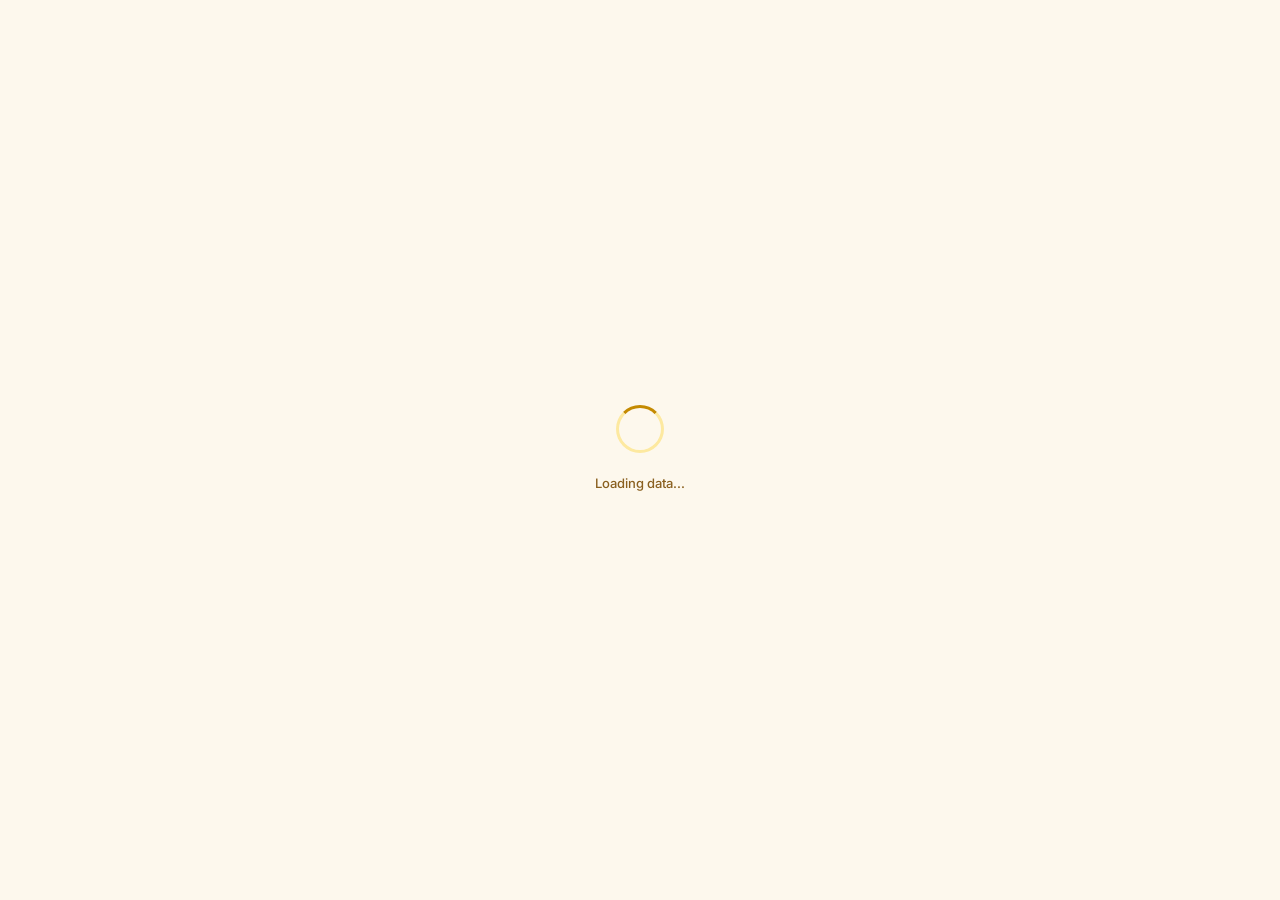
==== index.html @ 08da8355 "Add files via upload" ====
<!DOCTYPE html>
<html lang="en">
<head>
<meta charset="UTF-8">
<meta name="viewport" content="width=device-width, initial-scale=1.0">
<title>Performance Dashboard</title>
<link href="https://fonts.googleapis.com/css2?family=DM+Serif+Display:ital@0;1&family=Inter:wght@300;400;500;600&display=swap" rel="stylesheet">
<script src="https://cdnjs.cloudflare.com/ajax/libs/Chart.js/4.4.1/chart.umd.js"></script>
<script src="https://cdnjs.cloudflare.com/ajax/libs/chartjs-plugin-datalabels/2.2.0/chartjs-plugin-datalabels.min.js"></script>
<script src="https://cdnjs.cloudflare.com/ajax/libs/PapaParse/5.4.1/papaparse.min.js"></script>
<script src="https://cdnjs.cloudflare.com/ajax/libs/jspdf/2.5.1/jspdf.umd.min.js"></script>
<script src="https://cdnjs.cloudflare.com/ajax/libs/html2canvas/1.4.1/html2canvas.min.js"></script>  
<style>
:root {
  --bg:#fdf8ed;--bg2:#f5e9c8;--surface:#ffffff;--surface2:#fdf4e0;
  --border:rgba(120,80,10,0.10);--border2:rgba(120,80,10,0.22);
  --ink:#2a1800;--ink2:#4a2e00;--ink3:#8a6020;--ink4:#c09840;
  --accent:#7a4f00;--accent-lt:#fde9a0;--accent-md:#e6b84a;
  --rose:#7f1d1d;--rose-lt:#fee2e2;--amber:#78350f;--amber-lt:#fef3c7;
  --gold-dark:#5c3600;--gold-mid:#c48a00;--gold-light:#fde9a0;--gold-bright:#f5c842;
  --green-dark:#065f46;--green-light:#d1fae5;--green-mid:#10b981;
  --amber-dark:#78350f;--amber-light:#fef3c7;--amber-mid:#f59e0b;
  --red-dark:#7f1d1d;--red-light:#fee2e2;--red-mid:#ef4444;
  --shadow-sm:0 1px 3px rgba(120,80,10,0.08),0 1px 2px rgba(120,80,10,0.04);
  --shadow-md:0 4px 16px rgba(120,80,10,0.12),0 1px 4px rgba(120,80,10,0.07);
  --shadow-lg:0 12px 40px rgba(120,80,10,0.16),0 4px 12px rgba(120,80,10,0.08);
  --font-display:'DM Serif Display',Georgia,serif;
  --font-body:'Inter',system-ui,sans-serif;
  --radius:14px;--radius-sm:8px;
}
*,*::before,*::after{box-sizing:border-box;margin:0;padding:0;}
html{scroll-behavior:smooth;}
body{background:var(--bg);color:var(--ink);font-family:var(--font-body);font-size:14px;line-height:1.65;min-height:100vh;overflow-x:hidden;}

.loading-overlay{position:fixed;inset:0;background:var(--bg);display:flex;align-items:center;justify-content:center;z-index:10000;transition:opacity 0.4s,visibility 0.4s;flex-direction:column;gap:20px;}
.loading-overlay.hidden{opacity:0;visibility:hidden;pointer-events:none;}
.spinner{width:48px;height:48px;border:3px solid var(--gold-light);border-top-color:var(--gold-mid);border-radius:50%;animation:spin 0.8s linear infinite;}
@keyframes spin{to{transform:rotate(360deg);}}
@keyframes slideUp{from{transform:translateY(20px);opacity:0;}to{transform:translateY(0);opacity:1;}}
@keyframes shimmer{0%{background-position:-200% center;}100%{background-position:200% center;}}
@keyframes ringPulse{0%,100%{r:6;opacity:1;}50%{r:10;opacity:0.3;}}
@keyframes fadeUp{from{opacity:0;transform:translateY(14px);}to{opacity:1;transform:translateY(0);}}
@keyframes dropDown{from{opacity:0;transform:translateY(-6px);}to{opacity:1;transform:translateY(0);}}
@keyframes countUp{from{opacity:0;transform:translateY(8px);}to{opacity:1;transform:translateY(0);}}
@keyframes slideIn{from{opacity:0;transform:translateY(-10px);}to{opacity:1;transform:translateY(0);}}
@keyframes blink{0%,100%{opacity:1;}50%{opacity:0;}}

.loading-text{font-size:13px;color:var(--ink3);font-weight:500;}
.error-message{max-width:500px;padding:20px;background:var(--rose-lt);border:1px solid var(--rose);border-radius:var(--radius);color:var(--rose);font-size:13px;line-height:1.6;display:none;}
.error-message.show{display:block;}
.error-message strong{display:block;margin-bottom:10px;font-size:14px;}

.shell{display:grid;grid-template-columns:240px 1fr;grid-template-rows:64px 1fr;min-height:100vh;}

.hamburger-btn{display:none;flex-direction:column;justify-content:center;gap:5px;width:36px;height:36px;background:rgba(253,233,160,0.12);border:1px solid rgba(253,233,160,0.25);border-radius:var(--radius-sm);cursor:pointer;padding:8px;margin-right:10px;flex-shrink:0;}
.hamburger-btn span{display:block;width:100%;height:2px;background:#fde9a0;border-radius:2px;transition:transform 0.2s,opacity 0.2s;}
.hamburger-btn.open span:nth-child(1){transform:translateY(7px) rotate(45deg);}
.hamburger-btn.open span:nth-child(2){opacity:0;}
.hamburger-btn.open span:nth-child(3){transform:translateY(-7px) rotate(-45deg);}
.sidebar-overlay{display:none;}

.topbar{grid-column:1/-1;display:flex;align-items:center;justify-content:space-between;padding:0 32px;background:linear-gradient(135deg,#4a2800 0%,#7a4f00 60%,#a06e00 100%);border-bottom:1px solid rgba(245,200,66,0.20);box-shadow:0 2px 16px rgba(90,50,0,0.30);position:sticky;top:0;z-index:100;}
.logo{display:flex;align-items:center;flex:1;min-width:0;overflow:hidden;}
.logo-name{font-family:var(--font-display);font-size:22px;font-weight:400;color:#fde9a0;line-height:1.2;letter-spacing:-0.01em;white-space:nowrap;overflow:hidden;text-overflow:ellipsis;max-width:100%;}
.topbar-right{display:flex;align-items:center;gap:10px;flex-shrink:0;min-width:0;}
.college-dropdown-wrap{position:relative;}
.college-select-btn{display:flex;align-items:center;gap:8px;padding:8px 14px;background:rgba(253,233,160,0.12);border:1px solid rgba(253,233,160,0.32);border-radius:var(--radius-sm);font-family:var(--font-body);font-size:12px;font-weight:500;color:#fde9a0;cursor:pointer;transition:all 0.15s;white-space:nowrap;max-width:220px;overflow:hidden;}
.college-select-btn:hover{background:rgba(253,233,160,0.22);}
.college-select-btn .btn-label{overflow:hidden;text-overflow:ellipsis;white-space:nowrap;flex:1;}
.college-select-btn .caret{flex-shrink:0;font-size:9px;transition:transform 0.2s;}
.college-select-btn.open .caret{transform:rotate(180deg);}
.college-dropdown{position:absolute;top:calc(100% + 6px);right:0;background:var(--surface);border:1px solid var(--border2);border-radius:var(--radius);box-shadow:var(--shadow-lg);min-width:280px;max-width:340px;max-height:380px;overflow-y:auto;z-index:200;display:none;}
.college-dropdown.open{display:block;animation:dropDown 0.18s cubic-bezier(.22,1,.36,1);}
.college-dropdown-item{padding:10px 16px;font-size:12.5px;color:var(--ink2);cursor:pointer;border-bottom:1px solid var(--border);transition:background 0.12s;display:flex;align-items:center;gap:8px;line-height:1.4;}
.college-dropdown-item:last-child{border-bottom:none;}
.college-dropdown-item:hover{background:var(--gold-light);color:var(--gold-dark);}
.college-dropdown-item.active{background:var(--gold-light);color:var(--gold-dark);font-weight:500;}
.college-dropdown-item .item-dot{width:6px;height:6px;border-radius:50%;background:var(--border2);flex-shrink:0;margin-top:2px;}
.college-dropdown-item.active .item-dot{background:var(--gold-mid);}
.college-dropdown-item.has-trend .item-dot{background:var(--gold-mid);}
.college-dropdown-item.has-trend.active .item-dot{background:var(--gold-dark);}
.college-dropdown-item.overview-item{background:linear-gradient(135deg,rgba(245,200,66,0.08),rgba(196,138,0,0.05));border-bottom:2px solid rgba(245,200,66,0.25);font-weight:600;color:var(--gold-dark);}
.college-dropdown-item.overview-item .item-dot{background:var(--gold-bright);}
.college-dropdown-item.overview-item:hover{background:var(--gold-light);}
.college-dropdown-item.overview-item.active{background:var(--gold-light);}
.download-btn{display:flex;align-items:center;gap:6px;padding:8px 16px;background:var(--gold-bright);color:var(--gold-dark);border:none;border-radius:var(--radius-sm);font-family:var(--font-body);font-size:12px;font-weight:600;cursor:pointer;letter-spacing:0.01em;transition:background 0.2s,transform 0.15s;box-shadow:0 2px 8px rgba(160,110,0,0.35);white-space:nowrap;}
.download-btn:hover{background:#f0be30;transform:translateY(-1px);}
.download-btn:disabled{opacity:0.6;cursor:not-allowed;transform:none;}
.faceprep-logo{height:42px;width:auto;object-fit:contain;display:block;border-radius:8px;}

.sidebar{background:linear-gradient(180deg,#4a2800 0%,#5c3600 100%);border-right:1px solid rgba(245,200,66,0.15);padding:24px 0;display:flex;flex-direction:column;gap:2px;box-shadow:2px 0 16px rgba(90,50,0,0.22);}
.nav-group-label{font-size:10px;font-weight:600;letter-spacing:0.12em;text-transform:uppercase;color:rgba(253,233,160,0.40);padding:12px 22px 5px;}
.nav-item{display:flex;align-items:center;gap:11px;padding:10px 22px;color:rgba(253,233,160,0.65);font-size:13.5px;font-weight:400;cursor:pointer;border-left:2.5px solid transparent;transition:all 0.15s;}
.nav-item:hover{color:#fde9a0;background:rgba(253,233,160,0.07);}
.nav-item.active{color:#fde9a0;background:rgba(253,233,160,0.13);border-left-color:var(--gold-bright);font-weight:500;}
.nav-item.hidden-nav{display:none;}
.nav-icon{width:28px;height:28px;border-radius:var(--radius-sm);display:flex;align-items:center;justify-content:center;font-size:14px;background:transparent;transition:background 0.15s;}
.nav-item.active .nav-icon{background:rgba(253,233,160,0.13);}
.sidebar-footer{margin-top:auto;padding:16px 22px 0;border-top:1px solid rgba(253,233,160,0.12);}
.sidebar-footer-label{font-size:11px;color:rgba(253,233,160,0.35);}
.sidebar-footer-val{font-size:13px;font-weight:500;color:rgba(253,233,160,0.70);margin-top:1px;}
.refresh-row{display:flex;align-items:center;justify-content:space-between;margin-top:10px;}
.refresh-btn{display:flex;align-items:center;gap:5px;padding:5px 10px;background:rgba(253,233,160,0.10);border:1px solid rgba(253,233,160,0.25);border-radius:var(--radius-sm);color:rgba(253,233,160,0.75);font-family:var(--font-body);font-size:11px;font-weight:500;cursor:pointer;transition:all 0.15s;}
.refresh-btn:hover{background:rgba(253,233,160,0.20);color:#fde9a0;}
.refresh-btn svg{width:12px;height:12px;transition:transform 0.5s;}
.refresh-btn.spinning svg{transform:rotate(360deg);}

.main{overflow-y:auto;padding:32px 36px;display:flex;flex-direction:column;gap:20px;background:var(--bg);}
.page-header{display:flex;align-items:flex-end;justify-content:space-between;flex-wrap:wrap;gap:12px;}
.page-eyebrow{font-size:11px;font-weight:600;text-transform:uppercase;letter-spacing:0.12em;color:var(--gold-mid);margin-bottom:4px;}
.page-title{font-family:var(--font-display);font-size:28px;font-weight:400;color:var(--ink);letter-spacing:-0.01em;line-height:1.1;}
.page-sub{font-size:13px;color:var(--ink3);margin-top:5px;}
.filter-row{display:flex;gap:7px;align-items:center;flex-wrap:wrap;}
.filter-chip{padding:7px 16px;border-radius:20px;border:1px solid var(--border2);background:var(--surface);color:var(--ink3);font-size:12px;font-weight:500;cursor:pointer;font-family:var(--font-body);transition:all 0.15s;box-shadow:var(--shadow-sm);}
.filter-chip:hover{color:var(--gold-dark);border-color:var(--gold-mid);}
.filter-chip.active{background:var(--gold-dark);color:#fde9a0;border-color:var(--gold-dark);box-shadow:0 2px 8px rgba(120,80,0,0.25);}

.panel{display:none;flex-direction:column;gap:22px;}
.panel.active{display:flex;}
.panel.active>*{animation:fadeUp 0.4s cubic-bezier(.22,1,.36,1) both;}
.panel.active>*:nth-child(1){animation-delay:0.03s;}
.panel.active>*:nth-child(2){animation-delay:0.08s;}
.panel.active>*:nth-child(3){animation-delay:0.13s;}
.panel.active>*:nth-child(4){animation-delay:0.18s;}
.panel.active>*:nth-child(5){animation-delay:0.23s;}

.metrics-row{display:grid;grid-template-columns:repeat(4,1fr);gap:14px;}
.metric-card{background:var(--surface);border:1px solid var(--border);border-top:3px solid var(--gold-mid);border-radius:var(--radius);padding:22px 24px;position:relative;overflow:hidden;box-shadow:var(--shadow-sm);transition:box-shadow 0.2s,transform 0.2s;}
.metric-card:hover{box-shadow:var(--shadow-md);transform:translateY(-2px);}
.metric-card::after{content:'';position:absolute;bottom:-18px;right:-18px;width:72px;height:72px;border-radius:50%;background:var(--gold-light);opacity:0.55;}
.metric-label{font-size:11px;font-weight:500;text-transform:uppercase;letter-spacing:0.08em;color:var(--ink3);}
.metric-value{font-family:var(--font-display);font-size:34px;font-weight:400;line-height:1.05;letter-spacing:-0.02em;margin-top:3px;color:var(--gold-dark);}
.metric-sub{font-size:12px;color:var(--ink3);margin-top:5px;display:flex;align-items:center;gap:6px;}

.card{background:var(--surface);border:1px solid var(--border);border-radius:var(--radius);padding:24px 26px;box-shadow:var(--shadow-sm);}
.card-header{display:flex;align-items:center;justify-content:space-between;margin-bottom:20px;}
.card-title{font-family:var(--font-display);font-size:16px;font-weight:400;color:var(--ink);}
.charts-grid{display:grid;grid-template-columns:1fr 1fr;gap:14px;align-items:start;}

.badge{display:inline-flex;align-items:center;font-size:11px;font-weight:500;padding:3px 10px;border-radius:20px;}
.badge-primary{background:var(--gold-light);color:var(--gold-dark);border:1px solid var(--accent-md);}
.badge-gold{background:var(--gold-light);color:var(--gold-dark);border:1px solid var(--accent-md);}
.badge-green{background:#d1fae5;color:#065f46;border:1px solid #6ee7b7;}
.badge-blue{background:#dbeafe;color:#1e40af;border:1px solid #93c5fd;}
.badge-amber{background:#fef3c7;color:#78350f;border:1px solid #fcd34d;}
.badge-rose{background:#fee2e2;color:#7f1d1d;border:1px solid #fca5a5;}

.dept-stats-panel{background:linear-gradient(135deg,#fff9ee 0%,#fffdf7 100%);border:1.5px solid var(--accent-md);border-left:4px solid var(--gold-mid);border-radius:var(--radius);padding:0;overflow:hidden;box-shadow:var(--shadow-md);animation:slideIn 0.3s cubic-bezier(.22,1,.36,1);}
.dept-stats-header{background:linear-gradient(135deg,#4a2800 0%,#7a4f00 60%,#a06e00 100%);padding:14px 22px;display:flex;align-items:center;justify-content:space-between;flex-wrap:wrap;gap:10px;}
.dept-stats-title{font-family:var(--font-display);font-size:17px;color:#fde9a0;}
.dept-stats-subtitle{font-size:11px;color:rgba(253,233,160,0.65);margin-top:2px;}
.dept-stats-body{padding:18px 22px;display:flex;flex-direction:column;gap:16px;}
.dept-kpi-row{display:grid;grid-template-columns:repeat(4,1fr);gap:12px;}
.dept-kpi-card{background:var(--surface);border:1px solid var(--border);border-top:3px solid var(--gold-mid);border-radius:var(--radius-sm);padding:14px 16px;text-align:center;transition:box-shadow 0.2s,transform 0.2s;}
.dept-kpi-card:hover{box-shadow:var(--shadow-sm);transform:translateY(-1px);}
.dept-kpi-label{font-size:10px;font-weight:600;text-transform:uppercase;letter-spacing:0.08em;color:var(--ink3);margin-bottom:4px;}
.dept-kpi-val{font-family:var(--font-display);font-size:28px;color:var(--gold-dark);line-height:1.1;}
.dept-kpi-sub{font-size:10px;color:var(--ink4);margin-top:3px;}
.dept-mentor-bars{margin-top:4px;}
.dept-mentor-bar-title{font-size:11px;font-weight:600;text-transform:uppercase;letter-spacing:0.08em;color:var(--ink3);margin-bottom:10px;}
.dept-bar-item{display:grid;grid-template-columns:160px 1fr 44px 80px;gap:10px;align-items:center;margin-bottom:8px;}
.dept-bar-name{font-size:12px;font-weight:500;color:var(--ink2);overflow:hidden;text-overflow:ellipsis;white-space:nowrap;}
.dept-bar-outer{height:18px;background:var(--bg2);border-radius:20px;overflow:hidden;}
.dept-bar-inner{height:100%;border-radius:20px;transition:width 0.9s cubic-bezier(.22,1,.36,1);}
.dept-bar-score{font-size:12px;font-weight:700;color:var(--gold-dark);text-align:right;}
.dept-bar-badge{display:inline-flex;align-items:center;justify-content:center;}
.dept-q-table{width:100%;border-collapse:collapse;font-size:12px;margin-top:8px;}
.dept-q-table th{padding:8px 12px;font-size:10px;font-weight:600;text-transform:uppercase;letter-spacing:.07em;color:#fde9a0;background:linear-gradient(135deg,#4a2800,#7a4f00);text-align:left;}
.dept-q-table th:first-child{border-radius:6px 0 0 0;}
.dept-q-table th:last-child{border-radius:0 6px 0 0;}
.dept-q-table td{padding:9px 12px;border-bottom:1px solid var(--border);vertical-align:middle;}
.dept-q-table tr:last-child td{border-bottom:none;}
.dept-q-table tr:hover td{background:var(--surface2);}
.dept-q-bar-wrap{display:flex;align-items:center;gap:6px;}
.dept-q-bar-outer{flex:1;height:10px;background:var(--bg2);border-radius:6px;overflow:hidden;}
.dept-q-bar-yes{height:100%;border-radius:6px;background:#10b981;transition:width .8s cubic-bezier(.22,1,.36,1);}

.nps-overview-card{background:var(--surface);border:1px solid var(--border);border-radius:var(--radius);padding:24px 26px;box-shadow:var(--shadow-sm);}
.nps-gauge-wrap{display:flex;flex-direction:column;align-items:center;margin:10px 0 18px;}
.nps-gauge-svg{width:200px;height:115px;overflow:visible;}
.nps-score-big{font-family:var(--font-display);font-size:42px;font-weight:400;color:var(--gold-dark);line-height:1;margin-top:-8px;}
.nps-score-label{font-size:11px;color:var(--ink3);margin-top:4px;font-weight:500;}
.nps-segment-row{display:grid;grid-template-columns:1fr 1fr 1fr;gap:8px;margin-top:12px;}
.nps-seg{text-align:center;padding:10px 8px;border-radius:var(--radius-sm);border:1px solid var(--border);}
.nps-seg-val{font-family:var(--font-display);font-size:22px;color:var(--gold-dark);}
.nps-seg-lbl{font-size:10px;font-weight:600;text-transform:uppercase;letter-spacing:0.07em;color:var(--ink3);margin-top:2px;}
.nps-seg-pct{font-size:11px;color:var(--ink3);margin-top:1px;}
.nps-seg.promoters{background:#d1fae5;border-color:#6ee7b7;}
.nps-seg.promoters .nps-seg-val{color:#065f46;}.nps-seg.promoters .nps-seg-lbl{color:#065f46;}
.nps-seg.passives{background:#fef3c7;border-color:#fcd34d;}
.nps-seg.passives .nps-seg-val{color:#78350f;}.nps-seg.passives .nps-seg-lbl{color:#78350f;}
.nps-seg.detractors{background:#fee2e2;border-color:#fca5a5;}
.nps-seg.detractors .nps-seg-val{color:#7f1d1d;}.nps-seg.detractors .nps-seg-lbl{color:#7f1d1d;}
.nps-hero-row{display:grid;grid-template-columns:1fr 1fr 1fr;gap:16px;}
.nps-hero-card{border-radius:var(--radius);padding:22px 24px;position:relative;overflow:hidden;transition:transform 0.2s,box-shadow 0.2s;}
.nps-hero-card:hover{transform:translateY(-3px);box-shadow:var(--shadow-md);}
.nps-hero-card.promoters-card{background:linear-gradient(135deg,#d1fae5 0%,#a7f3d0 100%);border:1px solid #6ee7b7;}
.nps-hero-card.passives-card{background:linear-gradient(135deg,#fef3c7 0%,#fde68a 100%);border:1px solid #fcd34d;}
.nps-hero-card.detractors-card{background:linear-gradient(135deg,#fee2e2 0%,#fecaca 100%);border:1px solid #fca5a5;}
.nps-hero-val{font-family:var(--font-display);font-size:48px;font-weight:400;line-height:1;letter-spacing:-0.02em;}
.nps-hero-card.promoters-card .nps-hero-val{color:#065f46;}.nps-hero-card.promoters-card .nps-hero-lbl{color:#065f46;}
.nps-hero-card.passives-card .nps-hero-val{color:#78350f;}.nps-hero-card.passives-card .nps-hero-lbl{color:#78350f;}
.nps-hero-card.detractors-card .nps-hero-val{color:#7f1d1d;}.nps-hero-card.detractors-card .nps-hero-lbl{color:#7f1d1d;}
.nps-hero-lbl{font-size:11px;font-weight:600;text-transform:uppercase;letter-spacing:0.1em;margin-top:6px;}
.nps-hero-pct{font-size:13px;margin-top:4px;opacity:0.75;}
.nps-hero-range{font-size:11px;opacity:0.55;margin-top:2px;}
.nps-hero-card::after{content:'';position:absolute;bottom:-20px;right:-20px;width:80px;height:80px;border-radius:50%;background:rgba(255,255,255,0.3);}
.nps-index-banner{background:linear-gradient(135deg,#4a2800 0%,#7a4f00 60%,#a06e00 100%);border-radius:var(--radius);padding:28px 32px;display:flex;align-items:center;justify-content:space-between;gap:24px;flex-wrap:wrap;box-shadow:var(--shadow-md);}
.nps-index-label{font-size:11px;font-weight:600;text-transform:uppercase;letter-spacing:0.12em;color:rgba(253,233,160,0.6);margin-bottom:6px;}
.nps-index-score{font-family:var(--font-display);font-size:64px;font-weight:400;line-height:1;letter-spacing:-0.03em;color:#f5c842;}
.nps-index-desc{font-size:13px;color:rgba(253,233,160,0.75);margin-top:6px;}
.nps-index-right{display:flex;gap:32px;flex-wrap:wrap;}
.nps-stat-block{text-align:center;}
.nps-stat-val{font-family:var(--font-display);font-size:28px;color:#fde9a0;line-height:1;}
.nps-stat-lbl{font-size:11px;color:rgba(253,233,160,0.55);text-transform:uppercase;letter-spacing:0.08em;margin-top:4px;}

.sv-col{background:var(--surface);border:1px solid var(--border);border-radius:var(--radius);padding:20px 22px;}
.sv-col-header{display:flex;align-items:center;gap:10px;margin-bottom:16px;padding-bottom:12px;border-bottom:1px solid var(--border);}
.sv-col-title{font-family:var(--font-display);font-size:15px;font-weight:400;}
.sv-col-sub{font-size:11px;margin-top:2px;}
.sv-col.likes .sv-col-title{color:#065f46;}
.sv-col.likes .sv-col-sub{color:#10b981;}
.sv-col.improve .sv-col-title{color:#78350f;}
.sv-col.improve .sv-col-sub{color:#d97706;}
.sv-point{display:flex;align-items:flex-start;gap:10px;padding:9px 0;border-bottom:1px solid var(--border);}
.sv-point:last-child{border-bottom:none;}
.sv-point-dot{width:7px;height:7px;border-radius:50%;flex-shrink:0;margin-top:6px;}
.sv-col.likes .sv-point-dot{background:#10b981;}
.sv-col.improve .sv-point-dot{background:#f59e0b;}
.sv-point-text{font-size:13px;color:var(--ink2);line-height:1.55;}
.sv-no-data{font-size:12px;color:var(--ink4);padding:12px 0;font-style:italic;}

.table-wrap{overflow-x:auto;}
table{width:100%;border-collapse:collapse;font-size:13px;}
thead th{text-align:left;padding:12px 16px;font-size:10.5px;font-weight:600;color:#fde9a0;text-transform:uppercase;letter-spacing:0.09em;border-bottom:1.5px solid rgba(253,233,160,0.15);background:linear-gradient(135deg,#4a2800 0%,#7a4f00 100%);white-space:nowrap;}
thead th:first-child{border-radius:var(--radius-sm) 0 0 0;}
thead th:last-child{border-radius:0 var(--radius-sm) 0 0;}
tbody td{padding:12px 16px;border-bottom:1px solid var(--border);color:var(--ink);vertical-align:middle;}
tbody tr:last-child td{border-bottom:none;}
tbody tr:hover td{background:var(--surface2);}
tbody tr{transition:background 0.12s;}

.trend-hero-banner{background:linear-gradient(135deg,#4a2800,#7a4f00 60%,#a06e00);border-radius:var(--radius);padding:28px 32px;display:flex;align-items:center;justify-content:space-between;gap:24px;flex-wrap:wrap;box-shadow:var(--shadow-md);}
.trend-eyebrow{font-size:11px;font-weight:600;text-transform:uppercase;letter-spacing:0.12em;color:rgba(253,233,160,0.6);margin-bottom:6px;}
.trend-hero-title{font-family:var(--font-display);font-size:32px;color:#fde9a0;line-height:1.1;}
.trend-hero-sub{font-size:13px;color:rgba(253,233,160,0.65);margin-top:6px;}
.trend-cycle-btn{padding:8px 20px;border-radius:20px;border:1px solid rgba(253,233,160,0.35);background:rgba(253,233,160,0.10);color:#fde9a0;font-family:var(--font-body);font-size:12px;font-weight:500;cursor:pointer;transition:all 0.15s;}
.trend-cycle-btn:hover{background:rgba(253,233,160,0.22);}
.trend-cycle-btn.active{background:var(--gold-bright);color:var(--gold-dark);border-color:var(--gold-bright);}
.trend-kpi-row{display:grid;grid-template-columns:repeat(4,1fr);gap:14px;}
.trend-kpi-card{background:var(--surface);border:1px solid var(--border);border-radius:var(--radius);padding:20px 22px;position:relative;overflow:hidden;box-shadow:var(--shadow-sm);transition:box-shadow 0.2s,transform 0.2s;}
.trend-kpi-card:hover{box-shadow:var(--shadow-md);transform:translateY(-2px);}
.trend-kpi-label{font-size:11px;font-weight:500;text-transform:uppercase;letter-spacing:0.08em;color:var(--ink3);}
.trend-kpi-value{font-family:var(--font-display);font-size:28px;line-height:1.1;margin-top:4px;color:var(--gold-dark);}
.trend-kpi-delta{display:inline-flex;align-items:center;gap:4px;font-size:11px;font-weight:600;padding:2px 8px;border-radius:20px;margin-top:6px;}
.trend-kpi-delta.up{background:#d1fae5;color:#065f46;}
.trend-kpi-delta.down{background:#fee2e2;color:#7f1d1d;}
.trend-kpi-delta.flat{background:var(--bg2);color:var(--ink3);}
.trend-kpi-cycle{font-size:11px;color:var(--ink4);margin-top:4px;}
.trend-charts-grid{display:grid;grid-template-columns:1fr 1fr;gap:16px;}
.trend-chart-card{background:var(--surface);border:1px solid var(--border);border-radius:var(--radius);padding:22px 24px;box-shadow:var(--shadow-sm);}
.trend-chart-card.full-width{grid-column:1/-1;}
.trend-cycle-table-wrap{overflow-x:auto;margin-top:4px;}
.trend-cycle-table{width:100%;border-collapse:collapse;font-size:12.5px;}
.trend-cycle-table th{text-align:left;padding:10px 14px;font-size:10px;font-weight:600;color:#fde9a0;text-transform:uppercase;letter-spacing:0.09em;background:linear-gradient(135deg,#4a2800,#7a4f00);}
.trend-cycle-table th:first-child{border-radius:6px 0 0 0;}
.trend-cycle-table th:last-child{border-radius:0 6px 0 0;}
.trend-cycle-table td{padding:10px 14px;border-bottom:1px solid var(--border);color:var(--ink);vertical-align:middle;}
.trend-cycle-table tr:last-child td{border-bottom:none;}
.trend-cycle-table tr:hover td{background:var(--surface2);}
.delta-pill{display:inline-flex;align-items:center;gap:3px;font-size:10px;font-weight:600;padding:2px 7px;border-radius:20px;}
.delta-pill.up{background:#d1fae5;color:#065f46;}
.delta-pill.down{background:#fee2e2;color:#7f1d1d;}
.delta-pill.flat{background:var(--bg2);color:var(--ink3);}
.trend-source-badge{display:inline-flex;align-items:center;gap:5px;padding:4px 12px;border-radius:20px;font-size:11px;font-weight:600;background:rgba(16,185,129,0.15);border:1px solid rgba(16,185,129,0.4);color:#065f46;}
.trend-source-badge.simulated{background:rgba(245,158,11,0.12);border-color:rgba(245,158,11,0.35);color:#78350f;}

.landing-sortable{cursor:pointer;user-select:none;}
.landing-sortable:hover{background:#7a4f00 !important;}

.mentor-modal-overlay{position:fixed;inset:0;background:rgba(0,0,0,0.55);z-index:9999;display:none;align-items:center;justify-content:center;padding:16px;backdrop-filter:blur(2px);}
.mentor-modal-overlay.open{display:flex;animation:fadeUp 0.25s cubic-bezier(.22,1,.36,1);}
.mentor-modal-box{background:#fff;border-radius:14px;border:1px solid rgba(120,80,10,0.15);width:100%;max-width:820px;max-height:92vh;overflow-y:auto;box-shadow:0 12px 40px rgba(90,50,0,0.35);}
.mm-close-btn{border:1px solid var(--border2);border-radius:8px;width:32px;height:32px;background:var(--surface);cursor:pointer;font-size:18px;color:var(--ink3);transition:background 0.15s;display:flex;align-items:center;justify-content:center;}
.mm-close-btn:hover{background:var(--bg2);}
.mm-header{padding:22px 26px 18px;border-bottom:1px solid var(--border);}
.mm-header-top{display:flex;justify-content:space-between;align-items:flex-start;margin-bottom:16px;}
.mm-name{font-family:var(--font-display);font-size:22px;color:var(--ink);}
.mm-sub{font-size:12px;color:var(--ink3);margin-top:4px;}
.dept-scope-banner{display:flex;align-items:center;gap:8px;padding:8px 14px;border-radius:8px;background:#fef3c7;border:1px solid #fcd34d;font-size:12px;color:#78350f;margin-bottom:0;}
.dept-scope-banner strong{font-weight:600;}
.mm-quick-stats{display:grid;grid-template-columns:repeat(3,1fr);gap:10px;margin-top:16px;}
.mm-qs-card{background:var(--bg2);border-radius:8px;padding:12px 14px;border:1px solid var(--border);}
.mm-qs-label{font-size:10px;text-transform:uppercase;letter-spacing:.07em;color:var(--ink3);margin-bottom:3px;}
.mm-qs-val{font-family:var(--font-display);font-size:24px;color:var(--gold-dark);}
.mm-qs-sub{font-size:11px;color:var(--ink3);}
.mm-section{padding:20px 26px;border-bottom:1px solid var(--border);}
.mm-section-title{font-size:12px;font-weight:600;text-transform:uppercase;letter-spacing:0.09em;color:var(--ink3);margin-bottom:14px;display:flex;align-items:center;gap:8px;}
.mm-kpi-grid{display:grid;grid-template-columns:repeat(4,1fr);gap:10px;}
.mm-kpi-card{background:var(--surface);border:1px solid var(--border);border-top:3px solid var(--gold-mid);border-radius:10px;padding:14px 16px;}
.mm-kpi-label{font-size:10px;font-weight:600;text-transform:uppercase;letter-spacing:0.07em;color:var(--ink3);margin-bottom:6px;}
.mm-kpi-val{font-family:var(--font-display);font-size:28px;line-height:1;color:var(--gold-dark);}
.mm-kpi-sub{font-size:10px;color:var(--ink4);margin-top:3px;}
.mm-kpi-badge{display:inline-flex;align-items:center;padding:2px 8px;border-radius:20px;font-size:10px;font-weight:600;margin-top:6px;}
.mm-kpi-bar{height:3px;border-radius:2px;background:var(--bg2);margin-top:8px;overflow:hidden;}
.mm-kpi-bar-fill{height:100%;border-radius:2px;transition:width 0.9s cubic-bezier(.22,1,.36,1);}
.mm-verdict{border-radius:10px;padding:14px 16px;display:flex;align-items:flex-start;gap:10px;font-size:12.5px;line-height:1.65;border:1px solid;}
.mm-q-grid{display:flex;flex-direction:column;gap:8px;}
.mm-q-row{background:var(--surface);border:1px solid var(--border);border-radius:10px;padding:12px 14px;display:grid;grid-template-columns:1fr 190px;gap:12px;align-items:start;}
.mm-q-num{font-size:10px;font-weight:600;color:var(--ink3);text-transform:uppercase;letter-spacing:.06em;margin-bottom:2px;}
.mm-q-label{font-size:13px;color:var(--ink);line-height:1.4;margin-bottom:4px;}
.mm-q-class{display:inline-flex;align-items:center;padding:2px 8px;border-radius:20px;font-size:10px;font-weight:600;margin-bottom:5px;}
.mm-q-analysis{font-size:11.5px;color:var(--ink3);line-height:1.5;}
.mm-bar-row{display:flex;align-items:center;gap:7px;margin-bottom:5px;}
.mm-bar-lbl{font-size:11px;font-weight:600;width:22px;}
.mm-bar-track{flex:1;height:12px;background:var(--bg2);border-radius:6px;overflow:hidden;}
.mm-bar-fill{height:100%;border-radius:6px;transition:width 0.8s cubic-bezier(.22,1,.36,1);}
.mm-bar-pct{font-size:11px;color:var(--ink3);width:52px;text-align:right;}
.mm-sw-grid{display:grid;grid-template-columns:1fr 1fr;gap:10px;}
.mm-sw-card{border:1px solid var(--border);border-radius:10px;padding:12px 14px;}
.mm-sw-title{font-size:10px;font-weight:600;text-transform:uppercase;letter-spacing:.07em;margin-bottom:8px;display:flex;align-items:center;gap:5px;}
.mm-sw-item{display:flex;align-items:center;justify-content:space-between;padding:5px 0;border-bottom:1px solid var(--border);font-size:12px;}
.mm-sw-item:last-child{border-bottom:none;}
.mm-mini-badge{font-size:10px;padding:1px 7px;border-radius:20px;font-weight:600;}
.mm-neutral-pills{display:flex;flex-wrap:wrap;gap:5px;margin-top:4px;}
.mm-neutral-pill{display:inline-flex;align-items:center;gap:4px;padding:3px 9px;border-radius:20px;background:var(--surface);border:1px solid var(--border2);font-size:11px;font-weight:500;color:var(--ink3);}
.mm-rec-box{background:var(--surface2);border:1px solid var(--border2);border-radius:10px;padding:14px 16px;}
.mm-rec-title{font-size:10px;font-weight:600;text-transform:uppercase;letter-spacing:.07em;color:var(--ink3);margin-bottom:6px;}
.mm-rec-text{font-size:12.5px;color:var(--ink2);line-height:1.65;}

.mentor-name-btn{background:none;border:none;color:#7a4f00;font-size:13.5px;font-weight:600;cursor:pointer;text-decoration:underline;text-underline-offset:2px;font-family:var(--font-body);padding:0;text-align:left;}
.mentor-name-btn:hover{color:#5c3600;}

::-webkit-scrollbar{width:5px;height:5px;}
::-webkit-scrollbar-track{background:var(--bg2);}
::-webkit-scrollbar-thumb{background:var(--gold-mid);border-radius:99px;}
.college-dropdown::-webkit-scrollbar{width:4px;}
.college-dropdown::-webkit-scrollbar-thumb{background:var(--gold-mid);}

@media(max-width:960px){
  .shell{grid-template-columns:1fr;}
  .main{padding:20px;}
  .metrics-row,.trend-kpi-row{grid-template-columns:1fr 1fr;}
  .charts-grid{grid-template-columns:1fr;}
  .nps-hero-row{grid-template-columns:1fr;}
  .logo-name{font-size:18px;}
  .topbar{padding:0 16px;}
  .hamburger-btn{display:flex;}
  .sidebar{display:flex;position:fixed;top:0;left:0;height:100vh;width:240px;z-index:500;transform:translateX(-100%);transition:transform 0.28s cubic-bezier(.22,1,.36,1);padding-top:80px;}
  .sidebar.open{transform:translateX(0);}
  .sidebar-overlay{display:none;position:fixed;inset:0;background:rgba(0,0,0,0.5);z-index:499;backdrop-filter:blur(2px);}
  .sidebar-overlay.open{display:block;}
  .download-btn span{display:none;}
  .college-select-btn .btn-label{max-width:100px;}
  .trend-chart-card.full-width{grid-column:auto;}
  .dept-kpi-row{grid-template-columns:1fr 1fr;}
  .dept-bar-item{grid-template-columns:120px 1fr 40px 70px;}
  .mm-kpi-grid{grid-template-columns:1fr 1fr;}
  .mm-q-row{grid-template-columns:1fr;}
  .mm-sw-grid{grid-template-columns:1fr;}
  #svGrid{grid-template-columns:1fr !important;}
}
@media(max-width:480px){
  .metrics-row,.trend-kpi-row{grid-template-columns:1fr;}
  .nps-segment-row{grid-template-columns:1fr;}
  .page-title{font-size:22px;}
  .download-btn{padding:8px 10px;font-size:11px;}
  .dept-kpi-row{grid-template-columns:1fr 1fr;}
  .dept-bar-item{grid-template-columns:90px 1fr 36px;}
  .mm-kpi-grid{grid-template-columns:1fr 1fr;}
  .mm-quick-stats{grid-template-columns:1fr;}
}
</style>
</head>
<body>

<div class="loading-overlay" id="loadingOverlay">
  <div class="spinner"></div>
  <div class="loading-text" id="loadingText">Loading data...</div>
  <div class="error-message" id="errorMessage">
    <strong>⚠ Unable to load data</strong>
    Make sure the Google Sheet is set to "Anyone with the link can view".<br><br>
    <strong>Steps to fix:</strong><br>
    1. Open your Google Sheet<br>
    2. Click "Share" → "Anyone with the link" → "Viewer"<br>
    3. Refresh this page
  </div>
</div>

<div class="mentor-modal-overlay" id="mentorModalOverlay" onclick="if(event.target===this)closeMentorModal()">
  <div class="mentor-modal-box" onclick="event.stopPropagation()">
    <div class="mm-header">
      <div class="mm-header-top">
        <div>
          <div class="mm-name" id="mmName">—</div>
          <div class="mm-sub" id="mmSub">—</div>
        </div>
        <button class="mm-close-btn" onclick="closeMentorModal()">×</button>
      </div>
      <div id="mmDeptScopeBanner" style="display:none;" class="dept-scope-banner"></div>
      <div class="mm-quick-stats" id="mmStats"></div>
    </div>
    <div class="mm-section">
      <div class="mm-section-title">Performance KPIs</div>
      <div class="mm-kpi-grid" id="mmKpiGrid"></div>
    </div>
    <div class="mm-section">
      <div class="mm-section-title">Overall Assessment</div>
      <div id="mmVerdict"></div>
    </div>
    <div class="mm-section">
      <div class="mm-section-title" id="mmQTitle">Question-by-question breakdown</div>
      <div class="mm-q-grid" id="mmQRows"></div>
    </div>
    <div class="mm-section">
      <div class="mm-section-title">Strength & concern analysis</div>
      <div class="mm-sw-grid" id="mmSwGrid"></div>
      <div id="mmNeutralWrap" style="margin-top:10px;"></div>
    </div>
    <div class="mm-section" style="border-bottom:none;">
      <div class="mm-rec-box">
        <div class="mm-rec-title">Recommendation</div>
        <div class="mm-rec-text" id="mmRecText">—</div>
      </div>
    </div>
  </div>
</div>

<div class="sidebar-overlay" id="sidebarOverlay" onclick="toggleMobileSidebar()"></div>

<div class="shell">
<header class="topbar">
  <button class="hamburger-btn" id="hamburgerBtn" onclick="toggleMobileSidebar()" aria-label="Open navigation">
    <span></span><span></span><span></span>
  </button>
  <div class="logo">
    <div class="logo-name" id="logoInstitutionName">FacePrep Campus</div>
  </div>
  <div class="topbar-right">
    <div class="college-dropdown-wrap" id="collegeDropdownWrap">
      <button class="college-select-btn" id="collegeSelectBtn" onclick="toggleDropdown()">
        <span class="btn-label" id="collegeBtnLabel">College Overview</span>
        <span class="caret">▼</span>
      </button>
      <div class="college-dropdown" id="collegeDropdown"></div>
    </div>
    <img src="Face prep logo3.png" alt="FacePrep Campus" class="faceprep-logo" onerror="this.style.display='none'">
    <button class="download-btn" id="downloadBtn" onclick="downloadReport()">↓ <span>Download Report</span></button>
  </div>
</header>

<aside class="sidebar" id="mainSidebar">
  <div class="nav-group-label">Analytics</div>
  <div class="nav-item active" id="navOverview" onclick="selectOverview()"><span class="nav-icon">⊞</span> College Overview</div>
  <div class="nav-item hidden-nav" id="navSummary" onclick="showDetailPanel('summary',this)"><span class="nav-icon">▦</span> Summary</div>
  <div class="nav-item hidden-nav" id="navMentors" onclick="showDetailPanel('mentors',this)"><span class="nav-icon">◉</span> Mentor Performance</div>
  <div class="nav-item hidden-nav" id="navNps" onclick="showDetailPanel('nps',this)"><span class="nav-icon">◈</span> NPS Analysis</div>
  <div class="nav-item hidden-nav" id="navTrends" onclick="showDetailPanel('trends',this)"><span class="nav-icon">▶︎</span> Trend Over Time</div>
  <div class="sidebar-footer">
    <div class="sidebar-footer-label">Data Source</div>
    <div class="sidebar-footer-val">Google Sheets (Live)</div>
    <div class="refresh-row">
      <div>
        <div class="sidebar-footer-label" style="margin-top:8px">Last Updated</div>
        <div class="sidebar-footer-val" id="lastUpdated">—</div>
      </div>
      <button class="refresh-btn" id="refreshBtn" onclick="refreshData()">
        <svg viewBox="0 0 16 16" fill="none" stroke="currentColor" stroke-width="2" stroke-linecap="round" stroke-linejoin="round">
          <path d="M13.5 2.5A7 7 0 1 0 14 8"/><path d="M14 2.5V6h-3.5"/>
        </svg>
        Refresh
      </button>
    </div>
  </div>
</aside>

<main class="main">
  <div class="page-header">
    <div>
      <div class="page-eyebrow" id="pageEyebrow">Performance Analytics</div>
      <div class="page-title" id="pageTitle">College Overview</div>
      <div class="page-sub" id="pageSub">All colleges · Live data from Google Sheets</div>
    </div>
    <div class="filter-row" id="deptFilterRow" style="visibility:hidden">
      <button class="filter-chip active" onclick="setDeptFilter('all',this)">All</button>
    </div>
  </div>

  <!-- LANDING PANEL -->
  <div class="panel active" id="panel-landing">
    <div style="background:linear-gradient(135deg,#4a2800 0%,#7a4f00 60%,#a06e00 100%);border-radius:var(--radius);padding:24px 28px;display:flex;align-items:center;justify-content:space-between;gap:16px;flex-wrap:wrap;box-shadow:var(--shadow-md);">
      <div>
        <div style="font-size:11px;font-weight:600;letter-spacing:0.1em;text-transform:uppercase;color:rgba(253,233,160,0.65);margin-bottom:6px;">FacePrep Campus · Performance Analytics</div>
        <div style="font-family:var(--font-display);font-size:26px;color:#fde9a0;line-height:1.2;">College Overview Dashboard</div>
        <div style="font-size:13px;color:rgba(253,233,160,0.6);margin-top:5px;" id="landingHeroSub">Loading data from Google Sheets…</div>
      </div>
      <div style="display:flex;gap:24px;flex-wrap:wrap;">
        <div style="text-align:center;"><div style="font-family:var(--font-display);font-size:28px;color:#f5c842;line-height:1;" id="lhsTotal">—</div><div style="font-size:10px;text-transform:uppercase;letter-spacing:0.08em;color:rgba(253,233,160,0.5);margin-top:4px;">Total Colleges</div></div>
      </div>
    </div>
    <div style="display:flex;align-items:center;gap:8px;font-size:12px;color:var(--ink3);margin-bottom:-8px;">
      <span id="landingStatusDot" style="width:8px;height:8px;border-radius:50%;background:#f59e0b;display:inline-block;animation:spin 1s linear infinite;"></span>
      <span id="landingStatusText">Fetching data…</span>
    </div>
    <div id="landingErrorBox" style="display:none;background:var(--rose-lt);border:1px solid var(--rose);border-radius:var(--radius-sm);padding:14px 16px;font-size:13px;color:var(--rose);line-height:1.7;"></div>
    <div style="display:flex;gap:8px;flex-wrap:wrap;align-items:center;margin-bottom:-8px;">
      <div style="flex:1;min-width:160px;position:relative;">
        <span style="position:absolute;left:10px;top:50%;transform:translateY(-50%);color:var(--ink3);font-size:15px;pointer-events:none;">⌕</span>
        <input type="text" id="landingSearch" placeholder="Search college…" oninput="landingFilterRender()"
          style="width:100%;padding:8px 12px 8px 30px;border:1px solid var(--border2);border-radius:var(--radius-sm);font-family:var(--font-body);font-size:13px;background:var(--surface);color:var(--ink);outline:none;">
      </div>
      <select id="landingSort" onchange="landingFilterRender()"
        style="padding:8px 12px;border:1px solid var(--border2);border-radius:var(--radius-sm);font-family:var(--font-body);font-size:13px;background:var(--surface);color:var(--ink);cursor:pointer;">
        <option value="rank">Sort by Rank</option>
        <option value="rating_desc">Rating ↓</option>
        <option value="rating_asc">Rating ↑</option>
        <option value="nps_desc">NPS ↓</option>
        <option value="nps_asc">NPS ↑</option>
        <option value="hit_desc">Hit Ratio ↓</option>
        <option value="hit_asc">Hit Ratio ↑</option>
        <option value="name">College Name A–Z</option>
      </select>
    </div>
    <div class="card" style="padding:0;overflow:hidden;">
      <div class="table-wrap">
        <table id="landingTable" style="table-layout:fixed;">
          <thead>
            <tr>
              <th style="width:52px;text-align:center;">Rank</th>
              <th style="width:36%;" class="landing-sortable" onclick="landingToggleSort('name')">College Name<span id="larr-name" style="margin-left:4px;opacity:0.7;font-size:11px;"></span></th>
              <th style="width:16%;text-align:center;" class="landing-sortable" onclick="landingToggleSort('rating')">Avg Rating<span id="larr-rating" style="margin-left:4px;opacity:0.7;font-size:11px;"></span></th>
              <th style="width:13%;text-align:center;" class="landing-sortable" onclick="landingToggleSort('nps')">NPS Score<span id="larr-nps" style="margin-left:4px;opacity:0.7;font-size:11px;"></span></th>
              <th style="width:22%;text-align:center;" class="landing-sortable" onclick="landingToggleSort('hit')">Hit Ratio<span id="larr-hit" style="margin-left:4px;opacity:0.7;font-size:11px;"></span></th>
              <th style="width:13%;text-align:center;">Detail</th>
            </tr>
          </thead>
          <tbody id="landingTableBody">
            <tr><td colspan="6" style="text-align:center;padding:48px;color:var(--ink3);">Loading data…</td></tr>
          </tbody>
        </table>
      </div>
      <div style="padding:10px 20px;font-size:11px;color:var(--ink4);border-top:1px solid var(--border);">Click "View" to open full college detail.</div>
    </div>
  </div>

  <!-- SUMMARY PANEL -->
  <div class="panel" id="panel-summary">
    <div class="metrics-row">
      <div class="metric-card">
        <div class="metric-label">Avg Overall Rating</div>
        <div class="metric-value" id="avgRating">—</div>
      </div>
      <div class="metric-card">
        <div class="metric-label">Hit Ratio</div>
        <div class="metric-value" id="hitRatioMetric">—</div>
        <div class="metric-sub" id="hitRatioSub">—</div>
      </div>
      <div class="metric-card">
        <div class="metric-label">Mentors Tracked</div>
        <div class="metric-value" id="mentorCount">—</div>
        <div class="metric-sub" id="mentorSub">—</div>
      </div>
      <div class="metric-card">
        <div class="metric-label">Top Performer</div>
        <div class="metric-value" id="subjectCount" style="font-size:20px;">—</div>
        <div class="metric-sub" id="subjectSub">—</div>
      </div>
    </div>
    <div class="charts-grid">
      <div class="card">
        <div class="card-header">
          <div class="card-title">Mentor Rankings (Bayesian)</div>
          <span class="badge badge-gold" id="topMentorsBadge">—</span>
        </div>
        <div id="topMentorsWrap" style="position:relative;"><canvas id="topMentorsChart"></canvas></div>
      </div>
      <div class="nps-overview-card">
        <div class="card-header" style="margin-bottom:8px;">
          <div class="card-title">Net Promoter Score (NPS)</div>
          <span class="badge badge-primary" id="npsBadge">—</span>
        </div>
        <div class="nps-gauge-wrap">
          <svg class="nps-gauge-svg" viewBox="0 0 200 115" id="npsGaugeSvg">
            <path d="M20,100 A80,80 0 0,1 180,100" fill="none" stroke="#f5e9c8" stroke-width="18" stroke-linecap="round"/>
            <path id="npsArcFill" d="M20,100 A80,80 0 0,1 180,100" fill="none" stroke="#c48a00" stroke-width="18" stroke-linecap="round" stroke-dasharray="251.2" stroke-dashoffset="251.2"/>
            <circle id="npsPulseRing" cx="100" cy="100" r="6" fill="none" stroke="#c48a00" stroke-width="2" opacity="0"/>
            <g id="npsNeedleGroup" transform="rotate(-90,100,100)">
              <line x1="100" y1="100" x2="100" y2="28" stroke="#5c3600" stroke-width="2.5" stroke-linecap="round"/>
              <circle cx="100" cy="100" r="6" fill="#5c3600"/>
            </g>
            <text x="-8" y="108" font-size="11" fill="#c48a00" font-weight="700" text-anchor="middle" font-family="Inter,sans-serif">-100</text>
            <text x="100" y="-4" font-size="11" fill="#c48a00" font-weight="700" text-anchor="middle" font-family="Inter,sans-serif">0</text>
            <text x="208" y="108" font-size="11" fill="#c48a00" font-weight="700" text-anchor="middle" font-family="Inter,sans-serif">+100</text>
          </svg>
          <div class="nps-score-big" id="npsScoreBig">—</div>
          <div class="nps-score-label" id="npsScoreLabel">No data loaded</div>
        </div>
        <div class="nps-segment-row">
          <div class="nps-seg promoters">
            <div class="nps-seg-val" id="npsPromotersCount">—</div>
            <div class="nps-seg-lbl">Promoters</div>
            <div class="nps-seg-pct" id="npsPromotersPct">score 9–10</div>
          </div>
          <div class="nps-seg passives">
            <div class="nps-seg-val" id="npsPassivesCount">—</div>
            <div class="nps-seg-lbl">Passives</div>
            <div class="nps-seg-pct" id="npsPassivesPct">score 7–8</div>
          </div>
          <div class="nps-seg detractors">
            <div class="nps-seg-val" id="npsDetractorsCount">—</div>
            <div class="nps-seg-lbl">Detractors</div>
            <div class="nps-seg-pct" id="npsDetractorsPct">score 1–6</div>
          </div>
        </div>
      </div>
    </div>
  </div>

  <!-- MENTOR PERFORMANCE PANEL -->
  <div class="panel" id="panel-mentors">
    <div id="mentorGlobalSummaryBar" class="card" style="padding:0;overflow:hidden;">
      <div id="mentorTableSummaryBar" style="display:flex;align-items:center;gap:24px;padding:14px 22px;background:linear-gradient(135deg,#4a2800,#7a4f00);flex-wrap:wrap;">
        <div style="color:#fde9a0;font-size:12px;"><span style="opacity:0.6;font-size:10px;text-transform:uppercase;letter-spacing:0.08em;display:block;margin-bottom:2px;">Global Mean</span><span id="mtSumGlobalMean" style="font-family:'DM Serif Display',Georgia,serif;font-size:18px;">—</span></div>
        <div style="color:#fde9a0;font-size:12px;"><span style="opacity:0.6;font-size:10px;text-transform:uppercase;letter-spacing:0.08em;display:block;margin-bottom:2px;">Σ Total Responses</span><span id="mtSumTotalResp" style="font-family:'DM Serif Display',Georgia,serif;font-size:18px;">—</span></div>
        <div style="margin-left:auto;"><span class="badge badge-gold" id="mentorTableCountBadge">—</span></div>
      </div>
    </div>
    <div id="deptStatsPanelWrap" style="display:none;"></div>
    <div class="card" style="padding:0;overflow:hidden">
      <div class="table-wrap">
        <table id="mentorBayesianTable">
          <thead><tr>
            <th>Rank</th>
            <th>Mentor Name</th>
            <th>Department</th>
            <th id="thAvgRating">Average Rating</th>
            <th id="thTotalResponses">Total Responses</th>
            <th>Bayesian Value</th>
            <th>Status</th>
          </tr></thead>
          <tbody id="mentorTableBody"><tr><td colspan="7" style="text-align:center;padding:40px;color:var(--ink3)">Select a college to view mentor data</td></tr></tbody>
        </table>
      </div>
      <div style="padding:12px 22px;font-size:11px;color:var(--ink4);border-top:1px solid var(--border);" id="mentorTableFootnote"></div>
    </div>
  </div>

  <!-- NPS ANALYTICS PANEL -->
  <div class="panel" id="panel-nps">
    <div class="nps-index-banner">
      <div>
        <div class="nps-index-label">Net Promoter Score Index</div>
        <div class="nps-index-score" id="npsIndexBig">—</div>
        <div class="nps-index-desc" id="npsIndexDesc">Select a college to load NPS data</div>
      </div>
      <div class="nps-index-right">
        <div class="nps-stat-block"><div class="nps-stat-val" id="npsTotalBig">—</div><div class="nps-stat-lbl">Total Responses</div></div>
      </div>
    </div>

    <div class="nps-hero-row">
      <div class="nps-hero-card promoters-card"><div class="nps-hero-val" id="npsP_count">—</div><div class="nps-hero-lbl">Promoters</div><div class="nps-hero-pct" id="npsP_pct">—</div><div class="nps-hero-range">Score 9 – 10</div></div>
      <div class="nps-hero-card passives-card"><div class="nps-hero-val" id="npsN_count">—</div><div class="nps-hero-lbl">Passives</div><div class="nps-hero-pct" id="npsN_pct">—</div><div class="nps-hero-range">Score 7 – 8</div></div>
      <div class="nps-hero-card detractors-card"><div class="nps-hero-val" id="npsD_count">—</div><div class="nps-hero-lbl">Detractors</div><div class="nps-hero-pct" id="npsD_pct">—</div><div class="nps-hero-range">Score 1 – 6</div></div>
    </div>

    <div class="card">
      <div class="card-header">
        <div class="card-title">NPS Follow-up Questions</div>
        <span class="badge badge-gold" id="npsFollowupYesNoBadge">—</span>
      </div>
      <div id="npsFollowupYesNoGrid" style="display:grid;grid-template-columns:1fr 1fr;gap:14px;margin-top:4px;">
        <div style="text-align:center;padding:32px;color:var(--ink3);grid-column:1/-1;">Select a college to view follow-up question data</div>
      </div>
    </div>

    <!-- STUDENT VOICE -->
    <div class="card" id="studentVoiceCard">
      <div class="card-header" style="margin-bottom:0;flex-wrap:wrap;gap:10px;">
        <div style="flex:1;min-width:0;">
          <div class="card-title">Student Voice — Open-ended Feedback</div>
          <div style="font-size:12px;color:var(--ink3);margin-top:3px;">
            Q6 · <em>What do you like about the FACE Prep program?</em> &nbsp;|&nbsp;
            Q7 · <em>What would you like FACE Prep to improve next year?</em>
          </div>
        </div>
        <div style="display:flex;align-items:center;gap:8px;flex-shrink:0;">
          <span class="badge badge-gold" id="svBadge">—</span>
          <button id="svRegenBtn" onclick="runStudentVoice()" style="display:none;padding:6px 14px;background:var(--surface);color:var(--ink3);border:1px solid var(--border2);border-radius:20px;font-family:var(--font-body);font-size:11px;cursor:pointer;">↻ Regenerate</button>
        </div>
      </div>

      <div id="svIdle" style="margin-top:20px;display:flex;flex-direction:column;align-items:center;gap:12px;padding:32px 0;">
        <div style="font-size:30px;color:var(--gold-mid);">✦</div>
        <div style="font-size:13px;color:var(--ink3);text-align:center;max-width:400px;line-height:1.7;">Select a college to generate an AI-powered point-by-point summary of student opinions from Q6 and Q7.</div>
      </div>

      <div id="svLoading" style="display:none;margin-top:20px;padding:32px 0;flex-direction:column;align-items:center;justify-content:center;gap:16px;">
        <div style="width:36px;height:36px;border:3px solid var(--gold-light);border-top-color:var(--gold-mid);border-radius:50%;animation:spin 0.8s linear infinite;"></div>
        <div style="font-size:13px;color:var(--ink3);" id="svLoadingText">Reading student responses…</div>
      </div>

      <div id="svResult" style="display:none;margin-top:20px;">
        <div id="svGrid" style="display:grid;grid-template-columns:1fr 1fr;gap:16px;"></div>
        <div id="svMeta" style="font-size:11px;color:var(--ink3);margin-top:10px;text-align:right;"></div>
      </div>

      <div id="svError" style="display:none;margin-top:16px;background:var(--rose-lt);border:1px solid var(--rose);border-radius:var(--radius-sm);padding:14px 16px;font-size:13px;color:var(--rose);line-height:1.7;"></div>
    </div>

  </div><!-- end panel-nps -->

  <!-- TREND OVER TIME PANEL -->
  <div class="panel" id="panel-trends">
    <div class="trend-hero-banner">
      <div>
        <div class="trend-eyebrow" id="trendEyebrow">Historical Analytics · Sep 2025 – Apr 2026</div>
        <div class="trend-hero-title" id="trendHeroTitle">Trend Over Time · Sep 2025 – Apr 2026</div>
        <div class="trend-hero-sub" id="trendHeroSub">Track how ratings, NPS, Hit Ratio, and response volume change across months</div>
      </div>
      <div style="display:flex;gap:8px;flex-wrap:wrap;align-items:center;" id="trendCycleBtnsWrap">
        <div id="trendSourceIndicator" style="display:none;margin-right:8px;"></div>
        <div style="display:flex;gap:8px;flex-wrap:wrap;" id="trendCycleBtns"></div>
      </div>
    </div>
    <div class="trend-kpi-row">
      <div class="trend-kpi-card">
        <div class="trend-kpi-label">Avg Rating</div>
        <div class="trend-kpi-value" id="tkpiRating">—</div>
        <div class="trend-kpi-delta flat" id="tkpiRatingDelta">—</div>
        <div class="trend-kpi-cycle" id="tkpiRatingCycle">—</div>
      </div>
      <div class="trend-kpi-card">
        <div class="trend-kpi-label">NPS Index</div>
        <div class="trend-kpi-value" id="tkpiNps">—</div>
        <div class="trend-kpi-delta flat" id="tkpiNpsDelta">—</div>
        <div class="trend-kpi-cycle" id="tkpiNpsCycle">—</div>
      </div>
      <div class="trend-kpi-card" style="border-top:3px solid #10b981;">
        <div class="trend-kpi-label" style="color:#065f46;">Hit Ratio</div>
        <div class="trend-kpi-value" id="tkpiHitRatio" style="color:#065f46;">—</div>
        <div class="trend-kpi-delta flat" id="tkpiHitRatioDelta">—</div>
        <div class="trend-kpi-cycle" id="tkpiHitRatioCycle">—</div>
      </div>
      <div class="trend-kpi-card">
        <div class="trend-kpi-label">Promoter %</div>
        <div class="trend-kpi-value" id="tkpiPromo">—</div>
        <div class="trend-kpi-delta flat" id="tkpiPromoDelta">—</div>
        <div class="trend-kpi-cycle" id="tkpiPromoCycle">—</div>
      </div>
    </div>
    <div class="trend-charts-grid">
      <div class="trend-chart-card full-width">
        <div class="card-header">
          <div class="card-title" id="trendRatingCardTitle">Average Rating Trend · Sep 2025 – Apr 2026</div>
          <span class="badge badge-gold" id="trendRatingBadge">—</span></div>
        <div style="position:relative;width:100%;height:260px;"><canvas id="trendRatingChart"></canvas></div>
      </div>
      <div class="trend-chart-card">
        <div class="card-header"><div class="card-title">NPS Index Trend</div><span class="badge badge-primary" id="trendNpsBadge">—</span></div>
        <div style="position:relative;width:100%;height:240px;"><canvas id="trendNpsChart"></canvas></div>
      </div>
      <div class="trend-chart-card">
        <div class="card-header"><div class="card-title">Hit Ratio Trend</div><span class="badge badge-green" id="trendHitRatioBadge">—</span></div>
        <div style="position:relative;width:100%;height:240px;"><canvas id="trendHitRatioChart"></canvas></div>
      </div>
    </div>
    <div class="card">
      <div class="card-header"><div class="card-title">NPS Segment Trend — Promoters / Passives / Detractors (%)</div><span class="badge badge-gold" id="trendSegBadge">—</span></div>
      <div style="position:relative;width:100%;height:260px;"><canvas id="trendSegChart"></canvas></div>
      <div style="display:flex;gap:20px;margin-top:12px;flex-wrap:wrap;">
        <div style="display:flex;align-items:center;gap:7px;font-size:12px;color:var(--ink3);"><span style="width:12px;height:3px;background:#10b981;display:inline-block;border-radius:2px;"></span>Promoters %</div>
        <div style="display:flex;align-items:center;gap:7px;font-size:12px;color:var(--ink3);"><span style="width:12px;height:3px;background:#f59e0b;display:inline-block;border-radius:2px;"></span>Passives %</div>
        <div style="display:flex;align-items:center;gap:7px;font-size:12px;color:var(--ink3);"><span style="width:12px;height:3px;background:#ef4444;display:inline-block;border-radius:2px;"></span>Detractors %</div>
      </div>
    </div>
    <div class="card">
      <div class="card-header">
        <div class="card-title" id="trendTableCardTitle">Month-by-Month Summary Table · Sep 2025 – Apr 2026</div>
        <span class="badge badge-gold" id="trendTableBadge">—</span></div>
      <div class="trend-cycle-table-wrap">
        <table class="trend-cycle-table">
          <thead><tr><th>Month</th><th>Responses</th><th>Avg Rating</th><th>Δ Rating</th><th>NPS Index</th><th>Δ NPS</th><th>Hit Ratio</th><th>Δ Hit Ratio</th><th>Promoters %</th><th>Detractors %</th><th>Mentors</th></tr></thead>
          <tbody id="trendCycleTableBody"></tbody>
        </table>
      </div>
      <div style="font-size:11px;color:var(--ink4);margin-top:10px;">* Hit Ratio = (Actual Responses ÷ Expected Responses) × 100%</div>
    </div>
  </div>

</main>
</div>

<script>
/* ═══════════════════════════════════════════
   CONFIG
═══════════════════════════════════════════ */
const COLLEGES=[
  {name:"Kamaraj College",gid:"0"},{name:"Kamaraj Women's College",gid:"1140723423"},
  {name:"SDNB Vaishnav College for Women",gid:"340022065"},{name:"Patrician College of Arts & Science",gid:"1890731138"},
  {name:"TERF's College of Arts and Science",gid:"1010908578"},{name:"Sree Saraswathi Thyagaraja College",gid:"1363163794"},
  {name:"TJS College of Arts and Science",gid:"1776412956"},{name:"Bharathidasan College of Arts & Science",gid:"2085937367"},
  {name:"Nagarathinam Angalammal Arts & Science College",gid:"407392563"},
  {name:"Vinayaga Mission's Research Foundation School of Arts & Science",gid:"1231492996"},
  {name:"Sri Amaraavathi College of Arts & Science",gid:"1223988020"},{name:"Takshashila University",gid:"1833417744"},
  {name:"Study World Group of Institution",gid:"1261765001"},{name:"Rathinam College of Arts & Science",gid:"1707229573"},
  {name:"Noorul Islam Centre for Higher Education (NICHE)",gid:"1044442080"},{name:"AMET University",gid:"1257152100"},
  {name:"Joy University",gid:"185512483"},{name:"Sasurie College of Arts and Science",gid:"1553065051"},
  {name:"Alliance University",gid:"361218329"},{name:"Kristu Jayanti College",gid:"2101380937"},
  {name:"S-VYASA University",gid:"29895230"},{name:"Asian School of Business",gid:"1108050649"}
];

const SHEET_ID='19HsWARl8RFNZ6nc-bUCBKKEN39JkQVxCBfbNCUSe2_4';
const LANDING_GID='2051331186';

const DEDICATED_TREND_SHEETS={
  'Rathinam College of Arts & Science':{sheetId:'1nDMDazG090HPikkrSohUYXmYfZiO-MaREitGlJHwoKc',gids:['0','1707229573']},
  'Kamaraj College':{sheetId:'1Km7BgYceWvJB-npvqHQNDZsANDHA3vMx-IQcxwzSHvQ',gids:['0']},
  "Kamaraj Women's College":{sheetId:'1tm3GP00cWkrttscRBem51yzGvsgwTmAKAUc_hQiOoh4',gids:['0']},
  'SDNB Vaishnav College for Women':{sheetId:'12wS05DKTaiYpNsVDHGAJ3Um-7UOXtIb-fyTBwzg9hyM',gids:['0']},
  'Patrician College of Arts & Science':{sheetId:'1zc4BbANC3hz21YkpJAqa6ZM8vayo9s7KA8mHwNJeVZA',gids:['0']},
  "TERF's College of Arts and Science":{sheetId:'1eRqSECQ5GiVIvmnU8LQlWUS086rybYoVkRXfuzSchpU',gids:['0']},
  'Sree Saraswathi Thyagaraja College':{sheetId:'1fn_nVNHw8WHqjHTiuAp671ckTRwJ6WXXfdI_VsckP9o',gids:['0']},
  'TJS College of Arts and Science':{sheetId:'1j7JKepMCgyY11wd9w8b86dX8ogeRjkpW51oY1tYItGQ',gids:['0']},
  'Bharathidasan College of Arts & Science':{sheetId:'1AUBiDoUvE0bNm1sPFHlrZBAm1shMhEiL4D6QPOAbToo',gids:['0']},
  'Nagarathinam Angalammal Arts & Science College':{sheetId:'13c57XwLAYe8hBIfoGXqsmoQm7ACO1CwxRIcr9SNJA_o',gids:['0']},
  "Vinayaga Mission's Research Foundation School of Arts & Science":{sheetId:'1v9nkuZjzVLBk_avrOKBGrU-dWjfHA47hrXZAfIyy4aw',gids:['0']},
  'Sri Amaraavathi College of Arts & Science':{sheetId:'1TrSEMdtRXBMmjdTb0lb6E4eRCnKTiBAp3ub_CCFrNxc',gids:['0']},
  'Takshashila University':{sheetId:'1J8eE1EBGG2Hy3fNjGZd5SBFDaeTYPhc_Ck_GBbmSUwk',gids:['0']},
  'Study World Group of Institution':{sheetId:'1cEe2tx81xgABLQyspVB2dWAYep7hi_vSUsLJRH0PNFA',gids:['0']},
  'Noorul Islam Centre for Higher Education (NICHE)':{sheetId:'1USRMJpLmFl_Z7H06e7jpqWi_yWb5Fgk6As0HQcYz11w',gids:['0']},
  'AMET University':{sheetId:'1SDx1EyxmhhkQ8CK8w0H5W6Y2j2ihFBIGOkDYMWjkSAA',gids:['0']},
  'Joy University':{sheetId:'1L9D6-AH-kxTqFInHVaHYx4PeXjOZrTXrCCk-tVgtjrM',gids:['0']},
  'Sasurie College of Arts and Science':{sheetId:'1o6-tnTgHLTYF6xmbsVGaEYKKUubkFnBdfT3dzZZR8C4',gids:['0']},
  'Alliance University':{sheetId:'1UXmS5pgi7Qi6fgcD73vuBo-IUURegG5lxU8iIhSuI88',gids:['0']},
  'Kristu Jayanti College':{sheetId:'1eMIS_Tw36VNveDHgeVetxqtOLkxpFnf4MwkvsjImyWU',gids:['0']},
  'S-VYASA University':{sheetId:'16qL6QKGG48-Bt9r4cHYP9mtpQFQDTH2WfKbdmBk_UiI',gids:['0']},
  'Asian School of Business':{sheetId:'1vw_fZ_5RkWNLbe0Y5pTdkplwVZYl2TVZ0LvI4ogezK8',gids:['0']}
};

const FIXED_CYCLES=['Sep 2025','Oct 2025','Nov 2025','Dec 2025','Jan 2026','Feb 2026','Mar 2026','Apr 2026'];
const MONTH_ALIAS_MAP={
  'sep 2025':'Sep 2025','september 2025':'Sep 2025','sep-2025':'Sep 2025','sep':'Sep 2025',
  'sept 2025':'Sep 2025','sept-2025':'Sep 2025','sept':'Sep 2025',   // ← ADD THIS LINE
  'oct 2025':'Oct 2025','october 2025':'Oct 2025','oct-2025':'Oct 2025','oct':'Oct 2025',
  'nov 2025':'Nov 2025','november 2025':'Nov 2025','nov-2025':'Nov 2025','nov':'Nov 2025',
  'dec 2025':'Dec 2025','december 2025':'Dec 2025','dec-2025':'Dec 2025','dec':'Dec 2025',
  'jan 2026':'Jan 2026','january 2026':'Jan 2026','jan-2026':'Jan 2026','jan':'Jan 2026',
  'feb 2026':'Feb 2026','february 2026':'Feb 2026','feb-2026':'Feb 2026','feb':'Feb 2026',
  'mar 2026':'Mar 2026','march 2026':'Mar 2026','mar-2026':'Mar 2026','mar':'Mar 2026',
  'apr 2026':'Apr 2026','april 2026':'Apr 2026','apr-2026':'Apr 2026','apr':'Apr 2026'
};

const MM_QUESTIONS=['Sessions were clear and well-structured','Professional behavior during sessions','Effective in solving problems with examples','Supported doubt clearing and student queries','Sessions improved understanding and skills'];
const Q_LABELS=['Session clarity','Professional behavior','Problem-solving with examples','Doubt clearing & support','Skill improvement'];

/* ═══════════════════════════════════════════
   FUZZY COLLEGE NAME MATCHING
═══════════════════════════════════════════ */
function normCollegeName(s){
  return (s||'').toLowerCase()
    .replace(/\b(deemed to be university|deemed university|university|college|institute|institution|school|arts and science|arts & science|of|and|&|the)\b/g,'')
    .replace(/[^a-z0-9]/g,'').trim();
}
function findCollegeIndex(sheetName){
  let idx=COLLEGES.findIndex(c=>c.name===sheetName);if(idx>=0)return idx;
  idx=COLLEGES.findIndex(c=>c.name.toLowerCase()===sheetName.toLowerCase());if(idx>=0)return idx;
  const normSheet=normCollegeName(sheetName);
  idx=COLLEGES.findIndex(c=>normCollegeName(c.name)===normSheet);if(idx>=0)return idx;
  idx=COLLEGES.findIndex(c=>{const nc=normCollegeName(c.name);return nc.includes(normSheet)||normSheet.includes(nc);});
  return idx;
}

/* ═══════════════════════════════════════════
   MENTOR MODAL — KPI ENGINE
═══════════════════════════════════════════ */
const Q_DEFS=[
  {key:'Q1',label:'Session delivery & structure',  w_strength:25,w_tei:30,w_ssi:20},
  {key:'Q2',label:'Professional behavior',          w_strength:10,w_tei:0, w_ssi:20},
  {key:'Q3',label:'Problem solving & explanation',  w_strength:30,w_tei:35,w_ssi:20},
  {key:'Q4',label:'Doubt clearing & student support',w_strength:20,w_tei:25,w_ssi:20},
  {key:'Q5',label:'Learning effectiveness',         w_strength:15,w_tei:10,w_ssi:20}
];

const Q_ANALYSIS_TEXT=[
  {hp:'Students highly appreciated the mentor\'s session delivery, clarity, and structured teaching approach.',mp:'Students provided positive feedback regarding the mentor\'s session organization and clarity.',n:'Student feedback indicates moderate satisfaction with the mentor\'s session delivery and structure.',mn:'Students identified improvement opportunities in the mentor\'s session clarity and teaching structure.',hn:'Students reported major concerns regarding the mentor\'s session organization and clarity of explanation.'},
  {hp:'Students strongly appreciated the mentor\'s professionalism and classroom conduct.',mp:'The mentor maintained good professional behavior during the sessions.',n:'Students reported stable professional conduct with minor areas for improvement.',mn:'Students observed certain concerns related to professional behavior and classroom interaction.',hn:'Students highlighted significant concerns regarding the mentor\'s professional conduct during sessions.'},
  {hp:'Students highly valued the mentor\'s ability to explain concepts and solve problems effectively using examples.',mp:'Students positively rated the mentor\'s problem-solving and explanation capabilities.',n:'Student feedback indicates moderate satisfaction with the mentor\'s explanation quality.',mn:'Students suggested improvements in concept explanation and practical examples.',hn:'Students reported major concerns regarding problem-solving support and concept explanation clarity.'},
  {hp:'Students highly appreciated the mentor\'s support in resolving doubts and handling queries effectively.',mp:'The mentor was positively rated for student support and doubt clarification.',n:'Students expressed moderate satisfaction with the mentor\'s responsiveness to doubts and questions.',mn:'Students identified improvement opportunities in doubt clarification and student interaction.',hn:'Students reported inadequate support in resolving doubts and handling academic queries.'},
  {hp:'Students reported strong improvement in understanding and skill development through the mentor\'s sessions.',mp:'Students positively rated the learning effectiveness of the mentor\'s sessions.',n:'Student feedback indicates moderate improvement in learning outcomes and skill development.',mn:'Students suggested improvements in learning effectiveness and practical understanding.',hn:'Students reported limited improvement in learning outcomes from the mentor\'s sessions.'}
];

function mmClassify(pct){if(pct>=90)return'hp';if(pct>=80)return'mp';if(pct>=70)return'n';if(pct>=60)return'mn';return'hn';}
function mmClassLabel(cls){return{hp:'High positive',mp:'Moderate positive',n:'Neutral',mn:'Moderate negative',hn:'High negative'}[cls];}
function mmClassStyle(cls){const m={hp:{bg:'#d1fae5',color:'#065f46',border:'#6ee7b7'},mp:{bg:'#dbeafe',color:'#1e40af',border:'#93c5fd'},n:{bg:'var(--bg2)',color:'var(--ink3)',border:'var(--border2)'},mn:{bg:'#fef3c7',color:'#78350f',border:'#fcd34d'},hn:{bg:'#fee2e2',color:'#7f1d1d',border:'#fca5a5'}};return m[cls]||m.n;}
function mmKpiBadge(level,label){const m={excellent:{bg:'#d1fae5',color:'#065f46',border:'#6ee7b7'},good:{bg:'#fde9a0',color:'#5c3600',border:'#e6b84a'},average:{bg:'#fef3c7',color:'#78350f',border:'#fcd34d'},concern:{bg:'#fee2e2',color:'#7f1d1d',border:'#fca5a5'}};const s=m[level]||m.average;return`<span class="mm-kpi-badge" style="background:${s.bg};color:${s.color};border:1px solid ${s.border};">${label}</span>`;}
function mmKpiBarColor(level){return{excellent:'#10b981',good:'#c48a00',average:'#f59e0b',concern:'#ef4444'}[level]||'#c48a00';}
function mmInterpretStrength(s){if(s>=90)return{level:'excellent',label:'Exceptional',desc:'Exceptional mentor performance with consistently strong student feedback across all teaching parameters.'};if(s>=80)return{level:'excellent',label:'Strong',desc:'Strong mentor performance with positive student perception and minor improvement areas.'};if(s>=70)return{level:'good',label:'Stable',desc:'Stable mentor performance with moderate student satisfaction and scope for enhancement.'};if(s>=60)return{level:'average',label:'Needs attention',desc:'Multiple improvement areas identified in teaching effectiveness and student engagement.'};return{level:'concern',label:'Critical',desc:'Critical teaching performance concerns requiring immediate intervention and mentoring support.'};}
function mmInterpretConcern(s){if(s<=10)return{level:'excellent',label:'Minimal'};if(s<=20)return{level:'good',label:'Minor'};if(s<=30)return{level:'average',label:'Noticeable'};if(s<=40)return{level:'average',label:'Significant'};return{level:'concern',label:'Critical'};}
function mmInterpretTEI(s){if(s>=90)return{level:'excellent',label:'Exceptional'};if(s>=80)return{level:'excellent',label:'Highly effective'};if(s>=70)return{level:'good',label:'Satisfactory'};if(s>=60)return{level:'average',label:'Needs improvement'};return{level:'concern',label:'Major concerns'};}
function mmInterpretSSI(s){if(s>=90)return{level:'excellent',label:'Highly satisfied'};if(s>=80)return{level:'excellent',label:'Strongly satisfied'};if(s>=70)return{level:'good',label:'Moderately satisfied'};if(s>=60)return{level:'average',label:'Below expectations'};return{level:'concern',label:'Significantly dissatisfied'};}
function calcMentorKPIs(qs){const pcts=qs.map(q=>{const t=q.y+q.n;return t>0?Math.round(q.y/t*100):0;});const[p1,p2,p3,p4,p5]=pcts;const strength=(p1*25+p2*10+p3*30+p4*20+p5*15)/100;const concern=((100-p1)*25+(100-p2)*10+(100-p3)*30+(100-p4)*20+(100-p5)*15)/100;const tei=(p1*30+p3*35+p4*25+p5*10)/100;const ssi=(p1+p2+p3+p4+p5)/5;return{pcts,strength,concern,tei,ssi};}
function mmBuildRec(strengths,weaknesses){const wc=weaknesses.length,sc=strengths.length;if(wc>=3)return'Priority coaching needed. More than half the feedback dimensions fall below 60% positive. A structured mentoring improvement plan is strongly recommended.';if(wc===2)return`Two clear focus areas: <strong>${weaknesses.map(w=>w.label).join('</strong> and <strong>')}</strong>. Targeted workshops or peer observation sessions could address both.`;if(wc===1)return`One improvement area identified: <strong>${weaknesses[0].label}</strong>. Focused feedback sessions and peer mentoring should resolve this.`;if(sc>=4)return'Exceptional performer across nearly all dimensions. Consider nominating as peer mentor or faculty trainer to share best practices.';if(sc>=2)return'Strong in several key areas. Encourage continued growth in neutral dimensions through self-reflection and student dialogue.';return'Performance is stable with room for growth. Encourage ongoing structured student interaction and periodic self-assessment.';}
function mmVerdictConfig(strength,tei){if(strength>=80&&tei>=80)return{icon:'✦',bg:'#d1fae5',color:'#065f46',border:'#6ee7b7',text:'Strong overall performer. Students report consistently positive experiences across teaching effectiveness, engagement, and support dimensions.'};if(strength>=70&&tei>=70)return{icon:'◆',bg:'#fef3c7',color:'#78350f',border:'#fcd34d',text:'Solid performer with good teaching fundamentals. Targeted improvements in weaker dimensions could elevate overall impact.'};if(strength>=60)return{icon:'◇',bg:'#fef3c7',color:'#78350f',border:'#fcd34d',text:'Average performance with notable improvement opportunities. Students have identified specific areas requiring focused attention.'};return{icon:'▲',bg:'#fee2e2',color:'#7f1d1d',border:'#fca5a5',text:'Critical performance concerns identified. Immediate mentoring intervention is recommended based on student feedback.'};}

/* ═══════════════════════════════════════════
   STATE
═══════════════════════════════════════════ */
let currentMode='overview';
let currentCollege=null;
let MENTORS=[],TABLE_DATA=[],DEPT_LIST=[],DEPT_STUDENT_COUNT={};
let NPS_DATA={scores:[],promoters:0,passives:0,detractors:0,npsIndex:null,avg:0,total:0,scoreFreq:{}};
let TREND_DATA={cycles:[],hasCycleCol:false,hasDedicatedSheet:false,cycleStats:{},mentorCycleStats:{}};
let currentDetailPanel='summary',currentDeptFilter='all';
let chartInstances={};
let trendRatingInst=null,trendNpsInst=null,trendHitRatioInst=null,trendSegInst=null;
let needleAnimRAF=null;
let landingData=[],landingSortState={col:'rank',dir:'asc'},landingLoaded=false;
let svRunning=false;

/* ═══════════════════════════════════════════
   MOBILE SIDEBAR
═══════════════════════════════════════════ */
function toggleMobileSidebar(){const sb=document.getElementById('mainSidebar'),ov=document.getElementById('sidebarOverlay'),btn=document.getElementById('hamburgerBtn');sb.classList.toggle('open');ov.classList.toggle('open');btn.classList.toggle('open');}
function closeMobileSidebar(){document.getElementById('mainSidebar').classList.remove('open');document.getElementById('sidebarOverlay').classList.remove('open');document.getElementById('hamburgerBtn').classList.remove('open');}

/* ═══════════════════════════════════════════
   DROPDOWN
═══════════════════════════════════════════ */
function buildDropdown(){
  const dd=document.getElementById('collegeDropdown');
  const ovItem=document.createElement('div');ovItem.className='college-dropdown-item overview-item active';ovItem.id='dditem-overview';ovItem.innerHTML='<span class="item-dot"></span> ⊞ College Overview (All)';ovItem.onclick=()=>selectOverview();dd.appendChild(ovItem);
  const sep=document.createElement('div');sep.style.cssText='padding:6px 16px 4px;font-size:9.5px;font-weight:600;letter-spacing:0.1em;text-transform:uppercase;color:var(--ink4);border-bottom:1px solid var(--border);';sep.textContent='Individual Colleges';dd.appendChild(sep);
  COLLEGES.forEach((c,i)=>{const hasTrend=!!DEDICATED_TREND_SHEETS[c.name];const el=document.createElement('div');el.className='college-dropdown-item'+(hasTrend?' has-trend':'');el.id=`dditem-${i}`;el.innerHTML=`<span class="item-dot"></span>${c.name}`;el.onclick=()=>selectCollege(i);dd.appendChild(el);});
}
function toggleDropdown(){const dd=document.getElementById('collegeDropdown'),btn=document.getElementById('collegeSelectBtn');const isOpen=dd.classList.contains('open');dd.classList.toggle('open',!isOpen);btn.classList.toggle('open',!isOpen);if(!isOpen)document.addEventListener('click',closeDropdownOutside,{once:true,capture:true});}
function closeDropdownOutside(e){if(!document.getElementById('collegeDropdownWrap').contains(e.target)){document.getElementById('collegeDropdown').classList.remove('open');document.getElementById('collegeSelectBtn').classList.remove('open');}}
function selectOverview(){document.querySelectorAll('.college-dropdown-item').forEach(el=>el.classList.remove('active'));document.getElementById('dditem-overview').classList.add('active');document.getElementById('collegeBtnLabel').textContent='College Overview';document.getElementById('logoInstitutionName').textContent='FacePrep Campus';document.getElementById('collegeDropdown').classList.remove('open');document.getElementById('collegeSelectBtn').classList.remove('open');closeMobileSidebar();switchToOverviewMode();}
function selectCollege(idx){currentCollege=COLLEGES[idx];document.querySelectorAll('.college-dropdown-item').forEach(el=>el.classList.remove('active'));const item=document.getElementById(`dditem-${idx}`);if(item)item.classList.add('active');document.getElementById('collegeBtnLabel').textContent=currentCollege.name;document.getElementById('logoInstitutionName').textContent=currentCollege.name;document.getElementById('collegeDropdown').classList.remove('open');document.getElementById('collegeSelectBtn').classList.remove('open');closeMobileSidebar();switchToDetailMode();loadSheetData();}

/* ═══════════════════════════════════════════
   MODE SWITCHING
═══════════════════════════════════════════ */
function switchToOverviewMode(){currentMode='overview';document.getElementById('navOverview').classList.remove('hidden-nav');document.getElementById('navOverview').classList.add('active');['navSummary','navMentors','navNps','navTrends'].forEach(id=>{document.getElementById(id).classList.add('hidden-nav');document.getElementById(id).classList.remove('active');});document.getElementById('deptFilterRow').style.visibility='hidden';document.getElementById('pageEyebrow').textContent='Performance Analytics';document.getElementById('pageTitle').textContent='College Overview';document.getElementById('pageSub').textContent='All colleges · Live data from Google Sheets';document.querySelectorAll('.panel').forEach(p=>p.classList.remove('active'));document.getElementById('panel-landing').classList.add('active');if(!landingLoaded)landingFetchData();}
function switchToDetailMode(){currentMode='detail';document.getElementById('navOverview').classList.add('hidden-nav');document.getElementById('navOverview').classList.remove('active');['navSummary','navMentors','navNps','navTrends'].forEach(id=>{document.getElementById(id).classList.remove('hidden-nav');});showDetailPanel('summary',document.getElementById('navSummary'));}
function showDetailPanel(id,el){
  document.querySelectorAll('.panel').forEach(p=>p.classList.remove('active'));
  document.getElementById('panel-'+id).classList.add('active');
  document.querySelectorAll('.nav-item').forEach(n=>n.classList.remove('active'));
  if(el)el.classList.add('active');
  currentDetailPanel=id;
const meta={summary:['Performance Analytics','Overview'],mentors:['Mentor Analytics','Performance'],nps:['NPS Analytics','NPS Score Distribution'],trends:['','']};
  document.getElementById('pageEyebrow').textContent=meta[id][0];
  document.getElementById('pageTitle').textContent=meta[id][1];
  document.getElementById('pageSub').textContent=currentCollege?currentCollege.name:'—';
  document.querySelector('.page-header').style.display=id==='trends'?'none':'flex';
  document.getElementById('deptFilterRow').style.visibility=id==='mentors'?'visible':'hidden';
  if(id==='mentors'&&MENTORS.length){renderMentorTable();renderDeptStatsPanel(currentDeptFilter);}
  if(id==='nps'&&NPS_DATA.total){renderNPSPanel();}
  if(id==='trends'&&TREND_DATA.cycles.length)renderTrendPanel();
  closeMobileSidebar();
}

/* ═══════════════════════════════════════════
   REFRESH
═══════════════════════════════════════════ */
function refreshData(){const btn=document.getElementById('refreshBtn');btn.classList.add('spinning');btn.disabled=true;const p=currentMode==='overview'?landingFetchData():loadSheetData();p.finally(()=>setTimeout(()=>{btn.classList.remove('spinning');btn.disabled=false;},600));}

/* ═══════════════════════════════════════════
   DETAIL — SHEET LOAD
═══════════════════════════════════════════ */
async function loadSheetData(){
  if(!currentCollege)return;
  const overlay=document.getElementById('loadingOverlay'),errEl=document.getElementById('errorMessage');
  document.getElementById('loadingText').textContent=`Loading data for ${currentCollege.name}...`;
  overlay.classList.remove('hidden');errEl.classList.remove('show');
  const hasDedicatedTrend=!!DEDICATED_TREND_SHEETS[currentCollege.name];
  return new Promise((resolve,reject)=>{
    fetch(`https://docs.google.com/spreadsheets/d/${SHEET_ID}/export?format=csv&gid=${currentCollege.gid}`)
      .then(r=>{if(!r.ok)throw new Error('Fetch failed');return r.text();})
      .then(text=>{
        Papa.parse(text,{header:true,skipEmptyLines:true,
          complete(res){
            processSheetData(res.data);
            if(hasDedicatedTrend){
              document.getElementById('loadingText').textContent=`Loading trend data for ${currentCollege.name}...`;
              loadDedicatedTrendSheet(currentCollege.name).then(()=>{renderAllData();document.getElementById('lastUpdated').textContent=new Date().toLocaleTimeString();setTimeout(()=>overlay.classList.add('hidden'),500);resolve();}).catch(()=>{renderAllData();document.getElementById('lastUpdated').textContent=new Date().toLocaleTimeString();setTimeout(()=>overlay.classList.add('hidden'),500);resolve();});
            }else{renderAllData();document.getElementById('lastUpdated').textContent=new Date().toLocaleTimeString();setTimeout(()=>overlay.classList.add('hidden'),500);resolve();}
          },error(){throw new Error('Parse failed');}
        });
      })
      .catch(err=>{console.error(err);errEl.classList.add('show');reject(err);});
  });
}

async function loadDedicatedTrendSheet(collegeName){
  const config=DEDICATED_TREND_SHEETS[collegeName];if(!config)return;const{sheetId,gids}=config;
  for(const gid of gids){try{const resp=await fetch(`https://docs.google.com/spreadsheets/d/${sheetId}/export?format=csv&gid=${gid}`);if(!resp.ok)continue;const text=await resp.text();const parsed=await new Promise((res,rej)=>{Papa.parse(text,{header:true,skipEmptyLines:true,complete(r){res(r.data);},error(e){rej(e);}});});if(parsed&&parsed.length>0){processDedicatedTrendData(parsed,collegeName);return;}}catch(e){console.warn(`Trend GID ${gid} failed:`,e);}}
}

function processDedicatedTrendData(rows,collegeName){
  if(!rows||!rows.length)return;
  const keys=Object.keys(rows[0]).map(k=>k.trim().toLowerCase());const rawKeys=Object.keys(rows[0]);
  function findCol(...candidates){for(const c of candidates){const norm=c.replace(/[\s_-]/g,'').toLowerCase();const idx=keys.findIndex(k=>k===c||k.replace(/[\s_-]/g,'')===norm);if(idx>=0)return rawKeys[idx];}return null;}
  const colMonth=findCol('month','cycle','period','term','batch');const colResponses=findCol('no. of responses','no.ofresponses','noofresponses','responses','total_responses','count','actual_responses');const colStudents=findCol('no. of students','no.ofstudents','noofstudents','students','total_students');const colRating=findCol('average rating','avg rating','avg_rating','averagerating','rating');const colNps=findCol('nps score','nps_score','nps index','nps_index','nps','npsscore');const colHitRatio=findCol('hit rate','hit_rate','hitrate','hit ratio','hit_ratio','hitratio');const colPromoters=findCol('no. of promoters','no.ofpromoters','noofpromoters','promoters','promoter_count');const colPassives=findCol('no. of neutral','no.ofneutral','noofneutral','neutral','passives','passive_count');const colDetractors=findCol('no. of detractors','no.ofdetractors','noofdetractors','detractors','detractor_count');const colMentors=findCol('mentors','mentor_count','mentorcount','mentor count','mentors_count');const colExpected=findCol('expected_responses','expectedresponses','expected','target','target_responses');
  const cycleStats={};const cycles=[];
  rows.forEach(row=>{if(!colMonth)return;const rawMonth=(row[colMonth]||'').trim();if(!rawMonth)return;const cycleName=MONTH_ALIAS_MAP[rawMonth.toLowerCase()]||rawMonth;if(cycles.indexOf(cycleName)===-1)cycles.push(cycleName);const pv=s=>{if(!s||!row[s])return null;const v=parseFloat(row[s].toString().replace('%','').trim());return isNaN(v)?null:v;};const iv=s=>{if(!s||!row[s])return null;const v=parseInt(row[s].toString().replace('%','').trim(),10);return isNaN(v)?null:v;};const responses=iv(colResponses);const ratingAvg=pv(colRating);const npsIndex=colNps?iv(colNps):null;const expected=iv(colExpected);let hitRatio=pv(colHitRatio);if(hitRatio===null&&responses!==null&&expected!==null&&expected>0)hitRatio=parseFloat(((responses/expected)*100).toFixed(1));const mentorCount=iv(colMentors);const students=iv(colStudents);const promoterCount=iv(colPromoters);const passiveCount=iv(colPassives);const detractorCount=iv(colDetractors);const totalForPct=(promoterCount||0)+(passiveCount||0)+(detractorCount||0);let promoterPct=totalForPct>0?parseFloat(((promoterCount/totalForPct)*100).toFixed(1)):null;let passivePct=totalForPct>0?parseFloat(((passiveCount/totalForPct)*100).toFixed(1)):null;let detractorPct=totalForPct>0?parseFloat(((detractorCount/totalForPct)*100).toFixed(1)):null;let finalNps=npsIndex;if(finalNps!==null&&Math.abs(finalNps)<=1)finalNps=Math.round(finalNps*100);cycleStats[cycleName]={cycle:cycleName,responses:responses||0,students:students||0,ratingAvg,npsIndex:finalNps,hitRatio,promoterPct,passivePct,detractorPct,promoterCount:promoterCount||0,passiveCount:passiveCount||0,detractorCount:detractorCount||0,mentorCount:mentorCount||MENTORS.length,mentorRatings:{}};});
  const MONTH_ORDER={'Jan':1,'Feb':2,'Mar':3,'Apr':4,'May':5,'Jun':6,'Jul':7,'Aug':8,'Sep':9,'Oct':10,'Nov':11,'Dec':12};function parseCycleDate(c){const parts=c.split(' ');return(parseInt(parts[1])||0)*100+(MONTH_ORDER[parts[0]]||0);}const sortedCycles=[...cycles].sort((a,b)=>parseCycleDate(a)-parseCycleDate(b));
  TREND_DATA={cycles:sortedCycles,hasCycleCol:true,hasDedicatedSheet:true,cycleStats,mentorCycleStats:{}};buildTrendCycleButtons();
}

function processSheetData(rows){
  window.RAW_SHEET_ROWS=rows;
  TABLE_DATA=[];
  const deptStudentCount={};
  const mentorStats={},deptSet=new Set(),subjectSet=new Set(),npsScores=[];
  const cycleColNames=['cycle','batch','term','semester','month','period'];
  let cycleCol=null;
  if(rows.length>0){const keys=Object.keys(rows[0]);cycleCol=keys.find(k=>cycleColNames.includes(k.toLowerCase().trim()))||null;}
  const hasCycle=!!cycleCol;const cycleMap={};
  rows.forEach(row=>{
    const dept=(row.department||'Unknown').trim();
    if(dept!=='Unknown'){deptStudentCount[dept]=(deptStudentCount[dept]||0)+1;}
    if(dept!=='Unknown')deptSet.add(dept);
    let cycleName='—';if(hasCycle){const raw=(row[cycleCol]||'').trim();cycleName=raw||'Unknown';const mapped=MONTH_ALIAS_MAP[cycleName.toLowerCase()];if(mapped)cycleName=mapped;}
    if(!cycleMap[cycleName])cycleMap[cycleName]={ratings:[],npsScores:[],mentors:{}};
    const npsRaw=row['nps_score']||row['NPS Score']||row['nps score']||row['NPSScore']||'';
    const npsVal=parseInt(npsRaw,10);
    if(!isNaN(npsVal)&&npsVal>=1&&npsVal<=10){npsScores.push(npsVal);cycleMap[cycleName].npsScores.push(npsVal);}
    for(let i=1;i<=7;i++){
      const sn=row[`subject${i}_Name`],mn=row[`subject${i}_Mentor`],rt=parseFloat(row[`subject${i}_Rating`]);
      if(sn&&mn&&!isNaN(rt)&&rt>0){
        subjectSet.add(sn);TABLE_DATA.push({dept,mentor:mn,subject:sn,rating:rt});cycleMap[cycleName].ratings.push(rt);
        if(!cycleMap[cycleName].mentors[mn])cycleMap[cycleName].mentors[mn]=[];cycleMap[cycleName].mentors[mn].push(rt);
        if(!mentorStats[mn]){mentorStats[mn]={name:mn,depts:new Set([dept]),ratings:[],subjects:new Set(),qs:[{y:0,n:0},{y:0,n:0},{y:0,n:0},{y:0,n:0},{y:0,n:0}],deptQs:{},deptRatings:{}};}
        mentorStats[mn].depts.add(dept);mentorStats[mn].ratings.push(rt);mentorStats[mn].subjects.add(sn);
        if(!mentorStats[mn].deptQs[dept]){mentorStats[mn].deptQs[dept]=[{y:0,n:0},{y:0,n:0},{y:0,n:0},{y:0,n:0},{y:0,n:0}];}
        if(!mentorStats[mn].deptRatings[dept])mentorStats[mn].deptRatings[dept]=[];mentorStats[mn].deptRatings[dept].push(rt);
        for(let q=1;q<=5;q++){const ans=row[`subject${i}_Q${q}`]||'';if(ans==='Yes'){mentorStats[mn].qs[q-1].y++;mentorStats[mn].deptQs[dept][q-1].y++;}else if(ans==='No'){mentorStats[mn].qs[q-1].n++;mentorStats[mn].deptQs[dept][q-1].n++;}}
      }
    }
  });
  DEPT_STUDENT_COUNT=deptStudentCount;
  const total=npsScores.length;const promoters=npsScores.filter(s=>s>=9).length;const passives=npsScores.filter(s=>s>=7&&s<=8).length;const detractors=npsScores.filter(s=>s<=6).length;const npsIndex=total>0?Math.round((promoters/total-detractors/total)*100):null;const avg=total>0?npsScores.reduce((a,b)=>a+b,0)/total:0;const sorted=[...npsScores].sort((a,b)=>a-b);const median=total>0?(total%2===0?(sorted[total/2-1]+sorted[total/2])/2:sorted[Math.floor(total/2)]):0;const scoreFreq={};for(let i=1;i<=10;i++)scoreFreq[i]=0;npsScores.forEach(s=>{if(scoreFreq[s]!==undefined)scoreFreq[s]++;});
  NPS_DATA={scores:npsScores,promoters,passives,detractors,npsIndex,avg,median,total,scoreFreq};
  const allRatings=TABLE_DATA.map(r=>r.rating);const globalMean=allRatings.length>0?allRatings.reduce((a,b)=>a+b,0)/allRatings.length:0;const totalAllResponses=allRatings.length;
  MENTORS=Object.values(mentorStats).map(m=>{const avg=m.ratings.reduce((a,b)=>a+b,0)/m.ratings.length;const totalResponses=m.ratings.length;const avgXResponses=avg*totalResponses;const mentorCount=Object.values(mentorStats).length||1;
const C=totalAllResponses/mentorCount;
const bayesianScore=((globalMean*C)+(avg*totalResponses))/(C+totalResponses);return{name:m.name,depts:Array.from(m.depts),rating:parseFloat(avg.toFixed(2)),avgXResponses:parseFloat(avgXResponses.toFixed(2)),bayesianRating:parseFloat(bayesianScore.toFixed(7)),subjects:m.subjects.size,responses:totalResponses,qs:m.qs,deptQs:m.deptQs,deptRatings:m.deptRatings};}).sort((a,b)=>b.bayesianRating-a.bayesianRating);
  MENTORS.forEach((m,idx,arr)=>{if(idx===0){m.rank=1;}else if(m.bayesianRating===arr[idx-1].bayesianRating){m.rank=arr[idx-1].rank;}else{m.rank=idx+1;}m.percentile=MENTORS.length>1?Math.round((1-idx/(MENTORS.length-1))*100):100;});
  DEPT_LIST=Array.from(deptSet).sort();updateDeptFilters();
  const tot=TABLE_DATA.length;const avgR=tot>0?TABLE_DATA.reduce((s,r)=>s+r.rating,0)/tot:0;
  document.getElementById('avgRating').textContent=avgR>0?`${avgR.toFixed(1)} / 5`:'—';
  const _landingMatch=currentCollege?landingData.find(r=>r.college===currentCollege.name):null;const _hitRatio=_landingMatch&&_landingMatch.hit!==null?_landingMatch.hit:null;
  document.getElementById('hitRatioMetric').textContent=_hitRatio!==null?`${_hitRatio.toFixed(1)}%`:'—';
  document.getElementById('hitRatioSub').textContent=`${rows.length} responses · ${DEPT_LIST.length} depts`;
  document.getElementById('mentorCount').textContent=MENTORS.length;document.getElementById('mentorSub').textContent=`Across ${DEPT_LIST.length} departments`;
  const topMentor=MENTORS[0]||null;
  if(topMentor){document.getElementById('subjectCount').textContent=topMentor.name;document.getElementById('subjectSub').textContent=`Bayesian: ${topMentor.bayesianRating.toFixed(2)} · Avg: ${topMentor.rating.toFixed(1)}`;}
  else{document.getElementById('subjectCount').textContent='—';document.getElementById('subjectSub').textContent='No data';}
  document.getElementById('pageSub').textContent=currentCollege?`${currentCollege.name} · ${DEPT_LIST.length} depts · ${MENTORS.length} mentors`:'—';
  if(currentCollege&&!DEDICATED_TREND_SHEETS[currentCollege.name])processTrendData(cycleMap,hasCycle,rows.length);
}

function processTrendData(cycleMap,hasCycle,totalRows){
  let cycleStats={};let cycles=[];
  if(hasCycle){
    const rawCycles=Object.keys(cycleMap).filter(c=>c!=='Unknown'&&c!=='—');
    const MONTH_ORDER2={'Jan':1,'Feb':2,'Mar':3,'Apr':4,'May':5,'Jun':6,'Jul':7,'Aug':8,'Sep':9,'Oct':10,'Nov':11,'Dec':12};function parseCycleDate2(c){const parts=c.split(' ');return(parseInt(parts[1])||0)*100+(MONTH_ORDER2[parts[0]]||0);}
    cycles=[...rawCycles].sort((a,b)=>parseCycleDate2(a)-parseCycleDate2(b));if(cycleMap['Unknown'])cycles.push('Unknown');
    cycles.forEach(c=>{const d=cycleMap[c];const ratingAvg=d.ratings.length>0?d.ratings.reduce((s,v)=>s+v,0)/d.ratings.length:null;const nTotal=d.npsScores.length;const nProm=d.npsScores.filter(s=>s>=9).length;const nPass=d.npsScores.filter(s=>s>=7&&s<=8).length;const nDetr=d.npsScores.filter(s=>s<=6).length;const npsIdx=nTotal>0?Math.round((nProm/nTotal-nDetr/nTotal)*100):null;const mCount=Object.keys(d.mentors).length;const mentorRatings={};Object.entries(d.mentors).forEach(([mn,rs])=>{mentorRatings[mn]=rs.reduce((s,v)=>s+v,0)/rs.length;});cycleStats[c]={cycle:c,responses:d.ratings.length,ratingAvg:ratingAvg?parseFloat(ratingAvg.toFixed(2)):null,npsIndex:npsIdx,hitRatio:null,promoterPct:nTotal>0?Math.round(nProm/nTotal*100):null,passivePct:nTotal>0?Math.round(nPass/nTotal*100):null,detractorPct:nTotal>0?Math.round(nDetr/nTotal*100):null,mentorCount:mCount,mentorRatings};});
    TREND_DATA={cycles,hasCycleCol:true,hasDedicatedSheet:false,cycleStats};
  }else{
    cycles=[...FIXED_CYCLES];const globalAvg=TABLE_DATA.length>0?TABLE_DATA.reduce((s,r)=>s+r.rating,0)/TABLE_DATA.length:4.0;const globalNps=NPS_DATA.npsIndex!==null?NPS_DATA.npsIndex:30;const globalResp=Math.max(totalRows,10);const globalPromPct=NPS_DATA.total>0?Math.round(NPS_DATA.promoters/NPS_DATA.total*100):40;const globalPassPct=NPS_DATA.total>0?Math.round(NPS_DATA.passives/NPS_DATA.total*100):30;
    cycles.forEach((c,idx)=>{const isLast=idx===cycles.length-1;const progress=idx/(cycles.length-1);const trend=progress*0.15;function jitter(base,amp){return parseFloat((base+trend+Math.sin(idx*1.37)*amp+(Math.random()-0.5)*amp*0.25).toFixed(2));}const rA=isLast?parseFloat(globalAvg.toFixed(2)):Math.min(5,Math.max(1,jitter(globalAvg,0.18)));const nI=isLast?globalNps:Math.min(100,Math.max(-100,Math.round(jitter(globalNps,7))));const resp=isLast?globalResp:Math.max(10,Math.round(jitter(globalResp,globalResp*0.12)));const prom=isLast?globalPromPct:Math.min(100,Math.max(0,Math.round(jitter(globalPromPct,5))));const pass=isLast?globalPassPct:Math.min(100,Math.max(0,Math.round(jitter(globalPassPct,4))));const detr=Math.max(0,100-prom-pass);const mCount=MENTORS.length>0?Math.max(1,Math.round(MENTORS.length*(0.82+idx*0.025))):5;const mentorRatings={};MENTORS.forEach(m=>{mentorRatings[m.name]=isLast?m.rating:Math.min(5,Math.max(1,parseFloat((m.rating+jitter(0,0.25)).toFixed(2))));});cycleStats[c]={cycle:c,responses:resp,ratingAvg:rA,npsIndex:nI,hitRatio:null,promoterPct:prom,passivePct:pass,detractorPct:detr,mentorCount:mCount,mentorRatings};});
    TREND_DATA={cycles,hasCycleCol:false,hasDedicatedSheet:false,cycleStats};
  }
  buildTrendCycleButtons();
}

/* ═══════════════════════════════════════════
   HELPERS
═══════════════════════════════════════════ */
function getNpsColor(index){if(index===null)return'#c48a00';if(index>=50)return'#065f46';if(index>=0)return'#c48a00';return'#7f1d1d';}
function getNpsLabel(index){if(index===null)return'No NPS data in sheet';if(index>=70)return'Excellent · World Class';if(index>=50)return'Excellent';if(index>=30)return'Great';if(index>=0)return'Good';if(index>=-20)return'Needs Improvement';return'Critical';}
function statusBadge(r){if(r>=4.3)return'<span class="badge badge-gold">Excellent</span>';if(r>=4.0)return'<span class="badge badge-green">Good</span>';if(r>=3.5)return'<span class="badge badge-amber">Average</span>';return'<span class="badge badge-rose">Needs work</span>';}
function getStatusColor(r){if(r>=4.3)return'#10b981';if(r>=4.0)return'#c48a00';if(r>=3.5)return'#f59e0b';return'#ef4444';}
function deptStyle(d){if(!d)return{color:'#4a2e00',bg:'#fff3cc',border:'#e6b84a'};if(d.includes('BCA'))return{color:'#5c3600',bg:'#fde9a0',border:'#e6b84a'};if(d.includes('BBA'))return{color:'#3d2200',bg:'#f5c842',border:'#c48a00'};return{color:'#4a2e00',bg:'#fff3cc',border:'#e6b84a'};}
function getMentorDeptQs(mentor,dept){if(!dept||dept==='all')return mentor.qs;return mentor.deptQs[dept]||[{y:0,n:0},{y:0,n:0},{y:0,n:0},{y:0,n:0},{y:0,n:0}];}
function getMentorDeptRating(mentor,dept){if(!dept||dept==='all')return mentor.rating;const rs=mentor.deptRatings[dept];if(!rs||!rs.length)return mentor.rating;return parseFloat((rs.reduce((a,b)=>a+b,0)/rs.length).toFixed(2));}
function getMentorDeptResponses(mentor,dept){if(!dept||dept==='all')return mentor.responses;const rs=mentor.deptRatings[dept];return rs?rs.length:0;}

/* ═══════════════════════════════════════════
   DEPT FILTER
═══════════════════════════════════════════ */
function updateDeptFilters(){const fr=document.getElementById('deptFilterRow');fr.innerHTML='<button class="filter-chip active" onclick="setDeptFilter(\'all\',this)">All</button>';DEPT_LIST.forEach(dept=>{const btn=document.createElement('button');btn.className='filter-chip';btn.textContent=dept;btn.onclick=function(){setDeptFilter(dept,this);};fr.appendChild(btn);});}
function setDeptFilter(val,btn){currentDeptFilter=val;document.querySelectorAll('.filter-chip').forEach(c=>c.classList.remove('active'));if(btn)btn.classList.add('active');if(currentDetailPanel==='mentors'){renderMentorTable();renderDeptStatsPanel(val);}}

/* ═══════════════════════════════════════════
   DEPT STATS PANEL
═══════════════════════════════════════════ */
function renderDeptStatsPanel(dept){
  const globalBar=document.getElementById('mentorGlobalSummaryBar');const deptWrap=document.getElementById('deptStatsPanelWrap');
  if(!dept||dept==='all'){globalBar.style.display='block';deptWrap.style.display='none';deptWrap.innerHTML='';const thAvg=document.getElementById('thAvgRating');const thResp=document.getElementById('thTotalResponses');const fn=document.getElementById('mentorTableFootnote');if(thAvg)thAvg.textContent='Average Rating';if(thResp)thResp.textContent='Total Responses';if(fn)fn.textContent='';return;}
  globalBar.style.display='none';deptWrap.style.display='block';
  const thAvg=document.getElementById('thAvgRating');const thResp=document.getElementById('thTotalResponses');const fn=document.getElementById('mentorTableFootnote');if(thAvg)thAvg.textContent=`Avg Rating (${dept})`;if(thResp)thResp.textContent=`Responses (${dept})`;if(fn)fn.textContent=`* Rating and Responses shown are specific to "${dept}" only.`;
  const deptMentors=MENTORS.filter(m=>m.depts.some(d=>d===dept));
  if(!deptMentors.length){deptWrap.innerHTML=`<div class="dept-stats-panel"><div class="dept-stats-header"><div><div class="dept-stats-title">${dept}</div><div class="dept-stats-subtitle">No mentor data available</div></div></div></div>`;return;}
  const deptEntries=TABLE_DATA.filter(r=>r.dept===dept);const deptRatings=deptEntries.map(r=>r.rating);const deptAvgRating=deptRatings.length>0?deptRatings.reduce((a,b)=>a+b,0)/deptRatings.length:0;const deptSubjects=new Set(deptEntries.map(r=>r.subject));const deptMentorCount=deptMentors.length;const deptStudentResponses=DEPT_STUDENT_COUNT[dept]||0;
  const sortedByDeptRating=[...deptMentors].map(m=>({...m,_deptRating:getMentorDeptRating(m,dept),_deptResponses:getMentorDeptResponses(m,dept)})).sort((a,b)=>b._deptRating-a._deptRating);const topMentor=sortedByDeptRating[0];
  function barColor(r){if(r>=4.3)return'#10b981';if(r>=4.0)return'#c48a00';if(r>=3.5)return'#f59e0b';return'#ef4444';}
  const mentorBarsHTML=sortedByDeptRating.map(m=>{const w=Math.round((m._deptRating/5)*100);const bc=barColor(m._deptRating);return`<div class="dept-bar-item"><div class="dept-bar-name" title="${m.name}">${m.name}</div><div class="dept-bar-outer"><div class="dept-bar-inner" style="width:0%;background:${bc};" data-w="${w}"></div></div><div class="dept-bar-score" style="color:${bc};">${m._deptRating.toFixed(2)}</div><div class="dept-bar-badge">${statusBadge(m._deptRating)}</div></div>`;}).join('');
  const deptQTotals=[{y:0,n:0},{y:0,n:0},{y:0,n:0},{y:0,n:0},{y:0,n:0}];deptMentors.forEach(m=>{const dqs=m.deptQs[dept]||[{y:0,n:0},{y:0,n:0},{y:0,n:0},{y:0,n:0},{y:0,n:0}];dqs.forEach((q,i)=>{deptQTotals[i].y+=q.y;deptQTotals[i].n+=q.n;});});
  const qTableRows=MM_QUESTIONS.map((q,i)=>{const d=deptQTotals[i];const tot=d.y+d.n;const yp=tot>0?Math.round(d.y/tot*100):0;const color=yp>=65?'#065f46':yp>=40?'#78350f':'#7f1d1d';return`<tr><td style="font-weight:500;color:var(--ink2);">${Q_LABELS[i]}</td><td style="color:#065f46;font-weight:600;">${d.y}</td><td style="color:#7f1d1d;font-weight:600;">${d.n}</td><td style="font-weight:700;color:${color};">${tot>0?yp+'%':'—'}</td><td style="min-width:120px;"><div class="dept-q-bar-wrap"><div class="dept-q-bar-outer"><div class="dept-q-bar-yes" style="width:0%;" data-w="${yp}"></div></div><span style="font-size:10px;color:var(--ink3);min-width:28px;">${yp}%</span></div></td></tr>`;}).join('');
  deptWrap.innerHTML=`
  <div class="dept-stats-panel">
    <div class="dept-stats-header">
      <div><div class="dept-stats-title">${dept}</div><div class="dept-stats-subtitle">${deptMentorCount} mentor${deptMentorCount!==1?'s':''} · ${deptSubjects.size} subject${deptSubjects.size!==1?'s':''} · ${deptStudentResponses} students responded</div></div>
      <div style="display:flex;gap:8px;flex-wrap:wrap;align-items:center;"><span style="display:inline-flex;align-items:center;gap:5px;padding:4px 14px;border-radius:20px;font-size:11px;font-weight:600;background:rgba(245,200,66,0.2);border:1px solid rgba(245,200,66,0.5);color:#fde9a0;">Dept Filter Active</span></div>
    </div>
    <div class="dept-stats-body">
      <div class="dept-kpi-row">
        <div class="dept-kpi-card" style="border-top-color:var(--gold-mid);"><div class="dept-kpi-label">Dept Avg Rating</div><div class="dept-kpi-val">${deptAvgRating.toFixed(2)}</div><div class="dept-kpi-sub">dept responses only</div></div>
        <div class="dept-kpi-card" style="border-top-color:var(--gold-mid);"><div class="dept-kpi-label">Dept Responses</div><div class="dept-kpi-val" style="color:var(--gold-dark);">${deptStudentResponses}</div><div class="dept-kpi-sub">students responded</div></div>
        <div class="dept-kpi-card" style="border-top-color:#c48a00;"><div class="dept-kpi-label">Mentors</div><div class="dept-kpi-val">${deptMentorCount}</div><div class="dept-kpi-sub">${deptSubjects.size} subjects</div></div>
        <div class="dept-kpi-card" style="border-top-color:#f5c842;"><div class="dept-kpi-label">Top in Dept</div><div class="dept-kpi-val" style="color:var(--gold-dark);font-size:20px;">${topMentor.name.length>14?topMentor.name.slice(0,13)+'…':topMentor.name}</div><div class="dept-kpi-sub">${topMentor._deptRating.toFixed(2)} dept avg</div><div style="margin-top:5px;display:inline-flex;align-items:center;gap:5px;padding:2px 9px;border-radius:20px;background:var(--gold-light);border:1px solid var(--accent-md);font-size:10px;font-weight:600;color:var(--gold-dark);">Bayesian: ${calcDeptBayesian(topMentor, dept).toFixed(7)}</div></div>
      </div>
      <div>
        <div class="dept-mentor-bar-title">Qualitative Feedback Breakdown — ${dept} Only</div>
        <div style="overflow-x:auto;"><table class="dept-q-table"><thead><tr><th>Question</th><th>Yes</th><th>No</th><th>Yes %</th><th style="min-width:160px;">Trend</th></tr></thead><tbody>${qTableRows}</tbody></table></div>
        <div style="font-size:10.5px;color:var(--ink4);margin-top:6px;">* Counts from feedback rows where department = <strong>${dept}</strong> only.</div>
      </div>
      <div class="dept-mentor-bars">
        <div class="dept-mentor-bar-title">All Mentors in ${dept} — Sorted by Dept-Specific Rating</div>
        <div id="deptMentorBarsInner">${mentorBarsHTML}</div>
        <div style="font-size:10.5px;color:var(--ink4);margin-top:6px;">* Rating shown is each mentor's average from <strong>${dept}</strong> student feedback only.</div>
      </div>
    </div>
  </div>`;
  setTimeout(()=>{document.querySelectorAll('.dept-bar-inner').forEach(bar=>{bar.style.transition='width 0.9s cubic-bezier(.22,1,.36,1)';bar.style.width=bar.getAttribute('data-w')+'%';});document.querySelectorAll('.dept-q-bar-yes').forEach(bar=>{bar.style.transition='width 0.8s cubic-bezier(.22,1,.36,1)';bar.style.width=bar.getAttribute('data-w')+'%';});},80);
}

/* ═══════════════════════════════════════════
   RENDER ALL
═══════════════════════════════════════════ */
function calcDeptBayesian(mentor,dept){
  const deptMentors=MENTORS.filter(m=>m.depts.some(d=>d===dept));
  let deptTotalWeightedRating=0,deptTotalResponses=0,deptMentorCount=0;
  deptMentors.forEach(m=>{
    const rs=m.deptRatings[dept];
    if(rs&&rs.length){
      deptTotalWeightedRating+=rs.reduce((a,b)=>a+b,0);
      deptTotalResponses+=rs.length;
      deptMentorCount++;
    }
  });
  const deptGlobalMean=deptTotalResponses>0?deptTotalWeightedRating/deptTotalResponses:0;
  // C = average responses per mentor (correct Bayesian threshold)
  const C=deptMentorCount>0?deptTotalResponses/deptMentorCount:0;
  const mentorDeptRs=mentor.deptRatings[dept]||[];
  const mentorDeptResponses=mentorDeptRs.length;
  const mentorDeptAvg=mentorDeptResponses>0?mentorDeptRs.reduce((a,b)=>a+b,0)/mentorDeptResponses:deptGlobalMean;
  if(C===0||mentorDeptResponses===0)return mentorDeptAvg;
  return(deptGlobalMean*C+mentorDeptAvg*mentorDeptResponses)/(C+mentorDeptResponses);
}
function renderAllData(){
  renderMentorTable();renderNPSSummary();renderNPSPanel();renderTrendPanel();renderDeptStatsPanel(currentDeptFilter);
  if(!chartInstances._summaryInit){initSummaryCharts();chartInstances._summaryInit=true;}else updateSummaryCharts();
}

/* ═══════════════════════════════════════════
   NPS NEEDLE
═══════════════════════════════════════════ */
function animateNPSNeedle(targetDeg,duration){duration=duration||1500;const group=document.getElementById('npsNeedleGroup');if(needleAnimRAF){cancelAnimationFrame(needleAnimRAF);needleAnimRAF=null;}const startDeg=-90,startTime=performance.now();function easeOutCubic(t){return 1-Math.pow(1-t,3);}function step(now){const elapsed=now-startTime,progress=Math.min(elapsed/duration,1);group.setAttribute('transform',`rotate(${startDeg+(targetDeg-startDeg)*easeOutCubic(progress)},100,100)`);if(progress<1){needleAnimRAF=requestAnimationFrame(step);}else{needleAnimRAF=null;let wobbleStart=null;function wobble(ts){if(!wobbleStart)wobbleStart=ts;const t=Math.min((ts-wobbleStart)/600,1);const offset=Math.sin(t*Math.PI*4)*2*(1-t);group.setAttribute('transform',`rotate(${targetDeg+offset},100,100)`);if(t<1)needleAnimRAF=requestAnimationFrame(wobble);else{group.setAttribute('transform',`rotate(${targetDeg},100,100)`);needleAnimRAF=null;}}needleAnimRAF=requestAnimationFrame(wobble);}}needleAnimRAF=requestAnimationFrame(step);}
function animateCounter(el,target,duration,prefix){duration=duration||1000;prefix=prefix||'';const startTime=performance.now(),isNeg=target<0,absT=Math.abs(target);function ease(t){return t*(2-t);}function go(now){const p=Math.min((now-startTime)/duration,1);const cur=Math.round(absT*ease(p));el.textContent=prefix+(isNeg?-cur:cur>0?'+'+cur:cur);if(p<1)requestAnimationFrame(go);}requestAnimationFrame(go);}

/* ═══════════════════════════════════════════
   NPS SUMMARY
═══════════════════════════════════════════ */
function renderNPSSummary(){
  const{promoters,passives,detractors,npsIndex,total}=NPS_DATA;
  const scoreBigEl=document.getElementById('npsScoreBig');scoreBigEl.style.color=getNpsColor(npsIndex);
  if(npsIndex!==null)animateCounter(scoreBigEl,npsIndex,1200,'');else scoreBigEl.textContent='—';
  document.getElementById('npsScoreLabel').textContent=total>0?getNpsLabel(npsIndex):'No NPS data in sheet';document.getElementById('npsBadge').textContent=total>0?`${total} responses`:'No data';
  const promoPct=total>0?Math.round(promoters/total*100):0,passPct=total>0?Math.round(passives/total*100):0,detrPct=total>0?Math.round(detractors/total*100):0;
  document.getElementById('npsPromotersCount').textContent=total>0?promoters:'—';document.getElementById('npsPassivesCount').textContent=total>0?passives:'—';document.getElementById('npsDetractorsCount').textContent=total>0?detractors:'—';
  document.getElementById('npsPromotersPct').textContent=total>0?`${promoPct}% · score 9–10`:'score 9–10';document.getElementById('npsPassivesPct').textContent=total>0?`${passPct}% · score 7–8`:'score 7–8';document.getElementById('npsDetractorsPct').textContent=total>0?`${detrPct}% · score 1–6`:'score 1–6';
  if(npsIndex!==null){const targetDeg=((npsIndex+100)/200)*180-90;animateNPSNeedle(targetDeg,1500);const arcLen=251.2,filled=((npsIndex+100)/200)*arcLen;const arc=document.getElementById('npsArcFill');arc.setAttribute('stroke',getNpsColor(npsIndex));arc.style.transition='none';arc.style.strokeDashoffset=arcLen;arc.getBoundingClientRect();arc.style.transition='stroke-dashoffset 1.5s cubic-bezier(0.22,1,0.36,1)';arc.style.strokeDashoffset=(arcLen-filled).toFixed(1);const pr=document.getElementById('npsPulseRing');pr.setAttribute('stroke',getNpsColor(npsIndex));pr.style.animation='none';pr.getBoundingClientRect();pr.style.animation='ringPulse 2s ease-in-out infinite';pr.style.animationDelay='1.5s';}
  else{if(needleAnimRAF){cancelAnimationFrame(needleAnimRAF);needleAnimRAF=null;}document.getElementById('npsNeedleGroup').setAttribute('transform','rotate(-90,100,100)');}
}

/* ═══════════════════════════════════════════
   NPS FULL PANEL  — FIX: npsAvgBig + npsMedianBig now exist in HTML
═══════════════════════════════════════════ */
function renderNPSPanel(){
  const{promoters,passives,detractors,npsIndex,avg:npsAvg,median,total}=NPS_DATA;
  const promoPct=total>0?Math.round(promoters/total*100):0;const passPct=total>0?Math.round(passives/total*100):0;const detrPct=total>0?Math.round(detractors/total*100):0;
  const idxEl=document.getElementById('npsIndexBig');idxEl.style.color='#f5c842';
  if(npsIndex!==null)animateCounter(idxEl,npsIndex,1400,'');else idxEl.textContent='—';
  document.getElementById('npsIndexDesc').textContent=total>0?getNpsLabel(npsIndex):'No NPS data available in sheet';
  document.getElementById('npsTotalBig').textContent=total>0?total:'—';
  document.getElementById('npsP_count').textContent=total>0?promoters:'—';document.getElementById('npsN_count').textContent=total>0?passives:'—';document.getElementById('npsD_count').textContent=total>0?detractors:'—';
  document.getElementById('npsP_pct').textContent=total>0?`${promoPct}% of respondents`:'—';document.getElementById('npsN_pct').textContent=total>0?`${passPct}% of respondents`:'—';document.getElementById('npsD_pct').textContent=total>0?`${detrPct}% of respondents`:'—';
  renderNPSFollowupYesNo();
  runStudentVoice();
}

/* ═══════════════════════════════════════════
   YES/NO FOLLOWUP (Q2-Q5)
═══════════════════════════════════════════ */
function renderNPSFollowupYesNo(){
  const wrap=document.getElementById('npsFollowupYesNoGrid');const badge=document.getElementById('npsFollowupYesNoBadge');
  if(!wrap)return;
  if(!window.RAW_SHEET_ROWS||window.RAW_SHEET_ROWS.length===0){wrap.innerHTML='<div style="text-align:center;padding:32px;color:var(--ink3);grid-column:1/-1;">No data available.</div>';if(badge)badge.textContent='No data';return;}

  const followupQuestions=[
    {id:'campus',   col:'nps_fu1_campusSatisfied',  label:'Campus experience',    question:'Satisfied with overall campus experience — classroom, infrastructure & Wi-Fi?'},
    {id:'classroom',col:'nps_fu2_classroomSatisfied',label:'Classroom engagement', question:'Satisfied with classroom engagement — faculty quality & content relevance?'},
    {id:'skill',    col:'nps_fu3_skillDev',          label:'Skill development',    question:'Happy with skill development progress so far?'},
    {id:'placement',col:'nps_fu4_placement',         label:'Placement opportunities',question:'Happy with placement opportunities available?'}
  ];

  const questionStats={};
  followupQuestions.forEach(q=>{questionStats[q.id]={yes:0,no:0,total:0};});

  window.RAW_SHEET_ROWS.forEach(row=>{
    followupQuestions.forEach(q=>{
      const answer=(row[q.col]||'').trim();
      if(answer==='Yes'){questionStats[q.id].yes++;questionStats[q.id].total++;}
      else if(answer==='No'){questionStats[q.id].no++;questionStats[q.id].total++;}
    });
  });

  const totalResponses=window.RAW_SHEET_ROWS.length;
  if(badge)badge.textContent=totalResponses>0?`${totalResponses} total responses`:'No data';

  function palette(p){
    if(p>=70)return{bar:'#1D9E75',statusBg:'#EAF3DE',statusColor:'#3B6D11',statusLabel:'Excellent',pctColor:'#1D9E75'};
    if(p>=50)return{bar:'#BA7517',statusBg:'#FAEEDA',statusColor:'#633806',statusLabel:'Good',pctColor:'#BA7517'};
    return{bar:'#E24B4A',statusBg:'#FCEBEB',statusColor:'#791F1F',statusLabel:'Needs improvement',pctColor:'#E24B4A'};
  }

  wrap.style.gridTemplateColumns='repeat(2,1fr)';
  wrap.style.gap='10px';
  wrap.style.marginTop='4px';

  wrap.innerHTML=followupQuestions.map(q=>{
    const stats=questionStats[q.id];
    const total=stats.yes+stats.no;
    const yesPct=total>0?Math.round(stats.yes/total*100):0;
    const noPct=100-yesPct;
    const pal=palette(yesPct);
    return `<div style="background:var(--surface);border:1px solid var(--border);border-radius:var(--radius);padding:20px 22px;display:flex;flex-direction:column;gap:12px;box-shadow:var(--shadow-sm);">
      <div style="display:flex;align-items:flex-start;justify-content:space-between;gap:10px;">
        <div style="flex:1;min-width:0;">
          <div style="font-size:15px;font-weight:600;color:var(--ink);margin-bottom:3px;">${q.label}</div>
          <div style="font-size:12px;color:var(--ink3);line-height:1.45;">${q.question}</div>
        </div>
        <span style="font-size:11px;font-weight:600;padding:3px 9px;border-radius:20px;white-space:nowrap;flex-shrink:0;background:${pal.statusBg};color:${pal.statusColor};">${total>0?pal.statusLabel:'No data'}</span>
      </div>
      <div style="display:flex;flex-direction:column;gap:7px;">
        <div style="display:flex;align-items:center;gap:10px;">
          <span style="font-size:12px;color:var(--ink3);width:26px;flex-shrink:0;">Yes</span>
          <div style="flex:1;height:8px;background:var(--bg2);border-radius:4px;overflow:hidden;">
            <div style="width:0%;height:100%;border-radius:4px;background:${pal.bar};transition:width 0.9s cubic-bezier(.22,1,.36,1);" data-w="${yesPct}" class="nfq-bar-fill"></div>
          </div>
          <span style="font-size:12px;font-weight:500;color:var(--ink);min-width:20px;text-align:right;">${stats.yes}</span>
        </div>
        <div style="display:flex;align-items:center;gap:10px;">
          <span style="font-size:12px;color:var(--ink3);width:26px;flex-shrink:0;">No</span>
          <div style="flex:1;height:8px;background:var(--bg2);border-radius:4px;overflow:hidden;">
            <div style="width:0%;height:100%;border-radius:4px;background:var(--border2);transition:width 0.9s cubic-bezier(.22,1,.36,1);" data-w="${noPct}" class="nfq-bar-fill"></div>
          </div>
          <span style="font-size:12px;font-weight:500;color:var(--ink);min-width:20px;text-align:right;">${stats.no}</span>
        </div>
      </div>
      <div style="display:flex;align-items:center;justify-content:space-between;padding-top:10px;border-top:1px solid var(--border);">
        <div>
          <div style="font-size:24px;font-weight:600;line-height:1;color:${total>0?pal.pctColor:'var(--ink3)'};">${total>0?yesPct+'%':'—'}</div>
          <div style="font-size:11px;color:var(--ink3);margin-top:3px;">${total>0?`positive · ${total} responses`:'no responses found'}</div>
        </div>
      </div>
    </div>`;
  }).join('');

  setTimeout(()=>{
    document.querySelectorAll('.nfq-bar-fill').forEach(el=>{
      el.style.width=el.getAttribute('data-w')+'%';
    });
  },100);
}

/* ═══════════════════════════════════════════
   STUDENT VOICE
═══════════════════════════════════════════ */
function svShow(state){
  document.getElementById('svIdle').style.display=state==='idle'?'flex':'none';
  document.getElementById('svLoading').style.display=state==='loading'?'flex':'none';
  document.getElementById('svResult').style.display=state==='result'?'block':'none';
  document.getElementById('svError').style.display=state==='error'?'block':'none';
}

async function runStudentVoice(){
  if(svRunning)return;
  if(!window.RAW_SHEET_ROWS||!window.RAW_SHEET_ROWS.length){svShow('idle');return;}
  const q6Responses=[];const q7Responses=[];
  window.RAW_SHEET_ROWS.forEach(row=>{
    const q6=(row['nps_likes']||row['Q6']||row['q6']||row['Q6_response']||row['q6_response']||row['What do you like about FACE Prep']||row['Q6 - What do you like about the FACE Prep program?']||'').trim();
    const q7=(row['nps_improve']||row['Q7']||row['q7']||row['Q7_response']||row['q7_response']||row['What would you like FACE Prep to improve']||row['Q7 - What is one thing you would like FACE Prep to improve in next year?']||'').trim();
    if(!q6){const k=Object.keys(row).find(k=>k.toLowerCase().includes('q6')||k.toLowerCase().includes('like about'));if(k&&row[k]&&row[k].trim())q6Responses.push(row[k].trim());}else if(q6){q6Responses.push(q6);}
    if(!q7){const k=Object.keys(row).find(k=>k.toLowerCase().includes('q7')||k.toLowerCase().includes('improve'));if(k&&row[k]&&row[k].trim())q7Responses.push(row[k].trim());}else if(q7){q7Responses.push(q7);}
  });
  const validQ6=q6Responses.filter(r=>r&&r.length>2);
  const validQ7=q7Responses.filter(r=>r&&r.length>2);
  if(!validQ6.length&&!validQ7.length){
    const firstRow=window.RAW_SHEET_ROWS[0]||{};
    const allKeys=Object.keys(firstRow);
    const q6Key=allKeys.find(k=>/nps_likes|q6|like about|what.*like/i.test(k));
    const q7Key=allKeys.find(k=>/nps_improve|q7|improve|what.*would|one thing/i.test(k));
    if(q6Key)window.RAW_SHEET_ROWS.forEach(r=>{if(r[q6Key]&&r[q6Key].trim().length>2)validQ6.push(r[q6Key].trim());});
    if(q7Key)window.RAW_SHEET_ROWS.forEach(r=>{if(r[q7Key]&&r[q7Key].trim().length>2)validQ7.push(r[q7Key].trim());});
  }
  if(!validQ6.length&&!validQ7.length){
    document.getElementById('svBadge').textContent='No Q6/Q7 data';
    svShow('idle');
    const idleMsg=document.getElementById('svIdle').querySelector('div:last-child');
    if(idleMsg)idleMsg.textContent='No Q6 or Q7 open-ended responses found in the sheet. Make sure columns are named Q6 and Q7.';
    return;
  }
  svRunning=true;
  svShow('loading');
  document.getElementById('svBadge').textContent=`${validQ6.length} Q6 · ${validQ7.length} Q7`;
  document.getElementById('svRegenBtn').style.display='none';
  document.getElementById('svLoadingText').textContent='Analysing student responses with AI…';
  const sample=arr=>arr.length>120?arr.sort(()=>Math.random()-0.5).slice(0,120):arr;
  const q6Sample=sample([...validQ6]);const q7Sample=sample([...validQ7]);
  const collegeName=currentCollege?currentCollege.name:'this college';
  const prompt=`You are analysing real student feedback from ${collegeName} about the FACE Prep program.\n\nBelow are student responses to two open-ended questions:\n\nQ6 — What do you like about the FACE Prep program? (${q6Sample.length} responses):\n${q6Sample.map((r,i)=>`${i+1}. ${r}`).join('\n')}\n\nQ7 — What is one thing you would like FACE Prep to improve next year? (${q7Sample.length} responses):\n${q7Sample.map((r,i)=>`${i+1}. ${r}`).join('\n')}\n\nAnalyse all responses carefully and return a JSON object with exactly this structure:\n{\n  "likes": ["point 1", "point 2", "point 3", "point 4", "point 5", "point 6"],\n  "improvements": ["point 1", "point 2", "point 3", "point 4", "point 5", "point 6"]\n}\n\nRules:\n- Each array must have 5 to 8 bullet points\n- Each point must be a single clear sentence (15-30 words) capturing a distinct theme from the actual student responses\n- Do NOT invent themes — only summarise what students actually wrote\n- Do NOT include any text outside the JSON object\n- Use plain language, no markdown formatting inside the strings`;
  try{
    const GROQ_KEY='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';
    const response=await fetch('https://api.groq.com/openai/v1/chat/completions',{method:'POST',headers:{'Content-Type':'application/json','Authorization':`Bearer ${GROQ_KEY}`},body:JSON.stringify({model:'llama-3.3-70b-versatile',messages:[{role:'user',content:prompt}],max_tokens:1000,temperature:0.4})});
    if(!response.ok){const errText=await response.text();throw new Error(`Groq API error ${response.status}: ${errText.slice(0,200)}`);}
    const data=await response.json();const rawText=data.choices?.[0]?.message?.content||'';
    let parsed;
    try{const clean=rawText.replace(/```json|```/g,'').trim();parsed=JSON.parse(clean);}catch(e){const match=rawText.match(/\{[\s\S]*\}/);if(match)parsed=JSON.parse(match[0]);else throw new Error('Could not parse AI response as JSON');}
    const likes=Array.isArray(parsed.likes)?parsed.likes:[];const improvements=Array.isArray(parsed.improvements)?parsed.improvements:[];
    renderStudentVoiceResult(likes,improvements,validQ6.length,validQ7.length);
  }catch(err){
    console.error('Student Voice error:',err);svShow('error');
    document.getElementById('svError').innerHTML=`<strong>Could not generate analysis</strong><br>${err.message}`;
    document.getElementById('svRegenBtn').style.display='inline-block';
  }finally{svRunning=false;}
}

function renderStudentVoiceResult(likes,improvements,q6Count,q7Count){
  const grid=document.getElementById('svGrid');
  function buildCol(items,type){
    const isLikes=type==='likes';
    const title=isLikes?'What students love about FACE Prep':'What students wants to Improve';
    const qLabel=isLikes?`Q6 · ${q6Count} responses`:`Q7 · ${q7Count} responses`;
    const colClass=isLikes?'likes':'improve';
    const accentColor=isLikes?'#065f46':'#78350f';
    const points=items.map(p=>`<div class="sv-point"><span class="sv-point-dot"></span><span class="sv-point-text">${p}</span></div>`).join('');
    return`<div class="sv-col ${colClass}"><div class="sv-col-header"><div style="display:inline-flex;align-items:center;justify-content:center;width:10px;height:10px;border-radius:50%;background:${accentColor};flex-shrink:0;margin-top:2px;"></div><div><div class="sv-col-title">${title}</div><div class="sv-col-sub">${qLabel}</div></div></div>${items.length?points:'<div class="sv-no-data">No clear themes found in the responses.</div>'}</div>`;
  }
  grid.innerHTML=buildCol(likes,'likes')+buildCol(improvements,'improvements');
  const metaEl=document.getElementById('svMeta');
  if(metaEl)metaEl.textContent=`${q6Count} Q6 responses and ${q7Count} Q7 responses · ${new Date().toLocaleTimeString()}`;
  document.getElementById('svRegenBtn').style.display='inline-block';
  svShow('result');
}

/* ═══════════════════════════════════════════
   TREND PANEL
═══════════════════════════════════════════ */
function buildTrendCycleButtons(){const{cycles}=TREND_DATA;const wrap=document.getElementById('trendCycleBtns');if(!cycles.length){wrap.innerHTML='';return;}wrap.innerHTML=cycles.map((c,i)=>`<button class="trend-cycle-btn${i===cycles.length-1?' active':''}" onclick="selectTrendCycle('${c}',this)">${c}</button>`).join('');}
function selectTrendCycle(cycle,btn){document.querySelectorAll('.trend-cycle-btn').forEach(b=>b.classList.remove('active'));if(btn)btn.classList.add('active');renderTrendKpis(cycle);}
function getTrendDateRange(){
  const{cycles}=TREND_DATA;
  if(!cycles||!cycles.length)return'Sep 2025 – Apr 2026';
  const first=cycles[0];
  const last=cycles[cycles.length-1];
  return first===last?first:`${first} – ${last}`;
}
function renderTrendPanel(){
  const{cycles,hasCycleCol,hasDedicatedSheet,cycleStats}=TREND_DATA;const collegeName=currentCollege?currentCollege.name:'';const hasConfig=!!DEDICATED_TREND_SHEETS[collegeName];
  const srcIndicator=document.getElementById('trendSourceIndicator');
  if(hasDedicatedSheet){srcIndicator.style.display='none';srcIndicator.innerHTML='';document.getElementById('trendHeroSub').textContent=`Live trend data from dedicated sheet · ${cycles.length} months tracked`;}
  else if(hasConfig){srcIndicator.style.display='inline-flex';srcIndicator.innerHTML=`<span class="trend-source-badge simulated">Sheet load failed — showing simulated</span>`;document.getElementById('trendHeroSub').textContent=`Could not load dedicated trend sheet — showing simulated preview data`;}
  else if(hasCycleCol){srcIndicator.style.display='none';document.getElementById('trendHeroSub').textContent=`Tracking ${cycles.length} months with real cycle data from your sheet`;}
// REPLACE WITH:
else{srcIndicator.style.display='none';document.getElementById('trendHeroSub').textContent=`Preview mode — simulated trend for Sep 2025–Apr 2026.`;}
  const _tdr=getTrendDateRange();
  const _eyebrow=document.getElementById('trendEyebrow');
  if(_eyebrow)_eyebrow.textContent=`Historical Analytics · ${_tdr}`;
  const _heroTitle=document.getElementById('trendHeroTitle');
  if(_heroTitle)_heroTitle.textContent=`Trend Over Time · ${_tdr}`;
  const _rct=document.getElementById('trendRatingCardTitle');
  if(_rct)_rct.textContent=`Average Rating Trend · ${_tdr}`;
  const _tct=document.getElementById('trendTableCardTitle');
  if(_tct)_tct.textContent=`Month-by-Month Summary Table · ${_tdr}`;
  document.getElementById('trendRatingBadge').textContent=`${cycles.length} months`;document.getElementById('trendNpsBadge').textContent=`${cycles.length} months`;document.getElementById('trendHitRatioBadge').textContent=`${cycles.length} months`;document.getElementById('trendSegBadge').textContent=`${cycles.length} months`;document.getElementById('trendTableBadge').textContent=`${cycles.length} months`;
  if(!cycles.length)return;
  renderTrendKpis(cycles[cycles.length-1]);renderTrendCharts();renderTrendCycleTable();
}
function renderTrendKpis(cycle){
  const{cycles,cycleStats}=TREND_DATA;const curr=cycleStats[cycle];if(!curr)return;const idx=cycles.indexOf(cycle);const prev=idx>0?cycleStats[cycles[idx-1]]:null;
  function setKpi(valId,deltaId,cycleId,val,prevVal,fmt){document.getElementById(valId).textContent=val!==null&&val!==undefined?fmt(val):'—';const d=document.getElementById(deltaId),cy=document.getElementById(cycleId);cy.textContent=`Latest: ${cycle}`;if(prev&&val!==null&&val!==undefined&&prevVal!==null&&prevVal!==undefined){const diff=val-prevVal;const sign=diff>=0?'+':'';const cls=diff>0.005?'up':diff<-0.005?'down':'flat';d.className=`trend-kpi-delta ${cls}`;d.textContent=`${sign}${fmt(diff)} vs ${cycles[idx-1]}`;}else{d.className='trend-kpi-delta flat';d.textContent='First month';}}
  setKpi('tkpiRating','tkpiRatingDelta','tkpiRatingCycle',curr.ratingAvg,prev?.ratingAvg,v=>v.toFixed(2));setKpi('tkpiNps','tkpiNpsDelta','tkpiNpsCycle',curr.npsIndex,prev?.npsIndex,v=>(v>0?'+':'')+v);setKpi('tkpiHitRatio','tkpiHitRatioDelta','tkpiHitRatioCycle',curr.hitRatio,prev?.hitRatio,v=>v!==null?v.toFixed(1)+'%':'—');setKpi('tkpiPromo','tkpiPromoDelta','tkpiPromoCycle',curr.promoterPct,prev?.promoterPct,v=>parseFloat(v).toFixed(2)+'%');
}
function renderTrendCharts(){
  const{cycles,cycleStats}=TREND_DATA;const labels=cycles;const ratings=cycles.map(c=>cycleStats[c].ratingAvg);const npss=cycles.map(c=>cycleStats[c].npsIndex);const hitRatios=cycles.map(c=>cycleStats[c].hitRatio);const proms=cycles.map(c=>cycleStats[c].promoterPct);const passes=cycles.map(c=>cycleStats[c].passivePct);const detrs=cycles.map(c=>cycleStats[c].detractorPct);
  const baseOpts={responsive:true,maintainAspectRatio:false,plugins:{legend:{display:false},datalabels:{display:false},tooltip:{backgroundColor:'rgba(42,24,0,0.92)',titleColor:'#fde9a0',bodyColor:'#f5e9c8',borderColor:'#c48a00',borderWidth:1,padding:10}},scales:{x:{ticks:{font:{size:11},color:'#8a6020'},grid:{display:false},border:{display:false}},y:{ticks:{font:{size:10},color:'#8a6020'},grid:{color:'rgba(120,80,10,0.07)'},border:{display:false}}}};
  if(trendRatingInst){trendRatingInst.destroy();trendRatingInst=null;}if(trendNpsInst){trendNpsInst.destroy();trendNpsInst=null;}if(trendHitRatioInst){trendHitRatioInst.destroy();trendHitRatioInst=null;}if(trendSegInst){trendSegInst.destroy();trendSegInst=null;}
  trendRatingInst=new Chart(document.getElementById('trendRatingChart'),{type:'line',data:{labels,datasets:[{label:'Avg Rating',data:ratings,borderColor:'#c48a00',backgroundColor:'rgba(196,138,0,0.10)',borderWidth:2.5,fill:true,tension:0.4,pointBackgroundColor:'#fff',pointBorderColor:'#c48a00',pointRadius:5,pointHoverRadius:7}]},options:{...baseOpts,layout:{padding:{top:24}},scales:{...baseOpts.scales,y:{...baseOpts.scales.y,min:0,max:5,ticks:{...baseOpts.scales.y.ticks,stepSize:1,callback:v=>v.toFixed(2)}}},plugins:{...baseOpts.plugins,datalabels:{display:true,anchor:'end',align:'top',color:'#5c3600',font:{weight:'bold',size:10},formatter:v=>v!==null?v.toFixed(2):''},tooltip:{...baseOpts.plugins.tooltip,callbacks:{label:ctx=>`Avg Rating: ${ctx.parsed.y!==null?ctx.parsed.y.toFixed(2):'—'}`}}}},plugins:[ChartDataLabels]});
  trendNpsInst=new Chart(document.getElementById('trendNpsChart'),{type:'line',data:{labels,datasets:[{label:'NPS',data:npss,borderColor:'#5c3600',backgroundColor:'rgba(92,54,0,0.08)',borderWidth:2.5,fill:true,tension:0.4,pointBackgroundColor:'#fff',pointBorderColor:'#5c3600',pointRadius:5,pointHoverRadius:7}]},options:{...baseOpts,layout:{padding:{top:24}},plugins:{...baseOpts.plugins,datalabels:{display:true,anchor:'end',align:'top',color:'#5c3600',font:{weight:'bold',size:10},formatter:v=>v!==null?(v>0?'+':'')+v:''},tooltip:{...baseOpts.plugins.tooltip,callbacks:{label:ctx=>{const v=ctx.parsed.y;return`NPS: ${v>0?'+':''}${v??'—'}`;}}}}},plugins:[ChartDataLabels]});
  const hasHitRatioData=hitRatios.some(v=>v!==null&&v!==undefined);
  if(hasHitRatioData){trendHitRatioInst=new Chart(document.getElementById('trendHitRatioChart'),{type:'line',data:{labels,datasets:[{label:'Hit Ratio %',data:hitRatios,borderColor:'#10b981',backgroundColor:'rgba(16,185,129,0.10)',borderWidth:2.5,fill:true,tension:0.4,pointBackgroundColor:'#fff',pointBorderColor:'#10b981',pointRadius:5,pointHoverRadius:7}]},options:{...baseOpts,layout:{padding:{top:24}},scales:{...baseOpts.scales,y:{...baseOpts.scales.y,min:0,max:120,ticks:{...baseOpts.scales.y.ticks,stepSize:20,callback:v=>v+'%'}}},plugins:{...baseOpts.plugins,datalabels:{display:true,anchor:'end',align:'top',color:'#065f46',font:{weight:'bold',size:10},formatter:v=>v!==null?v.toFixed(1)+'%':''},tooltip:{...baseOpts.plugins.tooltip,callbacks:{label:ctx=>`Hit Ratio: ${ctx.parsed.y!==null?ctx.parsed.y.toFixed(1)+'%':'—'}`}}}},plugins:[ChartDataLabels]});}
  else{const canvas=document.getElementById('trendHitRatioChart');const ctx2d=canvas.getContext('2d');canvas.width=canvas.offsetWidth||400;canvas.height=240;ctx2d.clearRect(0,0,canvas.width,canvas.height);ctx2d.fillStyle='#c09840';ctx2d.font='13px Inter,sans-serif';ctx2d.textAlign='center';ctx2d.fillText('Add hit_ratio column to trend sheet for real data',canvas.width/2,120);}
  trendSegInst=new Chart(document.getElementById('trendSegChart'),{type:'line',data:{labels,datasets:[{label:'Promoters %',data:proms,borderColor:'#10b981',backgroundColor:'rgba(16,185,129,0.08)',borderWidth:2,fill:false,tension:0.4,pointBackgroundColor:'#fff',pointBorderColor:'#10b981',pointRadius:4,pointHoverRadius:6},{label:'Passives %',data:passes,borderColor:'#f59e0b',backgroundColor:'rgba(245,158,11,0.08)',borderWidth:2,fill:false,tension:0.4,pointBackgroundColor:'#fff',pointBorderColor:'#f59e0b',pointRadius:4,pointHoverRadius:6},{label:'Detractors %',data:detrs,borderColor:'#ef4444',backgroundColor:'rgba(239,68,68,0.08)',borderWidth:2,fill:false,tension:0.4,pointBackgroundColor:'#fff',pointBorderColor:'#ef4444',pointRadius:4,pointHoverRadius:6}]},options:{...baseOpts,interaction:{mode:'index',intersect:false},scales:{...baseOpts.scales,y:{...baseOpts.scales.y,min:0,max:100,ticks:{...baseOpts.scales.y.ticks,callback:v=>v+'%'}}},plugins:{...baseOpts.plugins,legend:{display:false},datalabels:{display:false}}},plugins:[ChartDataLabels]});
}
function renderTrendCycleTable(){
  const{cycles,cycleStats}=TREND_DATA;if(!cycles.length){document.getElementById('trendCycleTableBody').innerHTML='<tr><td colspan="11" style="text-align:center;padding:32px;color:var(--ink3);">No data</td></tr>';return;}
  document.getElementById('trendCycleTableBody').innerHTML=cycles.map((c,idx)=>{const s=cycleStats[c];const prevKey=idx>0?cycles[idx-1]:null;const prev=prevKey?cycleStats[prevKey]:null;function deltaPill(curr,prevVal,fmt){if(!prev||curr===null||curr===undefined||prevVal===null||prevVal===undefined)return'<span class="delta-pill flat">—</span>';const d=curr-prevVal;const sign=d>=0?'+':'';const cls=d>0.01?'up':d<-0.01?'down':'flat';return`<span class="delta-pill ${cls}">${sign}${fmt(d)}</span>`;}const hitRatioDisplay=s.hitRatio!==null&&s.hitRatio!==undefined?`<span style="color:#065f46;font-weight:600;">${s.hitRatio.toFixed(1)}%</span>`:'<span style="color:var(--ink4);">—</span>';return`<tr><td style="font-weight:600;color:var(--gold-dark);">${c}</td><td style="font-family:var(--font-display);font-size:15px;">${s.responses||'—'}</td><td style="font-family:var(--font-display);font-size:15px;color:var(--gold-dark);">${s.ratingAvg!==null&&s.ratingAvg!==undefined?s.ratingAvg.toFixed(2):'—'}</td><td>${deltaPill(s.ratingAvg,prev?.ratingAvg,v=>v.toFixed(2))}</td><td style="font-family:var(--font-display);font-size:15px;color:${getNpsColor(s.npsIndex)};">${s.npsIndex!==null&&s.npsIndex!==undefined?(s.npsIndex>0?'+':'')+s.npsIndex:'—'}</td><td>${deltaPill(s.npsIndex,prev?.npsIndex,v=>(v>0?'+':'')+Math.round(v))}</td><td>${hitRatioDisplay}</td><td>${deltaPill(s.hitRatio,prev?.hitRatio,v=>v.toFixed(1)+'%')}</td><td>${s.promoterPct!==null&&s.promoterPct!==undefined?s.promoterPct+'%':'—'}</td><td>${s.detractorPct!==null&&s.detractorPct!==undefined?s.detractorPct+'%':'—'}</td><td>${s.mentorCount||'—'}</td></tr>`;}).join('');
}

/* ═══════════════════════════════════════════
   MENTOR TABLE
═══════════════════════════════════════════ */
function renderMentorTable(){
  const list=getFilteredMentors(currentDeptFilter);const isDeptActive=currentDeptFilter&&currentDeptFilter!=='all';
  let displayMean,displayTotal;
  if(isDeptActive){const deptMs=MENTORS.filter(m=>m.depts.some(d=>d===currentDeptFilter));let tw=0,tr=0;deptMs.forEach(m=>{const rs=m.deptRatings[currentDeptFilter]||[];tw+=rs.reduce((a,b)=>a+b,0);tr+=rs.length;});displayMean=tr>0?tw/tr:0;displayTotal=tr;}
  else{const sumResponses=MENTORS.reduce((s,m)=>s+m.responses,0);const sumAvgXResp=MENTORS.reduce((s,m)=>s+m.avgXResponses,0);displayMean=sumResponses>0?sumAvgXResp/sumResponses:0;displayTotal=sumResponses;}
  document.getElementById('mtSumGlobalMean').textContent=displayMean>0?displayMean.toFixed(7):'—';document.getElementById('mtSumTotalResp').textContent=displayTotal||'—';document.getElementById('mentorTableCountBadge').textContent=list.length>0?`${list.length} mentors`:'No data';
  if(!list.length){document.getElementById('mentorTableBody').innerHTML='<tr><td colspan="7" style="text-align:center;padding:40px;color:var(--ink3)">No mentors found</td></tr>';return;}
  const deptLabel=isDeptActive?currentDeptFilter:null;const rankColors={1:'#f5c842',2:'#e0e0e0',3:'#f0c498'};
  document.getElementById('mentorTableBody').innerHTML=list.map(m=>{
    const displayRank=m.filteredRank;const rankBg=rankColors[displayRank]||'transparent';const rankColor=displayRank<=3?'#3d2200':'var(--ink3)';const rankBorder=displayRank<=3?'none':'1px solid var(--border2)';
    const displayDept=deptLabel||m.depts.join(', ');const s=deptStyle(deptLabel||m.depts[0]||'');
    const displayRating=isDeptActive?getMentorDeptRating(m,currentDeptFilter):m.rating;const displayResponses=isDeptActive?getMentorDeptResponses(m,currentDeptFilter):m.responses;const ratingColor=isDeptActive?getStatusColor(displayRating):'var(--gold-dark)';
    return`<tr><td style="text-align:center;"><span style="display:inline-flex;align-items:center;justify-content:center;width:28px;height:28px;border-radius:50%;background:${rankBg};border:${rankBorder};font-size:11px;font-weight:700;color:${rankColor};">${displayRank}</span></td><td><button class="mentor-name-btn" data-mentor="${m.name.replace(/"/g,'&quot;')}" data-dept="${(deptLabel||'').replace(/"/g,'&quot;')}">${m.name}</button></td><td><span class="badge" style="color:${s.color};background:${s.bg};border:1px solid ${s.border}">${displayDept}</span></td><td style="text-align:center;"><span style="font-family:var(--font-display);font-size:18px;color:${ratingColor};">${displayRating.toFixed(2)}</span><span style="font-size:11px;color:var(--ink4);">/5</span>${isDeptActive?`<div style="font-size:10px;color:var(--ink4);margin-top:1px;">(${currentDeptFilter})</div>`:''}</td><td style="text-align:center;font-family:var(--font-display);font-size:16px;color:var(--ink2);">${displayResponses}${isDeptActive?`<div style="font-size:10px;color:var(--ink4);font-family:var(--font-body);">dept only</div>`:''}</td><td style="text-align:center;"><span style="font-family:var(--font-display);font-size:16px;color:var(--gold-dark);">${isDeptActive?calcDeptBayesian(m,currentDeptFilter).toFixed(7):m.bayesianRating.toFixed(7)}</span>${isDeptActive?`<div style="font-size:10px;color:var(--ink4);font-family:var(--font-body);">dept bayesian</div>`:''}</td><td>${statusBadge(displayRating)}</td></tr>`;
  }).join('');
  document.querySelectorAll('.mentor-name-btn').forEach(btn=>{btn.addEventListener('click',function(){openMentorModal(this.getAttribute('data-mentor'),this.getAttribute('data-dept')||null);});});
}
function getFilteredMentors(filterDept){let list=!filterDept||filterDept==='all'?[...MENTORS]:MENTORS.filter(m=>m.depts.some(d=>d===filterDept));list.forEach((m,idx,arr)=>{if(idx===0){m.filteredRank=1;}else if(m.bayesianRating===arr[idx-1].bayesianRating){m.filteredRank=arr[idx-1].filteredRank;}else{m.filteredRank=idx+1;}m.filteredPercentile=list.length>1?Math.round((1-idx/(list.length-1))*100):100;});return list;}

/* ═══════════════════════════════════════════
   SUMMARY CHARTS
═══════════════════════════════════════════ */
Chart.defaults.font.family='Inter';Chart.defaults.color='#8a6020';
function initSummaryCharts(){const top=MENTORS.slice(0,Math.min(15,MENTORS.length));const chartH=Math.max(200,top.length*38);document.getElementById('topMentorsWrap').style.height=chartH+'px';if(chartInstances.topMentors){chartInstances.topMentors.destroy();chartInstances.topMentors=null;}chartInstances.topMentors=new Chart(document.getElementById('topMentorsChart'),{type:'bar',data:{labels:top.map(m=>m.name),datasets:[{data:top.map(m=>m.bayesianRating),backgroundColor:top.map((m,i)=>i===0?'#5c3600':i===top.length-1?'#f5c842':'#c48a00'),borderRadius:5,borderSkipped:false,barThickness:22}]},options:{indexAxis:'y',responsive:true,maintainAspectRatio:false,plugins:{legend:{display:false},tooltip:{callbacks:{label:ctx=>{const m=top[ctx.dataIndex];return`Bayesian: ${ctx.parsed.x.toFixed(2)} | Avg: ${m.rating.toFixed(1)}/5 (${m.subjects} subjects, ${m.responses} responses)`;}}},datalabels:{anchor:'end',align:'end',color:'#2a1800',font:{weight:'bold',size:11},formatter:v=>v.toFixed(2)}},scales:{x:{min:0,max:5,ticks:{stepSize:1,font:{size:10},callback:v=>v.toFixed(1)},grid:{color:'rgba(120,80,10,0.07)'},border:{display:false}},y:{ticks:{font:{size:11},autoSkip:false},grid:{display:false},border:{display:false}}},layout:{padding:{right:40}}},plugins:[ChartDataLabels]});document.getElementById('topMentorsBadge').textContent=top.length>0?`Top ${top.length}`:'No data';}
function updateSummaryCharts(){if(chartInstances.topMentors){const top=MENTORS.slice(0,Math.min(15,MENTORS.length));document.getElementById('topMentorsWrap').style.height=Math.max(200,top.length*38)+'px';chartInstances.topMentors.data.labels=top.map(m=>m.name);chartInstances.topMentors.data.datasets[0].data=top.map(m=>m.bayesianRating);chartInstances.topMentors.data.datasets[0].backgroundColor=top.map((m,i)=>i===0?'#5c3600':i===top.length-1?'#f5c842':'#c48a00');chartInstances.topMentors.update();document.getElementById('topMentorsBadge').textContent=top.length>0?`Top ${top.length}`:'No data';}}

/* ═══════════════════════════════════════════
   MENTOR MODAL
═══════════════════════════════════════════ */
function openMentorModal(mentorName,dept){
  const m=MENTORS.find(x=>x.name===mentorName);if(!m)return;
  const deptCtx=(dept&&dept!=='all'&&dept!=='')?dept:null;
  const activeQs=deptCtx?getMentorDeptQs(m,deptCtx):m.qs;const activeRating=deptCtx?getMentorDeptRating(m,deptCtx):m.rating;const activeResponses=deptCtx?getMentorDeptResponses(m,deptCtx):m.responses;
  document.getElementById('mmName').textContent=m.name;document.getElementById('mmSub').textContent=deptCtx?`${deptCtx} · ${activeResponses} responses in this dept · ${m.subjects} subject(s) total`:m.depts.join(', ')+' · '+m.responses+' responses (all depts) · '+m.subjects+' subject(s)';
  const banner=document.getElementById('mmDeptScopeBanner');if(deptCtx){banner.style.display='flex';banner.innerHTML=`<span>Showing data for <strong>${deptCtx}</strong> only — ${activeResponses} responses, ${activeRating.toFixed(2)} avg rating in this dept. <em style="opacity:.7;">(Total across all depts: ${m.responses} responses.)</em></span>`;}else{banner.style.display='none';}
  const totalYes=activeQs.reduce((s,q)=>s+q.y,0);const totalAll=activeQs.reduce((s,q)=>s+q.y+q.n,0);const overallYesPct=totalAll>0?Math.round(totalYes/totalAll*100):0;
  document.getElementById('mmStats').innerHTML=`<div class="mm-qs-card"><div class="mm-qs-label">${deptCtx?'Dept avg rating':'Avg rating'}</div><div class="mm-qs-val">${activeRating.toFixed(2)}</div><div class="mm-qs-sub">${deptCtx?`in ${deptCtx}`:'out of 5'}</div></div><div class="mm-qs-card"><div class="mm-qs-label">${deptCtx?'Dept responses':'Total responses'}</div><div class="mm-qs-val">${activeResponses}</div><div class="mm-qs-sub">${deptCtx?'in this dept':'feedback entries'}</div></div><div class="mm-qs-card"><div class="mm-qs-label">Overall yes rate${deptCtx?' (dept)':''}</div><div class="mm-qs-val" style="color:${overallYesPct>=70?'#065f46':overallYesPct>=50?'#c48a00':'#7f1d1d'};">${overallYesPct}%</div><div class="mm-qs-sub">across 5 questions</div></div>`;
  const sc=calcMentorKPIs(activeQs);const{pcts,strength,concern,tei,ssi}=sc;const si=mmInterpretStrength(strength);const ci=mmInterpretConcern(concern);const ti=mmInterpretTEI(tei);const ssii=mmInterpretSSI(ssi);
  const kpiDefs=[{label:'Strength score',val:Math.round(strength),sub:'out of 100',interp:si,barColor:mmKpiBarColor(si.level)},{label:'Concern score',val:Math.round(concern),sub:'out of 100',interp:ci,barColor:mmKpiBarColor(ci.level)},{label:'Teaching Effectiveness Index',val:Math.round(tei),sub:'teaching effectiveness',interp:ti,barColor:mmKpiBarColor(ti.level)},{label:'Student Satisfaction Index',val:Math.round(ssi),sub:'student satisfaction',interp:ssii,barColor:mmKpiBarColor(ssii.level)}];
  document.getElementById('mmKpiGrid').innerHTML=kpiDefs.map(k=>`<div class="mm-kpi-card"><div class="mm-kpi-label">${k.label}</div><div class="mm-kpi-val">${k.val}</div><div class="mm-kpi-sub">${k.sub}</div>${mmKpiBadge(k.interp.level,k.interp.label)}<div class="mm-kpi-bar"><div class="mm-kpi-bar-fill" style="width:0%;background:${k.barColor};" data-w="${k.val}"></div></div></div>`).join('');
  const vc=mmVerdictConfig(strength,tei);document.getElementById('mmVerdict').innerHTML=`<div class="mm-verdict" style="background:${vc.bg};color:${vc.color};border-color:${vc.border};"><span style="font-size:18px;flex-shrink:0;">${vc.icon}</span><span>${vc.text}</span></div><div style="font-size:11px;color:var(--ink3);margin-top:8px;">${si.desc}</div>`;
  document.getElementById('mmQTitle').textContent=deptCtx?`Question-by-question breakdown — ${deptCtx} only`:'Question-by-question breakdown';
  document.getElementById('mmQRows').innerHTML=MM_QUESTIONS.map((q,i)=>{const yp=pcts[i];const np=100-yp;const cls=mmClassify(yp);const cs=mmClassStyle(cls);const analysisText=Q_ANALYSIS_TEXT[i][cls];return`<div class="mm-q-row"><div><div class="mm-q-num">Q${i+1} · ${Q_DEFS[i].label}</div><div class="mm-q-label">${q}</div><span class="mm-q-class" style="background:${cs.bg};color:${cs.color};border:1px solid ${cs.border};">${mmClassLabel(cls)} · ${yp}% yes</span><div class="mm-q-analysis">${analysisText}</div></div><div><div class="mm-bar-row"><span class="mm-bar-lbl" style="color:#065f46;">Yes</span><div class="mm-bar-track"><div class="mm-bar-fill" style="width:${yp}%;background:#10b981;"></div></div><span class="mm-bar-pct">${activeQs[i].y} (${yp}%)</span></div><div class="mm-bar-row"><span class="mm-bar-lbl" style="color:#ef4444;">No</span><div class="mm-bar-track"><div class="mm-bar-fill" style="width:${np}%;background:#ef4444;"></div></div><span class="mm-bar-pct">${activeQs[i].n} (${np}%)</span></div><div style="font-size:10px;color:var(--ink4);margin-top:4px;">Weight: Strength ${Q_DEFS[i].w_strength}% · TEI ${Q_DEFS[i].w_tei}%</div></div></div>`;}).join('');
  const strengths=[],weaknesses=[],neutrals=[];pcts.forEach((p,i)=>{const cls=mmClassify(p);const item={label:Q_DEFS[i].label,pct:p,cls};if(cls==='hp'||cls==='mp')strengths.push(item);else if(cls==='mn'||cls==='hn')weaknesses.push(item);else neutrals.push(item);});
  function swItem(item){const cs=mmClassStyle(item.cls);return`<div class="mm-sw-item"><span style="color:var(--ink2);">${item.label}</span><span class="mm-mini-badge" style="background:${cs.bg};color:${cs.color};border:1px solid ${cs.border};">${item.pct}%</span></div>`;}
  document.getElementById('mmSwGrid').innerHTML=`<div class="mm-sw-card" style="background:#d1fae5;border-color:#6ee7b7;"><div class="mm-sw-title" style="color:#065f46;">Strengths (above 70% yes)</div>${strengths.length?strengths.map(swItem).join(''):`<div style="font-size:12px;color:#065f46;opacity:0.7;">No standout strengths above 70% threshold.</div>`}</div><div class="mm-sw-card" style="background:#fee2e2;border-color:#fca5a5;"><div class="mm-sw-title" style="color:#7f1d1d;">Areas to improve (below 60%)</div>${weaknesses.length?weaknesses.map(swItem).join(''):`<div style="font-size:12px;color:#7f1d1d;opacity:0.7;">No critical weaknesses below 60% threshold.</div>`}</div>`;
  const neutralWrap=document.getElementById('mmNeutralWrap');if(neutrals.length){neutralWrap.innerHTML=`<div style="padding:10px 14px;background:var(--bg2);border:1px solid var(--border2);border-radius:10px;"><div style="font-size:10px;font-weight:600;text-transform:uppercase;letter-spacing:0.07em;color:var(--ink3);margin-bottom:8px;">Neutral areas (60–69%)</div><div class="mm-neutral-pills">${neutrals.map(n=>{const cs=mmClassStyle(n.cls);return`<span class="mm-neutral-pill" style="background:${cs.bg};color:${cs.color};border-color:${cs.border};">${n.label} <strong>${n.pct}%</strong></span>`;}).join('')}</div></div>`;}else{neutralWrap.innerHTML='';}
  document.getElementById('mmRecText').innerHTML=mmBuildRec(strengths,weaknesses);
  document.getElementById('mentorModalOverlay').classList.add('open');
  requestAnimationFrame(()=>{setTimeout(()=>{document.querySelectorAll('.mm-kpi-bar-fill').forEach(bar=>{bar.style.transition='width 0.9s cubic-bezier(.22,1,.36,1)';bar.style.width=bar.getAttribute('data-w')+'%';});},80);});
}
function closeMentorModal(){document.getElementById('mentorModalOverlay').classList.remove('open');}

/* ═══════════════════════════════════════════
   LANDING — DATA FETCH
═══════════════════════════════════════════ */
function landingSetStatus(type,msg){const dot=document.getElementById('landingStatusDot');const colors={loading:'#f59e0b',ok:'#10b981',error:'#ef4444'};dot.style.background=colors[type]||'#c0c0c0';dot.style.animation=type==='loading'?'spin 1s linear infinite':'none';document.getElementById('landingStatusText').textContent=msg;}
function landingNormalize(key){return(key||'').toLowerCase().replace(/[\s_\-\.\/\(\)#]+/g,'').replace(/[^a-z0-9]/g,'');}
function landingFindCol(headers,candidates){const normH=headers.map(h=>({raw:h,norm:landingNormalize(h)}));for(const c of candidates){const nc=landingNormalize(c);const found=normH.find(h=>h.norm===nc||h.norm.includes(nc));if(found)return found.raw;}return null;}
async function landingFetchData(){
  landingSetStatus('loading','Fetching data from Google Sheets…');document.getElementById('landingErrorBox').style.display='none';document.getElementById('landingTableBody').innerHTML='<tr><td colspan="6" style="text-align:center;padding:48px;color:var(--ink3);">Loading…</td></tr>';
  const url=`https://docs.google.com/spreadsheets/d/${SHEET_ID}/export?format=csv&gid=${LANDING_GID}`;
  try{const resp=await fetch(url);if(!resp.ok)throw new Error(`HTTP ${resp.status}`);const text=await resp.text();landingParseCSV(text);return Promise.resolve();}
  catch(e){landingSetStatus('error','Failed to load — check sheet permissions');const eb=document.getElementById('landingErrorBox');eb.style.display='block';eb.innerHTML=`<strong>Unable to load data</strong><br>Make sure the Google Sheet is set to "Anyone with the link can view".<br><em style="font-size:11px;">Error: ${e.message}</em>`;document.getElementById('landingTableBody').innerHTML='<tr><td colspan="6" style="text-align:center;padding:48px;color:var(--ink3);">No data — check sheet permissions above.</td></tr>';return Promise.reject(e);}
}
function landingParseCSV(text){
  Papa.parse(text,{header:true,skipEmptyLines:true,complete(res){
    const rows=res.data;if(!rows.length){landingSetStatus('error','Sheet appears empty');return;}
    const headers=Object.keys(rows[0]);const colCollege=landingFindCol(headers,['college name','college','institution','name']);const colRating=landingFindCol(headers,['overall avg rating','avg rating','average rating','overall rating','rating']);const colNps=landingFindCol(headers,['nps score','nps','net promoter score']);const colHit=landingFindCol(headers,['hit ratio','hit rate','hitratio','hitrate','response rate']);
    if(!colCollege){landingSetStatus('error','College Name column not found');return;}
    landingData=rows.map(row=>{const college=(row[colCollege]||'').trim();const rating=colRating?parseFloat((row[colRating]||'').toString().replace(/[^0-9.\-]/g,'')):null;let nps=colNps?parseFloat((row[colNps]||'').toString().replace(/[^0-9.\-]/g,'')):null;let hit=colHit?parseFloat((row[colHit]||'').toString().replace(/[^0-9.]/g,'')):null;if(nps!==null&&Math.abs(nps)<=1)nps=Math.round(nps*100);return{college,rating:isNaN(rating)?null:rating,nps:isNaN(nps)?null:nps,hit:isNaN(hit)?null:hit};}).filter(r=>r.college);
    landingData.sort((a,b)=>{const as=(a.rating||0)*0.6+(a.nps!==null?(a.nps+100)/200*5:0)*0.4;const bs=(b.rating||0)*0.6+(b.nps!==null?(b.nps+100)/200*5:0)*0.4;return bs-as;});landingData.forEach((r,i)=>r.rank=i+1);
    document.getElementById('lhsTotal').textContent=landingData.length;document.getElementById('landingHeroSub').textContent=`${landingData.length} colleges · Last updated ${new Date().toLocaleTimeString()}`;document.getElementById('lastUpdated').textContent=new Date().toLocaleTimeString();landingSetStatus('ok',`Loaded ${landingData.length} colleges · ${new Date().toLocaleTimeString()}`);landingLoaded=true;landingFilterRender();
  },error(e){landingSetStatus('error','CSV parse error: '+e.message);}});
}
function landingToggleSort(col){if(landingSortState.col===col){landingSortState.dir=landingSortState.dir==='desc'?'asc':'desc';}else{landingSortState.col=col;landingSortState.dir='desc';}document.getElementById('landingSort').value='rank';landingFilterRender();}
function landingGetSorted(){const q=(document.getElementById('landingSearch').value||'').toLowerCase();const sel=document.getElementById('landingSort').value;let list=landingData.filter(r=>!q||r.college.toLowerCase().includes(q));let{col,dir}=landingSortState;const selMap={rating_desc:{col:'rating',dir:'desc'},rating_asc:{col:'rating',dir:'asc'},nps_desc:{col:'nps',dir:'desc'},nps_asc:{col:'nps',dir:'asc'},hit_desc:{col:'hit',dir:'desc'},hit_asc:{col:'hit',dir:'asc'},name:{col:'name',dir:'asc'}};if(selMap[sel]){col=selMap[sel].col;dir=selMap[sel].dir;}['name','rating','nps','hit'].forEach(c=>{const el=document.getElementById('larr-'+c);if(el)el.textContent='';});const arrEl=document.getElementById('larr-'+col);if(arrEl)arrEl.textContent=dir==='desc'?' ↓':' ↑';list.sort((a,b)=>{if(col==='rank')return a.rank-b.rank;if(col==='name')return dir==='asc'?a.college.localeCompare(b.college):b.college.localeCompare(a.college);const va=col==='rating'?a.rating:col==='nps'?a.nps:a.hit;const vb=col==='rating'?b.rating:col==='nps'?b.nps:b.hit;if(va===null&&vb===null)return 0;if(va===null)return 1;if(vb===null)return-1;return dir==='desc'?vb-va:va-vb;});return list;}
function landingNpsColor(n){if(n===null)return'var(--ink3)';if(n>=30)return'#065f46';if(n>=0)return'#78350f';return'#7f1d1d';}
function landingHitColor(h){if(h===null)return'var(--border2)';if(h>=80)return'#10b981';if(h>=50)return'#f59e0b';return'#ef4444';}
function landingRatingBg(r){if(r===null)return{bg:'var(--bg2)',color:'var(--ink3)',border:'var(--border2)'};if(r>=4.3)return{bg:'#fde9a0',color:'#5c3600',border:'#e6b84a'};if(r>=4.0)return{bg:'#d1fae5',color:'#065f46',border:'#6ee7b7'};if(r>=3.5)return{bg:'#fef3c7',color:'#78350f',border:'#fcd34d'};return{bg:'#fee2e2',color:'#7f1d1d',border:'#fca5a5'};}
function landingFilterRender(){
  const list=landingGetSorted();if(!list.length){document.getElementById('landingTableBody').innerHTML='<tr><td colspan="6" style="text-align:center;padding:48px;color:var(--ink3);">No colleges match your search.</td></tr>';return;}
  const rankColors={1:{bg:'#f5c842',color:'#3d2200'},2:{bg:'#c0c0c0',color:'#2a2a2a'},3:{bg:'#cd7f32',color:'#fff'}};const maxHit=Math.max(...list.map(r=>r.hit||0),100);
  document.getElementById('landingTableBody').innerHTML=list.map(r=>{
    const rc=rankColors[r.rank]||null;
    const rankBadge=rc?`<span style="display:inline-flex;align-items:center;justify-content:center;width:26px;height:26px;border-radius:50%;background:${rc.bg};color:${rc.color};font-size:11px;font-weight:700;">${r.rank}</span>`:`<span style="display:inline-flex;align-items:center;justify-content:center;width:26px;height:26px;border-radius:50%;background:var(--bg2);border:1px solid var(--border2);font-size:11px;color:var(--ink3);">${r.rank}</span>`;
    let ratingCell;if(r.rating!==null){const{bg,color,border}=landingRatingBg(r.rating);ratingCell=`<span style="display:inline-flex;align-items:center;justify-content:center;padding:4px 14px;border-radius:20px;background:${bg};color:${color};border:1px solid ${border};font-size:13px;font-weight:600;min-width:52px;">${r.rating.toFixed(1)}</span>`;}else ratingCell='<span style="color:var(--ink3);">—</span>';
    const npsDisplay=r.nps!==null?(r.nps>0?'+':'')+r.nps:'—';
    const hitW=r.hit!==null?Math.round(Math.min(r.hit,maxHit)/maxHit*100):0;const hc=landingHitColor(r.hit);
    const hitCell=`<div style="display:flex;align-items:center;gap:8px;justify-content:center;"><div style="flex:1;max-width:80px;height:6px;background:var(--bg2);border-radius:6px;overflow:hidden;"><div style="width:${hitW}%;height:100%;background:${hc};border-radius:6px;"></div></div><span style="font-size:12px;font-weight:500;color:${hc};min-width:44px;text-align:right;">${r.hit!==null?r.hit.toFixed(1)+'%':'—'}</span></div>`;
    const collegeIdx=findCollegeIndex(r.college);
    const viewBtn=collegeIdx>=0?`<button onclick="selectCollege(${collegeIdx})" style="padding:5px 14px;background:var(--gold-dark);color:#fde9a0;border:none;border-radius:20px;font-family:var(--font-body);font-size:11px;font-weight:600;cursor:pointer;transition:all 0.15s;" onmouseover="this.style.background='#7a4f00'" onmouseout="this.style.background='var(--gold-dark)'">View →</button>`:`<span style="font-size:11px;color:var(--ink4);">—</span>`;
    return`<tr><td style="text-align:center;">${rankBadge}</td><td style="font-size:13px;font-weight:500;color:#7a4f00;">${r.college}</td><td style="text-align:center;">${ratingCell}</td><td style="text-align:center;font-family:var(--font-display);font-size:17px;color:${landingNpsColor(r.nps)};">${npsDisplay}</td><td>${hitCell}</td><td style="text-align:center;">${viewBtn}</td></tr>`;
  }).join('');
}

/* ═══════════════════════════════════════════
   DOWNLOAD
═══════════════════════════════════════════ */
function statusBadgeInline(r){if(r>=4.3)return'<span style="background:#fde9a0;color:#5c3600;border:1px solid #e6b84a;border-radius:20px;font-size:11px;padding:2px 9px;font-weight:500">Excellent</span>';if(r>=4.0)return'<span style="background:#d1fae5;color:#065f46;border:1px solid #6ee7b7;border-radius:20px;font-size:11px;padding:2px 9px;font-weight:500">Good</span>';if(r>=3.5)return'<span style="background:#fef3c7;color:#78350f;border:1px solid #fcd34d;border-radius:20px;font-size:11px;padding:2px 9px;font-weight:500">Average</span>';return'<span style="background:#fee2e2;color:#7f1d1d;border:1px solid #fca5a5;border-radius:20px;font-size:11px;padding:2px 9px;font-weight:500">Needs work</span>';}
async function downloadReport(){
  const btn=document.getElementById('downloadBtn');
  btn.disabled=true;btn.textContent='⏳ Generating PDF…';
  const collegeName=currentCollege?.name||'College Overview';
  const now=new Date().toLocaleString();

  try{
    const{jsPDF}=window.jspdf;
    const pdf=new jsPDF({orientation:'portrait',unit:'mm',format:'a4'});
    const pageW=pdf.internal.pageSize.getWidth();
    const pageH=pdf.internal.pageSize.getHeight();
    const margin=10;
    const headerH=14;
    const usableH=pageH-headerH-4;

    function addHeader(){
      pdf.setFillColor(74,40,0);
      pdf.rect(0,0,pageW,headerH,'F');
      pdf.setFontSize(9);
      pdf.setTextColor(253,233,160);
      pdf.text('FacePrep Campus · Performance Dashboard',margin,9);
      pdf.text(collegeName,pageW/2,9,{align:'center'});
      pdf.text(now,pageW-margin,9,{align:'right'});
    }

    async function captureElement(el){
      el.style.display='flex';
      el.style.opacity='1';
      await new Promise(r=>setTimeout(r,400));
      return await html2canvas(el,{
        scale:1.5,useCORS:true,allowTaint:true,
        backgroundColor:'#fdf8ed',logging:false,windowWidth:1200
      });
    }

    async function addCanvasToPdf(canvas,isFirstPage){
      const imgW=pageW-margin*2;
      const imgH=(canvas.height*imgW)/canvas.width;
      const ratio=canvas.width/imgW;
      const sliceH=Math.floor(usableH*ratio);
      let yOffset=0;
      let firstSlice=true;

      while(yOffset<canvas.height){
        if(!isFirstPage||!firstSlice) pdf.addPage();
        addHeader();

        const thisSliceH=Math.min(sliceH,canvas.height-yOffset);
        const sliceCanvas=document.createElement('canvas');
        sliceCanvas.width=canvas.width;
        sliceCanvas.height=thisSliceH;
        const ctx=sliceCanvas.getContext('2d');
        ctx.fillStyle='#fdf8ed';
        ctx.fillRect(0,0,sliceCanvas.width,sliceCanvas.height);
        ctx.drawImage(canvas,0,-yOffset);
        const sliceData=sliceCanvas.toDataURL('image/jpeg',0.92);
        const sliceImgH=(thisSliceH*imgW)/canvas.width;
        pdf.addImage(sliceData,'JPEG',margin,headerH+2,imgW,sliceImgH);

        yOffset+=sliceH;
        firstSlice=false;
      }
    }

    // Hide all panels
    const allPanels=document.querySelectorAll('.panel');
    allPanels.forEach(p=>{p.style.display='none';p.classList.remove('active');});

    let isFirstPage=true;

    if(currentMode==='overview'){
      // === PAGE: Landing overview ===
      const panel=document.getElementById('panel-landing');
      const canvas=await captureElement(panel);
      await addCanvasToPdf(canvas,true);

    } else {
      // === PAGE 1: Summary (metrics + charts) — force single page ===
      const summaryPanel=document.getElementById('panel-summary');
      summaryPanel.style.display='flex';
      summaryPanel.style.opacity='1';
      await new Promise(r=>setTimeout(r,500));
      const summaryCanvas=await html2canvas(summaryPanel,{
        scale:1.2,useCORS:true,allowTaint:true,
        backgroundColor:'#fdf8ed',logging:false,windowWidth:1200
      });
      summaryPanel.style.display='none';

      addHeader();
      const imgW=pageW-margin*2;
      const summaryImgH=Math.min((summaryCanvas.height*imgW)/summaryCanvas.width, usableH);
      pdf.addImage(summaryCanvas.toDataURL('image/jpeg',0.92),'JPEG',margin,headerH+2,imgW,summaryImgH);
      isFirstPage=false;

      // === PAGE 2: Mentor Performance ===
      const mentorPanel=document.getElementById('panel-mentors');
      const mentorCanvas=await captureElement(mentorPanel);
      mentorPanel.style.display='none';
      await addCanvasToPdf(mentorCanvas,false);

      // === PAGE 3: NPS — banner + hero cards + followup questions (all in one page) ===
      // Render nps panel but only capture up to studentVoiceCard
      const npsPanel=document.getElementById('panel-nps');
      npsPanel.style.display='flex';
      npsPanel.style.opacity='1';

      // Temporarily hide student voice card
      const svCard=document.getElementById('studentVoiceCard');
      const svPrev=svCard.style.display;
      svCard.style.display='none';

      await new Promise(r=>setTimeout(r,400));
      const npsTopCanvas=await html2canvas(npsPanel,{
        scale:1.2,useCORS:true,allowTaint:true,
        backgroundColor:'#fdf8ed',logging:false,windowWidth:1200
      });
      svCard.style.display=svPrev;
      npsPanel.style.display='none';

      pdf.addPage();
      addHeader();
      const npsImgH=Math.min((npsTopCanvas.height*imgW)/npsTopCanvas.width, usableH);
      pdf.addImage(npsTopCanvas.toDataURL('image/jpeg',0.92),'JPEG',margin,headerH+2,imgW,npsImgH);

      // === PAGE 4: Trend Over Time ===
      const trendPanel=document.getElementById('panel-trends');
      const trendCanvas=await captureElement(trendPanel);
      trendPanel.style.display='none';
      await addCanvasToPdf(trendCanvas,false);
    }

    // Restore active panel
    allPanels.forEach(p=>p.style.display='none');
    const activePanelId=currentMode==='overview'?'panel-landing':'panel-'+currentDetailPanel;
    const ap=document.getElementById(activePanelId);
    if(ap){ap.style.display='flex';ap.classList.add('active');}
    document.querySelector('.page-header').style.display=currentDetailPanel==='trends'?'none':'flex';

    const filename=currentMode==='overview'
      ?`College-Overview-${new Date().toISOString().split('T')[0]}.pdf`
      :`Report-${collegeName.replace(/[^a-z0-9]/gi,'-')}-${new Date().toISOString().split('T')[0]}.pdf`;

    pdf.save(filename);

  }catch(err){
    console.error('PDF error:',err);
    alert('PDF generation failed: '+err.message);
  }finally{
    btn.disabled=false;
    btn.innerHTML='↓ <span>Download Report</span>';
  }
}/* ═══════════════════════════════════════════
   INIT
═══════════════════════════════════════════ */
document.addEventListener('DOMContentLoaded',()=>{buildDropdown();document.getElementById('loadingOverlay').classList.add('hidden');landingFetchData();});
</script>
</body>
</html>
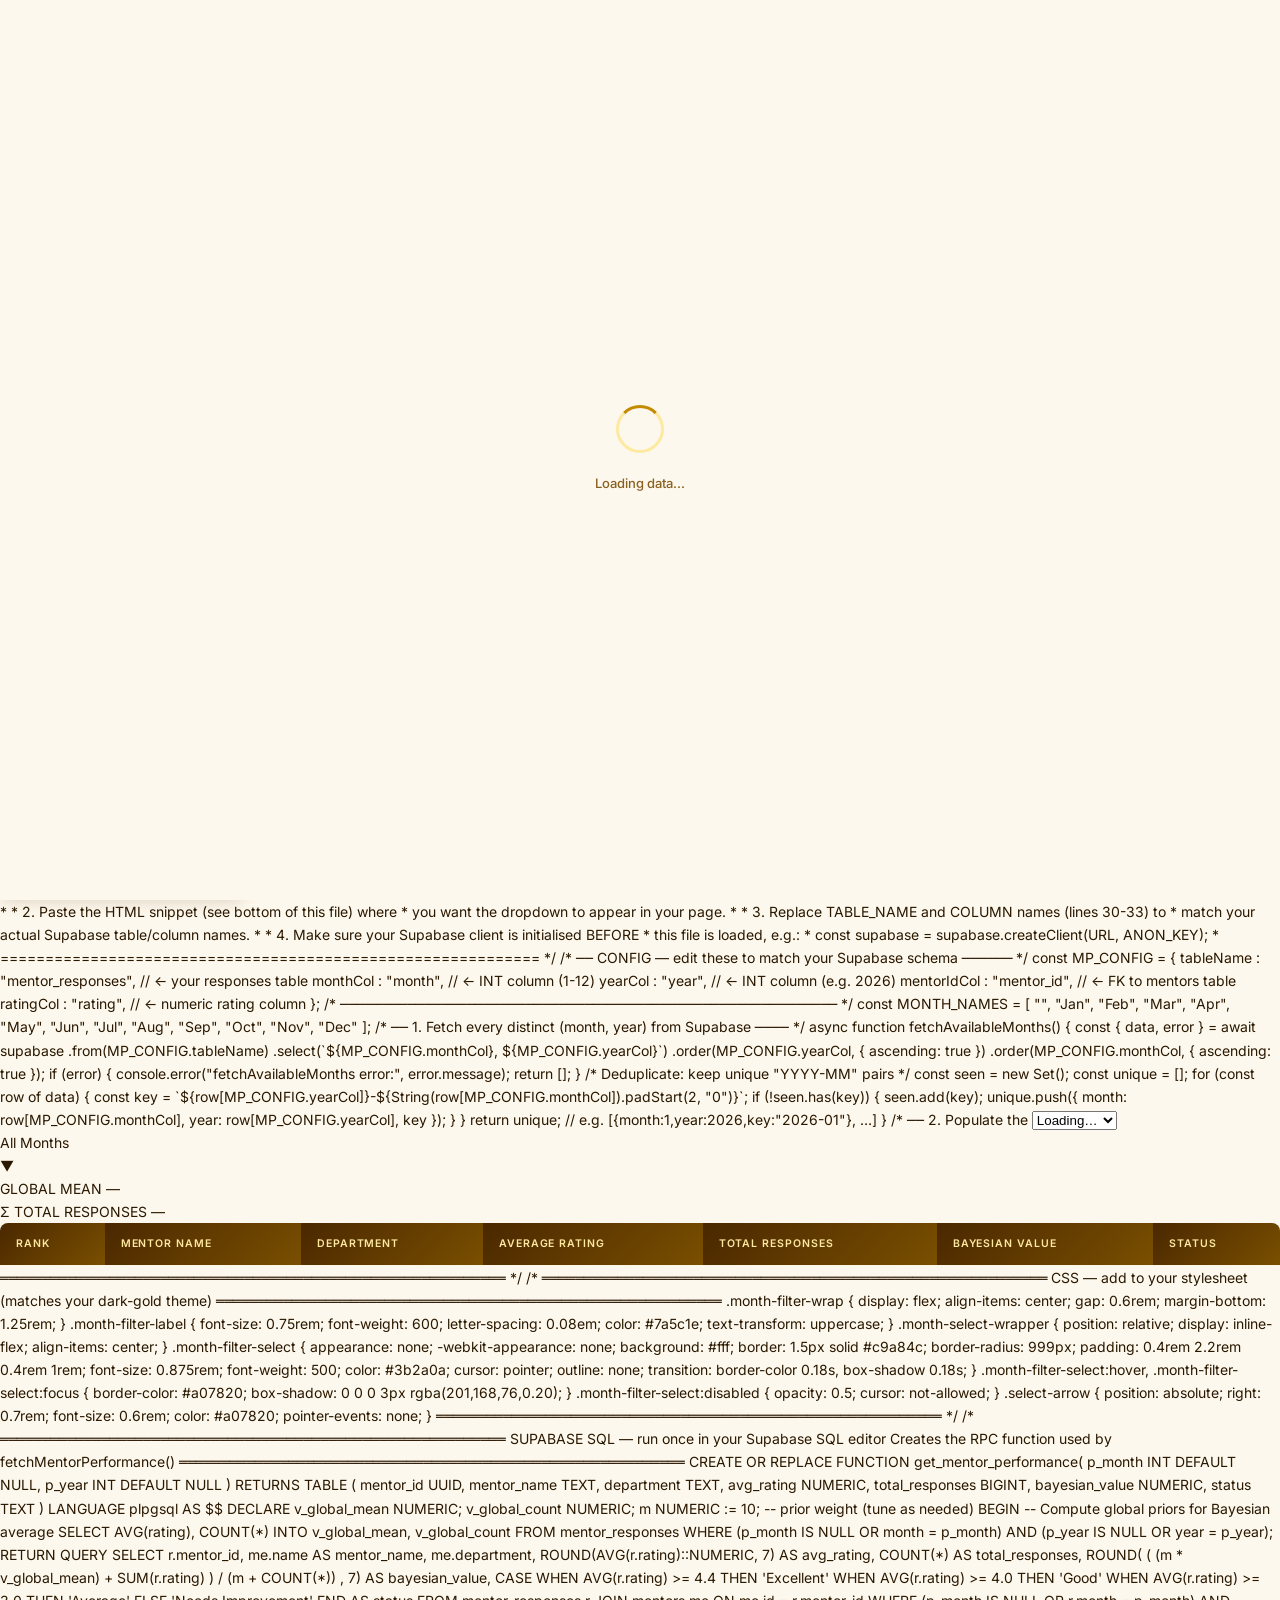
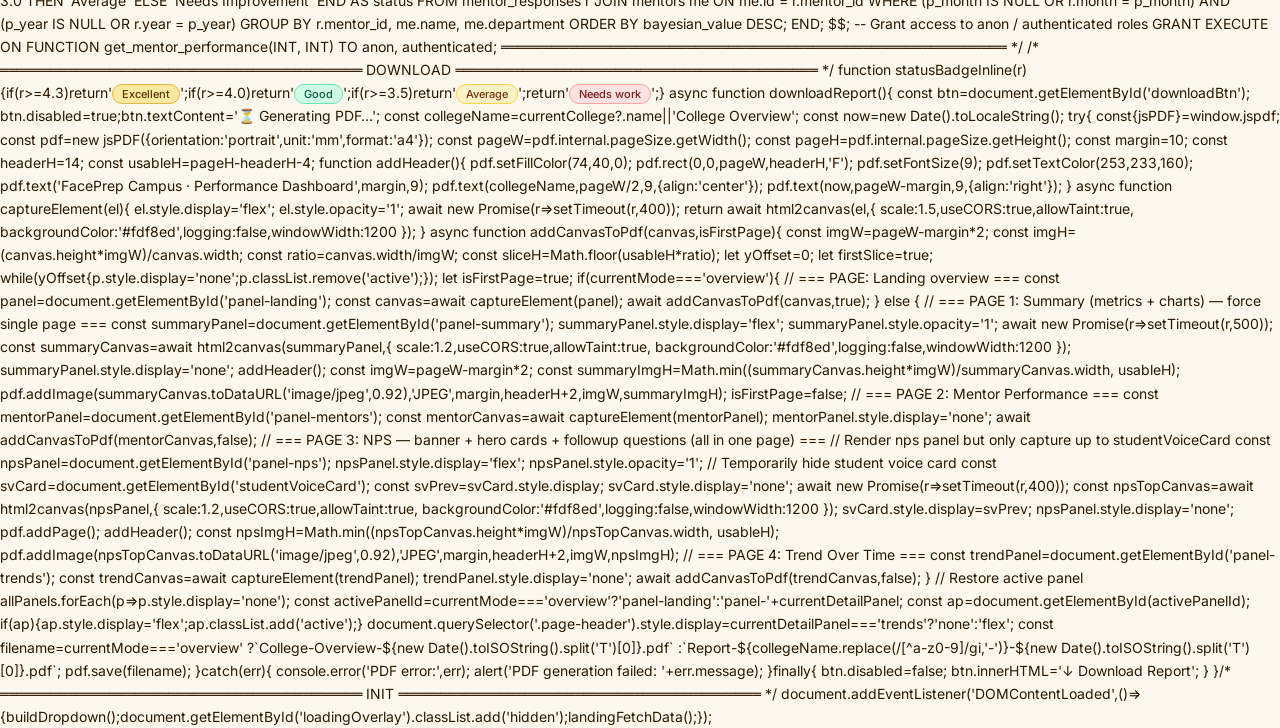
==== commit 9793d277: "Update index.html" ====
--- a/index.html
+++ b/index.html
@@ -114,6 +114,8 @@
 .filter-chip{padding:7px 16px;border-radius:20px;border:1px solid var(--border2);background:var(--surface);color:var(--ink3);font-size:12px;font-weight:500;cursor:pointer;font-family:var(--font-body);transition:all 0.15s;box-shadow:var(--shadow-sm);}
 .filter-chip:hover{color:var(--gold-dark);border-color:var(--gold-mid);}
 .filter-chip.active{background:var(--gold-dark);color:#fde9a0;border-color:var(--gold-dark);box-shadow:0 2px 8px rgba(120,80,0,0.25);}
+#monthFilterSelect:focus{border-color:var(--gold-mid);box-shadow:0 0 0 2px rgba(196,138,0,0.15);}
+#monthFilterSelect option[value="all"]{font-weight:600;}
 
 .panel{display:none;flex-direction:column;gap:22px;}
 .panel.active{display:flex;}
@@ -481,8 +483,20 @@
       <div class="page-title" id="pageTitle">College Overview</div>
       <div class="page-sub" id="pageSub">All colleges · Live data from Google Sheets</div>
     </div>
-    <div class="filter-row" id="deptFilterRow" style="visibility:hidden">
-      <button class="filter-chip active" onclick="setDeptFilter('all',this)">All</button>
+    <!-- MENTOR FILTERS: Department + Month -->
+    <div id="mentorFilterBar" style="display:flex;align-items:center;gap:12px;flex-wrap:wrap;visibility:hidden;">
+      <!-- Department Filter Chips -->
+      <div class="filter-row" id="deptFilterRow" style="flex:1;min-width:0;">
+        <button class="filter-chip active" onclick="setDeptFilter('all',this)">All Depts</button>
+      </div>
+      <!-- Month Filter Dropdown -->
+      <div style="display:flex;align-items:center;gap:8px;flex-shrink:0;">
+        <label style="font-size:11px;font-weight:600;text-transform:uppercase;letter-spacing:0.08em;color:var(--ink3);">Month</label>
+        <select id="monthFilterSelect" onchange="setMonthFilter(this.value)"
+          style="padding:7px 14px;border-radius:20px;border:1px solid var(--border2);background:var(--surface);color:var(--ink);font-family:var(--font-body);font-size:12px;font-weight:500;cursor:pointer;box-shadow:var(--shadow-sm);outline:none;transition:border 0.15s;">
+          <option value="all">All Months (Average)</option>
+        </select>
+      </div>
     </div>
   </div>
 
@@ -619,10 +633,13 @@
   <!-- MENTOR PERFORMANCE PANEL -->
   <div class="panel" id="panel-mentors">
     <div id="mentorGlobalSummaryBar" class="card" style="padding:0;overflow:hidden;">
-      <div id="mentorTableSummaryBar" style="display:flex;align-items:center;gap:24px;padding:14px 22px;background:linear-gradient(135deg,#4a2800,#7a4f00);flex-wrap:wrap;">
+    <div id="mentorTableSummaryBar" style="display:flex;align-items:center;gap:24px;padding:14px 22px;background:linear-gradient(135deg,#4a2800,#7a4f00);flex-wrap:wrap;">
         <div style="color:#fde9a0;font-size:12px;"><span style="opacity:0.6;font-size:10px;text-transform:uppercase;letter-spacing:0.08em;display:block;margin-bottom:2px;">Global Mean</span><span id="mtSumGlobalMean" style="font-family:'DM Serif Display',Georgia,serif;font-size:18px;">—</span></div>
         <div style="color:#fde9a0;font-size:12px;"><span style="opacity:0.6;font-size:10px;text-transform:uppercase;letter-spacing:0.08em;display:block;margin-bottom:2px;">Σ Total Responses</span><span id="mtSumTotalResp" style="font-family:'DM Serif Display',Georgia,serif;font-size:18px;">—</span></div>
-        <div style="margin-left:auto;"><span class="badge badge-gold" id="mentorTableCountBadge">—</span></div>
+        <div style="margin-left:auto;display:flex;align-items:center;gap:8px;">
+          <span id="mtMonthChip" style="display:none;padding:3px 10px;border-radius:20px;background:rgba(245,200,66,0.25);border:1px solid rgba(245,200,66,0.5);color:#fde9a0;font-size:11px;font-weight:600;"></span>
+          <span class="badge badge-gold" id="mentorTableCountBadge">—</span>
+        </div>
       </div>
     </div>
     <div id="deptStatsPanelWrap" style="display:none;"></div>
@@ -912,6 +929,10 @@
 let NPS_DATA={scores:[],promoters:0,passives:0,detractors:0,npsIndex:null,avg:0,total:0,scoreFreq:{}};
 let TREND_DATA={cycles:[],hasCycleCol:false,hasDedicatedSheet:false,cycleStats:{},mentorCycleStats:{}};
 let currentDetailPanel='summary',currentDeptFilter='all';
+// Month filter: 'all' = consolidated average across all months, or a specific cycle name like 'Jan 2026'
+let currentMonthFilter='all';
+// Stores per-cycle mentor rating data: { cycleName: { mentorName: [ratings...], ... }, ... }
+let MENTOR_CYCLE_DATA={};
 let chartInstances={};
 let trendRatingInst=null,trendNpsInst=null,trendHitRatioInst=null,trendSegInst=null;
 let needleAnimRAF=null;
@@ -941,7 +962,7 @@
 /* ═══════════════════════════════════════════
    MODE SWITCHING
 ═══════════════════════════════════════════ */
-function switchToOverviewMode(){currentMode='overview';document.getElementById('navOverview').classList.remove('hidden-nav');document.getElementById('navOverview').classList.add('active');['navSummary','navMentors','navNps','navTrends'].forEach(id=>{document.getElementById(id).classList.add('hidden-nav');document.getElementById(id).classList.remove('active');});document.getElementById('deptFilterRow').style.visibility='hidden';document.getElementById('pageEyebrow').textContent='Performance Analytics';document.getElementById('pageTitle').textContent='College Overview';document.getElementById('pageSub').textContent='All colleges · Live data from Google Sheets';document.querySelectorAll('.panel').forEach(p=>p.classList.remove('active'));document.getElementById('panel-landing').classList.add('active');if(!landingLoaded)landingFetchData();}
+function switchToOverviewMode(){currentMode='overview';document.getElementById('navOverview').classList.remove('hidden-nav');document.getElementById('navOverview').classList.add('active');['navSummary','navMentors','navNps','navTrends'].forEach(id=>{document.getElementById(id).classList.add('hidden-nav');document.getElementById(id).classList.remove('active');});document.getElementById('mentorFilterBar').style.visibility='hidden';document.getElementById('pageEyebrow').textContent='Performance Analytics';document.getElementById('pageTitle').textContent='College Overview';document.getElementById('pageSub').textContent='All colleges · Live data from Google Sheets';document.querySelectorAll('.panel').forEach(p=>p.classList.remove('active'));document.getElementById('panel-landing').classList.add('active');if(!landingLoaded)landingFetchData();}
 function switchToDetailMode(){currentMode='detail';document.getElementById('navOverview').classList.add('hidden-nav');document.getElementById('navOverview').classList.remove('active');['navSummary','navMentors','navNps','navTrends'].forEach(id=>{document.getElementById(id).classList.remove('hidden-nav');});showDetailPanel('summary',document.getElementById('navSummary'));}
 function showDetailPanel(id,el){
   document.querySelectorAll('.panel').forEach(p=>p.classList.remove('active'));
@@ -954,7 +975,7 @@
   document.getElementById('pageTitle').textContent=meta[id][1];
   document.getElementById('pageSub').textContent=currentCollege?currentCollege.name:'—';
   document.querySelector('.page-header').style.display=id==='trends'?'none':'flex';
-  document.getElementById('deptFilterRow').style.visibility=id==='mentors'?'visible':'hidden';
+  document.getElementById('mentorFilterBar').style.visibility=id==='mentors'?'visible':'hidden';
   if(id==='mentors'&&MENTORS.length){renderMentorTable();renderDeptStatsPanel(currentDeptFilter);}
   if(id==='nps'&&NPS_DATA.total){renderNPSPanel();}
   if(id==='trends'&&TREND_DATA.cycles.length)renderTrendPanel();
@@ -971,6 +992,9 @@
 ═══════════════════════════════════════════ */
 async function loadSheetData(){
   if(!currentCollege)return;
+  // Reset month filter when switching colleges
+  currentMonthFilter='all';
+  const selMF=document.getElementById('monthFilterSelect');if(selMF)selMF.value='all';
   const overlay=document.getElementById('loadingOverlay'),errEl=document.getElementById('errorMessage');
   document.getElementById('loadingText').textContent=`Loading data for ${currentCollege.name}...`;
   overlay.classList.remove('hidden');errEl.classList.remove('show');
@@ -1010,7 +1034,9 @@
 }
 
 function processSheetData(rows){
-  window.RAW_SHEET_ROWS=rows;
+  // Only reset month filter when this is the primary/full load (not a filtered rebuild)
+  const isFullLoad=rows===window.RAW_SHEET_ROWS||!window.RAW_SHEET_ROWS;
+  if(isFullLoad){window.RAW_SHEET_ROWS=rows;currentMonthFilter='all';const sel=document.getElementById('monthFilterSelect');if(sel)sel.value='all';}
   TABLE_DATA=[];
   const deptStudentCount={};
   const mentorStats={},deptSet=new Set(),subjectSet=new Set(),npsScores=[];
@@ -1093,7 +1119,96 @@
 /* ═══════════════════════════════════════════
    DEPT FILTER
 ═══════════════════════════════════════════ */
-function updateDeptFilters(){const fr=document.getElementById('deptFilterRow');fr.innerHTML='<button class="filter-chip active" onclick="setDeptFilter(\'all\',this)">All</button>';DEPT_LIST.forEach(dept=>{const btn=document.createElement('button');btn.className='filter-chip';btn.textContent=dept;btn.onclick=function(){setDeptFilter(dept,this);};fr.appendChild(btn);});}
+function updateDeptFilters(){const fr=document.getElementById('deptFilterRow');fr.innerHTML='<button class="filter-chip active" onclick="setDeptFilter(\'all\',this)">All Depts</button>';DEPT_LIST.forEach(dept=>{const btn=document.createElement('button');btn.className='filter-chip';btn.textContent=dept;btn.onclick=function(){setDeptFilter(dept,this);};fr.appendChild(btn);});
+  // Populate month filter dropdown
+  populateMonthFilterDropdown();
+}
+function populateMonthFilterDropdown(){
+  const sel=document.getElementById('monthFilterSelect');
+  if(!sel)return;
+  const cycles=TREND_DATA.cycles||[];
+  // Reset
+  sel.innerHTML='<option value="all">All Months (Average)</option>';
+  cycles.forEach(cycle=>{
+    const opt=document.createElement('option');
+    opt.value=cycle;
+    opt.textContent=cycle;
+    sel.appendChild(opt);
+  });
+  // Restore current selection if still valid
+  if(currentMonthFilter!=='all'&&cycles.includes(currentMonthFilter)){
+    sel.value=currentMonthFilter;
+  }else{
+    sel.value='all';
+    currentMonthFilter='all';
+  }
+}
+function setMonthFilter(val){
+  currentMonthFilter=val;
+  if(currentDetailPanel==='mentors'){
+    rebuildMentorsForMonth(val);
+    renderMentorTable();
+    renderDeptStatsPanel(currentDeptFilter);
+    // Update summary bar label
+    const label=val==='all'?'All Months (Avg)':val;
+    const countBadge=document.getElementById('mentorTableCountBadge');
+    if(countBadge)countBadge.setAttribute('data-month-label',label);
+  }
+}
+/* Rebuild MENTORS array for a specific month cycle or all months */
+function rebuildMentorsForMonth(month){
+  if(!month||month==='all'){
+    // Restore full aggregated MENTORS from RAW_SHEET_ROWS
+    if(window.RAW_SHEET_ROWS)processSheetData(window.RAW_SHEET_ROWS);
+    return;
+  }
+  // Filter RAW_SHEET_ROWS to only rows matching this cycle
+  if(!window.RAW_SHEET_ROWS)return;
+  const cycleColNames=['cycle','batch','term','semester','month','period'];
+  let cycleCol=null;
+  if(window.RAW_SHEET_ROWS.length>0){const keys=Object.keys(window.RAW_SHEET_ROWS[0]);cycleCol=keys.find(k=>cycleColNames.includes(k.toLowerCase().trim()))||null;}
+  let filteredRows;
+  if(cycleCol){
+    filteredRows=window.RAW_SHEET_ROWS.filter(row=>{
+      const raw=(row[cycleCol]||'').trim();
+      const mapped=MONTH_ALIAS_MAP[raw.toLowerCase()]||raw;
+      return mapped===month||raw===month;
+    });
+  }else{
+    // No cycle column — use TREND_DATA.cycleStats[month].mentorRatings if available (dedicated sheet)
+    if(TREND_DATA.hasDedicatedSheet&&TREND_DATA.cycleStats[month]&&TREND_DATA.cycleStats[month].mentorRatings){
+      buildMentorsFromCycleStat(month);
+      return;
+    }
+    // Fallback: show all rows (no cycle distinction possible)
+    filteredRows=window.RAW_SHEET_ROWS;
+  }
+  if(!filteredRows||!filteredRows.length){
+    MENTORS=[];
+    renderMentorTable();
+    return;
+  }
+  // Temporarily process only these rows (preserve RAW_SHEET_ROWS)
+  const saved=window.RAW_SHEET_ROWS;
+  window.RAW_SHEET_ROWS=filteredRows;
+  processSheetData(filteredRows);
+  window.RAW_SHEET_ROWS=saved;
+}
+/* Build MENTORS from a dedicated trend sheet's mentorRatings for one cycle */
+function buildMentorsFromCycleStat(month){
+  const stat=TREND_DATA.cycleStats[month];
+  if(!stat||!stat.mentorRatings)return;
+  const allRatings=Object.values(stat.mentorRatings);
+  const globalMean=allRatings.length?allRatings.reduce((a,b)=>a+b,0)/allRatings.length:0;
+  const totalAll=allRatings.length;
+  const mentorCount=allRatings.length||1;
+  const C=totalAll/mentorCount;
+  MENTORS=Object.entries(stat.mentorRatings).map(([name,avg])=>{
+    const bayesianScore=(globalMean*C+avg*1)/(C+1);
+    return{name,depts:['—'],rating:parseFloat(avg.toFixed(2)),avgXResponses:parseFloat(avg.toFixed(2)),bayesianRating:parseFloat(bayesianScore.toFixed(7)),subjects:1,responses:1,qs:[{y:0,n:0},{y:0,n:0},{y:0,n:0},{y:0,n:0},{y:0,n:0}],deptQs:{},deptRatings:{}};
+  }).sort((a,b)=>b.bayesianRating-a.bayesianRating);
+  MENTORS.forEach((m,idx,arr)=>{if(idx===0){m.rank=1;}else if(m.bayesianRating===arr[idx-1].bayesianRating){m.rank=arr[idx-1].rank;}else{m.rank=idx+1;}m.percentile=MENTORS.length>1?Math.round((1-idx/(MENTORS.length-1))*100):100;});
+}
 function setDeptFilter(val,btn){currentDeptFilter=val;document.querySelectorAll('.filter-chip').forEach(c=>c.classList.remove('active'));if(btn)btn.classList.add('active');if(currentDetailPanel==='mentors'){renderMentorTable();renderDeptStatsPanel(val);}}
 
 /* ═══════════════════════════════════════════
@@ -1164,6 +1279,7 @@
   return(deptGlobalMean*C+mentorDeptAvg*mentorDeptResponses)/(C+mentorDeptResponses);
 }
 function renderAllData(){
+  populateMonthFilterDropdown();
   renderMentorTable();renderNPSSummary();renderNPSPanel();renderTrendPanel();renderDeptStatsPanel(currentDeptFilter);
   if(!chartInstances._summaryInit){initSummaryCharts();chartInstances._summaryInit=true;}else updateSummaryCharts();
 }
@@ -1373,7 +1489,10 @@
 /* ═══════════════════════════════════════════
    TREND PANEL
 ═══════════════════════════════════════════ */
-function buildTrendCycleButtons(){const{cycles}=TREND_DATA;const wrap=document.getElementById('trendCycleBtns');if(!cycles.length){wrap.innerHTML='';return;}wrap.innerHTML=cycles.map((c,i)=>`<button class="trend-cycle-btn${i===cycles.length-1?' active':''}" onclick="selectTrendCycle('${c}',this)">${c}</button>`).join('');}
+function buildTrendCycleButtons(){const{cycles}=TREND_DATA;const wrap=document.getElementById('trendCycleBtns');if(!cycles.length){wrap.innerHTML='';return;}wrap.innerHTML=cycles.map((c,i)=>`<button class="trend-cycle-btn${i===cycles.length-1?' active':''}" onclick="selectTrendCycle('${c}',this)">${c}</button>`).join('');
+  // Also refresh month filter dropdown with latest cycles
+  populateMonthFilterDropdown();
+}
 function selectTrendCycle(cycle,btn){document.querySelectorAll('.trend-cycle-btn').forEach(b=>b.classList.remove('active'));if(btn)btn.classList.add('active');renderTrendKpis(cycle);}
 function getTrendDateRange(){
   const{cycles}=TREND_DATA;
@@ -1429,17 +1548,28 @@
 ═══════════════════════════════════════════ */
 function renderMentorTable(){
   const list=getFilteredMentors(currentDeptFilter);const isDeptActive=currentDeptFilter&&currentDeptFilter!=='all';
+  const isMonthActive=currentMonthFilter&&currentMonthFilter!=='all';
   let displayMean,displayTotal;
   if(isDeptActive){const deptMs=MENTORS.filter(m=>m.depts.some(d=>d===currentDeptFilter));let tw=0,tr=0;deptMs.forEach(m=>{const rs=m.deptRatings[currentDeptFilter]||[];tw+=rs.reduce((a,b)=>a+b,0);tr+=rs.length;});displayMean=tr>0?tw/tr:0;displayTotal=tr;}
   else{const sumResponses=MENTORS.reduce((s,m)=>s+m.responses,0);const sumAvgXResp=MENTORS.reduce((s,m)=>s+m.avgXResponses,0);displayMean=sumResponses>0?sumAvgXResp/sumResponses:0;displayTotal=sumResponses;}
-  document.getElementById('mtSumGlobalMean').textContent=displayMean>0?displayMean.toFixed(7):'—';document.getElementById('mtSumTotalResp').textContent=displayTotal||'—';document.getElementById('mentorTableCountBadge').textContent=list.length>0?`${list.length} mentors`:'No data';
-  if(!list.length){document.getElementById('mentorTableBody').innerHTML='<tr><td colspan="7" style="text-align:center;padding:40px;color:var(--ink3)">No mentors found</td></tr>';return;}
+  document.getElementById('mtSumGlobalMean').textContent=displayMean>0?displayMean.toFixed(7):'—';document.getElementById('mtSumTotalResp').textContent=displayTotal||'—';
+  // Show month context in badge
+  const monthLabel=isMonthActive?` · ${currentMonthFilter}`:'';
+  document.getElementById('mentorTableCountBadge').textContent=list.length>0?`${list.length} mentors${monthLabel}`:'No data';
+  // Update summary bar month chip
+  const monthChipWrap=document.getElementById('mtMonthChip');
+  if(monthChipWrap){
+    if(isMonthActive){monthChipWrap.style.display='inline-flex';monthChipWrap.textContent=currentMonthFilter;}
+    else{monthChipWrap.style.display='none';monthChipWrap.textContent='';}
+  }
+  if(!list.length){document.getElementById('mentorTableBody').innerHTML='<tr><td colspan="7" style="text-align:center;padding:40px;color:var(--ink3)">No mentors found for this selection</td></tr>';return;}
   const deptLabel=isDeptActive?currentDeptFilter:null;const rankColors={1:'#f5c842',2:'#e0e0e0',3:'#f0c498'};
   document.getElementById('mentorTableBody').innerHTML=list.map(m=>{
     const displayRank=m.filteredRank;const rankBg=rankColors[displayRank]||'transparent';const rankColor=displayRank<=3?'#3d2200':'var(--ink3)';const rankBorder=displayRank<=3?'none':'1px solid var(--border2)';
     const displayDept=deptLabel||m.depts.join(', ');const s=deptStyle(deptLabel||m.depts[0]||'');
     const displayRating=isDeptActive?getMentorDeptRating(m,currentDeptFilter):m.rating;const displayResponses=isDeptActive?getMentorDeptResponses(m,currentDeptFilter):m.responses;const ratingColor=isDeptActive?getStatusColor(displayRating):'var(--gold-dark)';
-    return`<tr><td style="text-align:center;"><span style="display:inline-flex;align-items:center;justify-content:center;width:28px;height:28px;border-radius:50%;background:${rankBg};border:${rankBorder};font-size:11px;font-weight:700;color:${rankColor};">${displayRank}</span></td><td><button class="mentor-name-btn" data-mentor="${m.name.replace(/"/g,'&quot;')}" data-dept="${(deptLabel||'').replace(/"/g,'&quot;')}">${m.name}</button></td><td><span class="badge" style="color:${s.color};background:${s.bg};border:1px solid ${s.border}">${displayDept}</span></td><td style="text-align:center;"><span style="font-family:var(--font-display);font-size:18px;color:${ratingColor};">${displayRating.toFixed(2)}</span><span style="font-size:11px;color:var(--ink4);">/5</span>${isDeptActive?`<div style="font-size:10px;color:var(--ink4);margin-top:1px;">(${currentDeptFilter})</div>`:''}</td><td style="text-align:center;font-family:var(--font-display);font-size:16px;color:var(--ink2);">${displayResponses}${isDeptActive?`<div style="font-size:10px;color:var(--ink4);font-family:var(--font-body);">dept only</div>`:''}</td><td style="text-align:center;"><span style="font-family:var(--font-display);font-size:16px;color:var(--gold-dark);">${isDeptActive?calcDeptBayesian(m,currentDeptFilter).toFixed(7):m.bayesianRating.toFixed(7)}</span>${isDeptActive?`<div style="font-size:10px;color:var(--ink4);font-family:var(--font-body);">dept bayesian</div>`:''}</td><td>${statusBadge(displayRating)}</td></tr>`;
+    const monthNote=isMonthActive?`<div style="font-size:10px;color:var(--ink4);margin-top:1px;">(${currentMonthFilter})</div>`:'';
+    return`<tr><td style="text-align:center;"><span style="display:inline-flex;align-items:center;justify-content:center;width:28px;height:28px;border-radius:50%;background:${rankBg};border:${rankBorder};font-size:11px;font-weight:700;color:${rankColor};">${displayRank}</span></td><td><button class="mentor-name-btn" data-mentor="${m.name.replace(/"/g,'&quot;')}" data-dept="${(deptLabel||'').replace(/"/g,'&quot;')}">${m.name}</button></td><td><span class="badge" style="color:${s.color};background:${s.bg};border:1px solid ${s.border}">${displayDept}</span></td><td style="text-align:center;"><span style="font-family:var(--font-display);font-size:18px;color:${ratingColor};">${displayRating.toFixed(2)}</span><span style="font-size:11px;color:var(--ink4);">/5</span>${isDeptActive?`<div style="font-size:10px;color:var(--ink4);margin-top:1px;">(${currentDeptFilter})</div>`:''}${monthNote}</td><td style="text-align:center;font-family:var(--font-display);font-size:16px;color:var(--ink2);">${displayResponses}${isDeptActive?`<div style="font-size:10px;color:var(--ink4);font-family:var(--font-body);">dept only</div>`:''}</td><td style="text-align:center;"><span style="font-family:var(--font-display);font-size:16px;color:var(--gold-dark);">${isDeptActive?calcDeptBayesian(m,currentDeptFilter).toFixed(7):m.bayesianRating.toFixed(7)}</span>${isDeptActive?`<div style="font-size:10px;color:var(--ink4);font-family:var(--font-body);">dept bayesian</div>`:''}</td><td>${statusBadge(displayRating)}</td></tr>`;
   }).join('');
   document.querySelectorAll('.mentor-name-btn').forEach(btn=>{btn.addEventListener('click',function(){openMentorModal(this.getAttribute('data-mentor'),this.getAttribute('data-dept')||null);});});
 }
@@ -1521,7 +1651,425 @@
     return`<tr><td style="text-align:center;">${rankBadge}</td><td style="font-size:13px;font-weight:500;color:#7a4f00;">${r.college}</td><td style="text-align:center;">${ratingCell}</td><td style="text-align:center;font-family:var(--font-display);font-size:17px;color:${landingNpsColor(r.nps)};">${npsDisplay}</td><td>${hitCell}</td><td style="text-align:center;">${viewBtn}</td></tr>`;
   }).join('');
 }
-
+/**
+ * ============================================================
+ *  MENTOR PERFORMANCE — MONTH DROPDOWN FILTER
+ *  Stack : Vanilla HTML / JS
+ *  DB    : Supabase  (columns: `month` INT, `year` INT)
+ * ============================================================
+ *
+ *  HOW TO USE
+ *  ----------
+ *  1. Add this <script> tag AFTER your supabase-js CDN tag:
+ *       <script src="mentor_performance_month_filter.js"></script>
+ *
+ *  2. Paste the HTML snippet (see bottom of this file) where
+ *     you want the dropdown to appear in your page.
+ *
+ *  3. Replace TABLE_NAME and COLUMN names (lines 30-33) to
+ *     match your actual Supabase table/column names.
+ *
+ *  4. Make sure your Supabase client is initialised BEFORE
+ *     this file is loaded, e.g.:
+ *       const supabase = supabase.createClient(URL, ANON_KEY);
+ * ============================================================
+ */
+
+/* ── CONFIG — edit these to match your Supabase schema ────── */
+const MP_CONFIG = {
+  tableName   : "mentor_responses",   // ← your responses table
+  monthCol    : "month",              // ← INT column  (1-12)
+  yearCol     : "year",               // ← INT column  (e.g. 2026)
+  mentorIdCol : "mentor_id",          // ← FK to mentors table
+  ratingCol   : "rating",             // ← numeric rating column
+};
+/* ─────────────────────────────────────────────────────────── */
+
+const MONTH_NAMES = [
+  "", "Jan", "Feb", "Mar", "Apr", "May", "Jun",
+  "Jul", "Aug", "Sep", "Oct", "Nov", "Dec"
+];
+
+/* ── 1. Fetch every distinct (month, year) from Supabase ──── */
+async function fetchAvailableMonths() {
+  const { data, error } = await supabase
+    .from(MP_CONFIG.tableName)
+    .select(`${MP_CONFIG.monthCol}, ${MP_CONFIG.yearCol}`)
+    .order(MP_CONFIG.yearCol,  { ascending: true })
+    .order(MP_CONFIG.monthCol, { ascending: true });
+
+  if (error) {
+    console.error("fetchAvailableMonths error:", error.message);
+    return [];
+  }
+
+  /* Deduplicate: keep unique "YYYY-MM" pairs */
+  const seen = new Set();
+  const unique = [];
+  for (const row of data) {
+    const key = `${row[MP_CONFIG.yearCol]}-${String(row[MP_CONFIG.monthCol]).padStart(2, "0")}`;
+    if (!seen.has(key)) {
+      seen.add(key);
+      unique.push({ month: row[MP_CONFIG.monthCol], year: row[MP_CONFIG.yearCol], key });
+    }
+  }
+  return unique;          // e.g. [{month:1,year:2026,key:"2026-01"}, …]
+}
+
+/* ── 2. Populate the <select> element ───────────────────────── */
+async function populateMonthDropdown() {
+  const select = document.getElementById("monthFilterSelect");
+  if (!select) return;
+
+  /* Show loading state */
+  select.innerHTML = '<option value="">Loading…</option>';
+  select.disabled = true;
+
+  const months = await fetchAvailableMonths();
+
+  /* Build options */
+  let html = '<option value="all">All Months</option>';
+  for (const { month, year, key } of months) {
+    const label = `${MONTH_NAMES[month]} ${year}`;
+    html += `<option value="${key}">${label}</option>`;
+  }
+
+  select.innerHTML = html;
+  select.disabled = false;
+
+  /* Attach change listener once */
+  select.removeEventListener("change", onMonthChange);
+  select.addEventListener("change", onMonthChange);
+}
+
+/* ── 3. Handle dropdown change ──────────────────────────────── */
+async function onMonthChange(e) {
+  const value = e.target.value;           // "all" | "2026-01" | …
+
+  showTableLoadingState(true);
+
+  let monthNum = null, yearNum = null;
+  if (value !== "all") {
+    const [y, m] = value.split("-");
+    yearNum  = parseInt(y, 10);
+    monthNum = parseInt(m, 10);
+  }
+
+  const { mentors, globalMean, totalResponses } =
+    await fetchMentorPerformance(monthNum, yearNum);
+
+  renderMentorTable(mentors);
+  updateSummaryBar(globalMean, totalResponses);
+  showTableLoadingState(false);
+}
+
+/* ── 4. Fetch mentor performance (optionally filtered) ──────── */
+async function fetchMentorPerformance(month = null, year = null) {
+  /*
+   * Build a query that groups by mentor and computes:
+   *   - avg(rating)
+   *   - count(*)
+   *
+   * Supabase JS v2 does not support GROUP BY natively via the
+   * select() builder, so we use a Postgres RPC / view.
+   *
+   * OPTION A (recommended) — create a Supabase database function
+   *   named `get_mentor_performance` that accepts month & year
+   *   params (NULL means "all months").
+   *
+   * OPTION B — use a materialised view + filter.
+   *
+   * The code below calls OPTION A.  See the SQL at the bottom
+   * of this file to create the function.
+   */
+  const { data, error } = await supabase.rpc("get_mentor_performance", {
+    p_month : month,   // INT or null
+    p_year  : year,    // INT or null
+  });
+
+  if (error) {
+    console.error("fetchMentorPerformance error:", error.message);
+    return { mentors: [], globalMean: 0, totalResponses: 0 };
+  }
+
+  /*
+   * Expected RPC response shape (array):
+   * [
+   *   {
+   *     mentor_id      : "uuid…",
+   *     mentor_name    : "Ms. Rakshitha",
+   *     department     : "II BCA",
+   *     avg_rating     : 4.78,
+   *     total_responses: 100,
+   *     bayesian_value : 4.5574136,
+   *     status         : "Excellent"   ← computed by SQL
+   *   }, …
+   * ]
+   */
+
+  /* Sort by bayesian_value descending (rank 1 = best) */
+  const sorted = [...data].sort((a, b) => b.bayesian_value - a.bayesian_value);
+
+  /* Global stats */
+  const totalResponses = sorted.reduce((s, r) => s + r.total_responses, 0);
+  const globalMean     = totalResponses
+    ? sorted.reduce((s, r) => s + r.avg_rating * r.total_responses, 0) / totalResponses
+    : 0;
+
+  return { mentors: sorted, globalMean, totalResponses };
+}
+
+/* ── 5. Render the mentor rows ──────────────────────────────── */
+function renderMentorTable(mentors) {
+  const tbody = document.getElementById("mentorTableBody");
+  if (!tbody) return;
+
+  if (!mentors.length) {
+    tbody.innerHTML = `
+      <tr>
+        <td colspan="7" style="text-align:center;padding:2rem;color:#888;">
+          No data available for the selected period.
+        </td>
+      </tr>`;
+    return;
+  }
+
+  const rankIcons = {
+    1: `<span class="rank-badge rank-gold">1</span>`,
+    2: `<span class="rank-badge rank-silver">2</span>`,
+    3: `<span class="rank-badge rank-bronze">3</span>`,
+  };
+
+  tbody.innerHTML = mentors.map((m, i) => {
+    const rank      = i + 1;
+    const rankCell  = rankIcons[rank] ?? `<span class="rank-badge rank-plain">${rank}</span>`;
+    const statusCls = m.status?.toLowerCase() === "excellent" ? "status-excellent" : "status-good";
+
+    return `
+      <tr>
+        <td>${rankCell}</td>
+        <td><a href="#" class="mentor-link">${escHtml(m.mentor_name)}</a></td>
+        <td><span class="dept-badge">${escHtml(m.department)}</span></td>
+        <td>${Number(m.avg_rating).toFixed(2)}<span class="rating-denom">/5</span></td>
+        <td>${m.total_responses}</td>
+        <td>${Number(m.bayesian_value).toFixed(7)}</td>
+        <td><span class="status-badge ${statusCls}">${escHtml(m.status)}</span></td>
+      </tr>`;
+  }).join("");
+}
+
+/* ── 6. Update the global-mean / total-responses bar ────────── */
+function updateSummaryBar(globalMean, totalResponses) {
+  const meanEl  = document.getElementById("globalMeanValue");
+  const totalEl = document.getElementById("totalResponsesValue");
+  if (meanEl)  meanEl.textContent  = globalMean.toFixed(7);
+  if (totalEl) totalEl.textContent = totalResponses;
+}
+
+/* ── 7. Loading overlay for the table ──────────────────────── */
+function showTableLoadingState(isLoading) {
+  const wrap = document.getElementById("mentorTableWrap");
+  if (!wrap) return;
+  wrap.style.opacity  = isLoading ? "0.4" : "1";
+  wrap.style.pointerEvents = isLoading ? "none" : "";
+}
+
+/* ── 8. Tiny XSS helper ─────────────────────────────────────── */
+function escHtml(str) {
+  return String(str ?? "")
+    .replace(/&/g, "&amp;")
+    .replace(/</g, "&lt;")
+    .replace(/>/g, "&gt;");
+}
+
+/* ── 9. Init — call this on DOMContentLoaded ─────────────────── */
+async function initMentorPerformancePage() {
+  await populateMonthDropdown();
+
+  /* Load "All Months" data immediately on page open */
+  const { mentors, globalMean, totalResponses } =
+    await fetchMentorPerformance(null, null);
+  renderMentorTable(mentors);
+  updateSummaryBar(globalMean, totalResponses);
+}
+
+document.addEventListener("DOMContentLoaded", initMentorPerformancePage);
+
+
+/* ════════════════════════════════════════════════════════════
+   HTML SNIPPET — paste this into your mentor-performance page
+   ════════════════════════════════════════════════════════════
+
+<!-- ── Month filter dropdown ── -->
+<div class="month-filter-wrap">
+  <label for="monthFilterSelect" class="month-filter-label">Filter by Month</label>
+  <div class="month-select-wrapper">
+    <select id="monthFilterSelect" class="month-filter-select">
+      <option value="all">All Months</option>
+    </select>
+    <span class="select-arrow">▼</span>
+  </div>
+</div>
+
+<!-- ── Summary bar (update ids to match your existing elements) ── -->
+<div class="summary-bar">
+  <div>
+    <span class="label">GLOBAL MEAN</span>
+    <span id="globalMeanValue" class="value">—</span>
+  </div>
+  <div>
+    <span class="label">Σ TOTAL RESPONSES</span>
+    <span id="totalResponsesValue" class="value">—</span>
+  </div>
+</div>
+
+<!-- ── Mentor table ── -->
+<div id="mentorTableWrap">
+  <table>
+    <thead>
+      <tr>
+        <th>RANK</th>
+        <th>MENTOR NAME</th>
+        <th>DEPARTMENT</th>
+        <th>AVERAGE RATING</th>
+        <th>TOTAL RESPONSES</th>
+        <th>BAYESIAN VALUE</th>
+        <th>STATUS</th>
+      </tr>
+    </thead>
+    <tbody id="mentorTableBody">
+      <!-- rows injected by renderMentorTable() -->
+    </tbody>
+  </table>
+</div>
+
+   ════════════════════════════════════════════════════════════ */
+
+
+/* ════════════════════════════════════════════════════════════
+   CSS — add to your stylesheet (matches your dark-gold theme)
+   ════════════════════════════════════════════════════════════
+
+.month-filter-wrap {
+  display: flex;
+  align-items: center;
+  gap: 0.6rem;
+  margin-bottom: 1.25rem;
+}
+
+.month-filter-label {
+  font-size: 0.75rem;
+  font-weight: 600;
+  letter-spacing: 0.08em;
+  color: #7a5c1e;
+  text-transform: uppercase;
+}
+
+.month-select-wrapper {
+  position: relative;
+  display: inline-flex;
+  align-items: center;
+}
+
+.month-filter-select {
+  appearance: none;
+  -webkit-appearance: none;
+  background: #fff;
+  border: 1.5px solid #c9a84c;
+  border-radius: 999px;
+  padding: 0.4rem 2.2rem 0.4rem 1rem;
+  font-size: 0.875rem;
+  font-weight: 500;
+  color: #3b2a0a;
+  cursor: pointer;
+  outline: none;
+  transition: border-color 0.18s, box-shadow 0.18s;
+}
+
+.month-filter-select:hover,
+.month-filter-select:focus {
+  border-color: #a07820;
+  box-shadow: 0 0 0 3px rgba(201,168,76,0.20);
+}
+
+.month-filter-select:disabled {
+  opacity: 0.5;
+  cursor: not-allowed;
+}
+
+.select-arrow {
+  position: absolute;
+  right: 0.7rem;
+  font-size: 0.6rem;
+  color: #a07820;
+  pointer-events: none;
+}
+
+   ════════════════════════════════════════════════════════════ */
+
+
+/* ════════════════════════════════════════════════════════════
+   SUPABASE SQL — run once in your Supabase SQL editor
+   Creates the RPC function used by fetchMentorPerformance()
+   ════════════════════════════════════════════════════════════
+
+CREATE OR REPLACE FUNCTION get_mentor_performance(
+  p_month INT DEFAULT NULL,
+  p_year  INT DEFAULT NULL
+)
+RETURNS TABLE (
+  mentor_id        UUID,
+  mentor_name      TEXT,
+  department       TEXT,
+  avg_rating       NUMERIC,
+  total_responses  BIGINT,
+  bayesian_value   NUMERIC,
+  status           TEXT
+)
+LANGUAGE plpgsql
+AS $$
+DECLARE
+  v_global_mean  NUMERIC;
+  v_global_count NUMERIC;
+  m              NUMERIC := 10;   -- prior weight (tune as needed)
+BEGIN
+  -- Compute global priors for Bayesian average
+  SELECT AVG(rating), COUNT(*)
+  INTO   v_global_mean, v_global_count
+  FROM   mentor_responses
+  WHERE  (p_month IS NULL OR month = p_month)
+    AND  (p_year  IS NULL OR year  = p_year);
+
+  RETURN QUERY
+  SELECT
+    r.mentor_id,
+    me.name                                          AS mentor_name,
+    me.department,
+    ROUND(AVG(r.rating)::NUMERIC, 7)                 AS avg_rating,
+    COUNT(*)                                         AS total_responses,
+    ROUND(
+      ( (m * v_global_mean) + SUM(r.rating) )
+      / (m + COUNT(*))
+    , 7)                                             AS bayesian_value,
+    CASE
+      WHEN AVG(r.rating) >= 4.4 THEN 'Excellent'
+      WHEN AVG(r.rating) >= 4.0 THEN 'Good'
+      WHEN AVG(r.rating) >= 3.0 THEN 'Average'
+      ELSE 'Needs Improvement'
+    END                                              AS status
+  FROM   mentor_responses r
+  JOIN   mentors me ON me.id = r.mentor_id
+  WHERE  (p_month IS NULL OR r.month = p_month)
+    AND  (p_year  IS NULL OR r.year  = p_year)
+  GROUP  BY r.mentor_id, me.name, me.department
+  ORDER  BY bayesian_value DESC;
+END;
+$$;
+
+-- Grant access to anon / authenticated roles
+GRANT EXECUTE ON FUNCTION get_mentor_performance(INT, INT) TO anon, authenticated;
+
+   ════════════════════════════════════════════════════════════ */
 /* ═══════════════════════════════════════════
    DOWNLOAD
 ═══════════════════════════════════════════ */
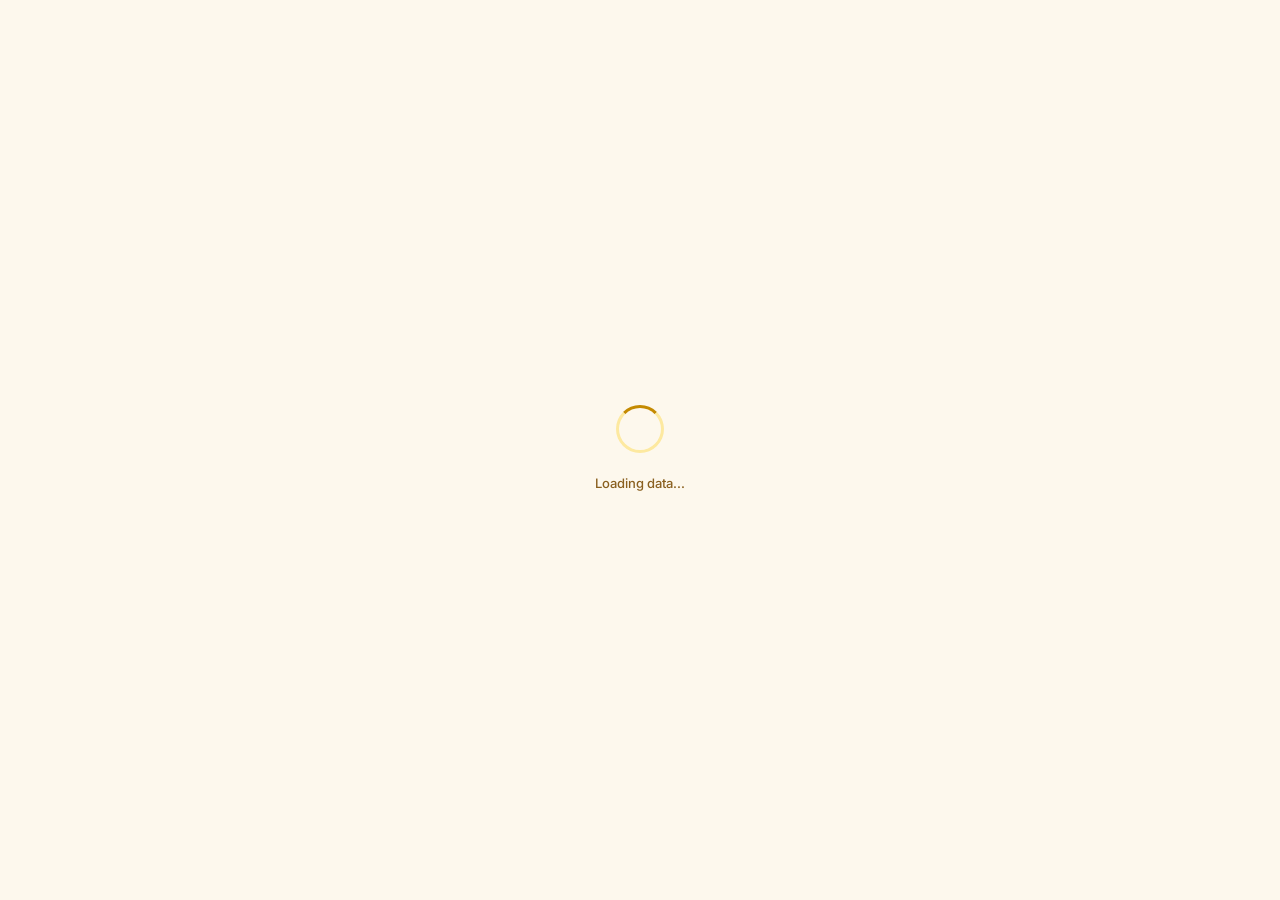
==== commit 303ad812: "Update index.html" ====
--- a/index.html
+++ b/index.html
@@ -9,7 +9,7 @@
 <script src="https://cdnjs.cloudflare.com/ajax/libs/chartjs-plugin-datalabels/2.2.0/chartjs-plugin-datalabels.min.js"></script>
 <script src="https://cdnjs.cloudflare.com/ajax/libs/PapaParse/5.4.1/papaparse.min.js"></script>
 <script src="https://cdnjs.cloudflare.com/ajax/libs/jspdf/2.5.1/jspdf.umd.min.js"></script>
-<script src="https://cdnjs.cloudflare.com/ajax/libs/html2canvas/1.4.1/html2canvas.min.js"></script>  
+<script src="https://cdnjs.cloudflare.com/ajax/libs/html2canvas/1.4.1/html2canvas.min.js"></script>
 <style>
 :root {
   --bg:#fdf8ed;--bg2:#f5e9c8;--surface:#ffffff;--surface2:#fdf4e0;
@@ -114,7 +114,28 @@
 .filter-chip{padding:7px 16px;border-radius:20px;border:1px solid var(--border2);background:var(--surface);color:var(--ink3);font-size:12px;font-weight:500;cursor:pointer;font-family:var(--font-body);transition:all 0.15s;box-shadow:var(--shadow-sm);}
 .filter-chip:hover{color:var(--gold-dark);border-color:var(--gold-mid);}
 .filter-chip.active{background:var(--gold-dark);color:#fde9a0;border-color:var(--gold-dark);box-shadow:0 2px 8px rgba(120,80,0,0.25);}
-#monthFilterSelect:focus{border-color:var(--gold-mid);box-shadow:0 0 0 2px rgba(196,138,0,0.15);}
+
+/* ── Month dropdown styles ── */
+#monthFilterSelect{
+  appearance:none;-webkit-appearance:none;
+  padding:7px 30px 7px 14px;
+  border-radius:20px;
+  border:1.5px solid var(--border2);
+  background:var(--surface) url("data:image/svg+xml,%3Csvg xmlns='http://www.w3.org/2000/svg' width='10' height='6' viewBox='0 0 10 6'%3E%3Cpath d='M0 0l5 6 5-6z' fill='%23c48a00'/%3E%3C/svg%3E") no-repeat right 10px center;
+  color:var(--ink);
+  font-family:var(--font-body);
+  font-size:12px;font-weight:500;
+  cursor:pointer;
+  box-shadow:var(--shadow-sm);
+  outline:none;
+  transition:border-color 0.15s,box-shadow 0.15s;
+  min-width:160px;
+}
+#monthFilterSelect:hover,#monthFilterSelect:focus{
+  border-color:var(--gold-mid);
+  box-shadow:0 0 0 3px rgba(196,138,0,0.15);
+}
+#monthFilterSelect:disabled{opacity:0.5;cursor:not-allowed;}
 #monthFilterSelect option[value="all"]{font-weight:600;}
 
 .panel{display:none;flex-direction:column;gap:22px;}
@@ -333,6 +354,20 @@
 .mentor-name-btn{background:none;border:none;color:#7a4f00;font-size:13.5px;font-weight:600;cursor:pointer;text-decoration:underline;text-underline-offset:2px;font-family:var(--font-body);padding:0;text-align:left;}
 .mentor-name-btn:hover{color:#5c3600;}
 
+/* Month chip in summary bar */
+.month-active-chip{
+  display:none;
+  padding:3px 10px;
+  border-radius:20px;
+  background:rgba(245,200,66,0.25);
+  border:1px solid rgba(245,200,66,0.5);
+  color:#fde9a0;
+  font-size:11px;
+  font-weight:600;
+  margin-left:auto;
+}
+.month-active-chip.visible{display:inline-flex;align-items:center;gap:5px;}
+
 ::-webkit-scrollbar{width:5px;height:5px;}
 ::-webkit-scrollbar-track{background:var(--bg2);}
 ::-webkit-scrollbar-thumb{background:var(--gold-mid);border-radius:99px;}
@@ -415,7 +450,7 @@
       <div class="mm-q-grid" id="mmQRows"></div>
     </div>
     <div class="mm-section">
-      <div class="mm-section-title">Strength & concern analysis</div>
+      <div class="mm-section-title">Strength &amp; concern analysis</div>
       <div class="mm-sw-grid" id="mmSwGrid"></div>
       <div id="mmNeutralWrap" style="margin-top:10px;"></div>
     </div>
@@ -483,17 +518,16 @@
       <div class="page-title" id="pageTitle">College Overview</div>
       <div class="page-sub" id="pageSub">All colleges · Live data from Google Sheets</div>
     </div>
-    <!-- MENTOR FILTERS: Department + Month -->
+    <!-- ══ MENTOR FILTERS: Department chips + Month dropdown ══ -->
     <div id="mentorFilterBar" style="display:flex;align-items:center;gap:12px;flex-wrap:wrap;visibility:hidden;">
       <!-- Department Filter Chips -->
       <div class="filter-row" id="deptFilterRow" style="flex:1;min-width:0;">
         <button class="filter-chip active" onclick="setDeptFilter('all',this)">All Depts</button>
       </div>
-      <!-- Month Filter Dropdown -->
+      <!-- Month Filter Dropdown (single select, no nested select) -->
       <div style="display:flex;align-items:center;gap:8px;flex-shrink:0;">
-        <label style="font-size:11px;font-weight:600;text-transform:uppercase;letter-spacing:0.08em;color:var(--ink3);">Month</label>
-        <select id="monthFilterSelect" onchange="setMonthFilter(this.value)"
-          style="padding:7px 14px;border-radius:20px;border:1px solid var(--border2);background:var(--surface);color:var(--ink);font-family:var(--font-body);font-size:12px;font-weight:500;cursor:pointer;box-shadow:var(--shadow-sm);outline:none;transition:border 0.15s;">
+        <label for="monthFilterSelect" style="font-size:11px;font-weight:600;text-transform:uppercase;letter-spacing:0.08em;color:var(--ink3);">Month</label>
+        <select id="monthFilterSelect" onchange="setMonthFilter(this.value)">
           <option value="all">All Months (Average)</option>
         </select>
       </div>
@@ -560,25 +594,10 @@
   <!-- SUMMARY PANEL -->
   <div class="panel" id="panel-summary">
     <div class="metrics-row">
-      <div class="metric-card">
-        <div class="metric-label">Avg Overall Rating</div>
-        <div class="metric-value" id="avgRating">—</div>
-      </div>
-      <div class="metric-card">
-        <div class="metric-label">Hit Ratio</div>
-        <div class="metric-value" id="hitRatioMetric">—</div>
-        <div class="metric-sub" id="hitRatioSub">—</div>
-      </div>
-      <div class="metric-card">
-        <div class="metric-label">Mentors Tracked</div>
-        <div class="metric-value" id="mentorCount">—</div>
-        <div class="metric-sub" id="mentorSub">—</div>
-      </div>
-      <div class="metric-card">
-        <div class="metric-label">Top Performer</div>
-        <div class="metric-value" id="subjectCount" style="font-size:20px;">—</div>
-        <div class="metric-sub" id="subjectSub">—</div>
-      </div>
+      <div class="metric-card"><div class="metric-label">Avg Overall Rating</div><div class="metric-value" id="avgRating">—</div></div>
+      <div class="metric-card"><div class="metric-label">Hit Ratio</div><div class="metric-value" id="hitRatioMetric">—</div><div class="metric-sub" id="hitRatioSub">—</div></div>
+      <div class="metric-card"><div class="metric-label">Mentors Tracked</div><div class="metric-value" id="mentorCount">—</div><div class="metric-sub" id="mentorSub">—</div></div>
+      <div class="metric-card"><div class="metric-label">Top Performer</div><div class="metric-value" id="subjectCount" style="font-size:20px;">—</div><div class="metric-sub" id="subjectSub">—</div></div>
     </div>
     <div class="charts-grid">
       <div class="card">
@@ -610,21 +629,9 @@
           <div class="nps-score-label" id="npsScoreLabel">No data loaded</div>
         </div>
         <div class="nps-segment-row">
-          <div class="nps-seg promoters">
-            <div class="nps-seg-val" id="npsPromotersCount">—</div>
-            <div class="nps-seg-lbl">Promoters</div>
-            <div class="nps-seg-pct" id="npsPromotersPct">score 9–10</div>
-          </div>
-          <div class="nps-seg passives">
-            <div class="nps-seg-val" id="npsPassivesCount">—</div>
-            <div class="nps-seg-lbl">Passives</div>
-            <div class="nps-seg-pct" id="npsPassivesPct">score 7–8</div>
-          </div>
-          <div class="nps-seg detractors">
-            <div class="nps-seg-val" id="npsDetractorsCount">—</div>
-            <div class="nps-seg-lbl">Detractors</div>
-            <div class="nps-seg-pct" id="npsDetractorsPct">score 1–6</div>
-          </div>
+          <div class="nps-seg promoters"><div class="nps-seg-val" id="npsPromotersCount">—</div><div class="nps-seg-lbl">Promoters</div><div class="nps-seg-pct" id="npsPromotersPct">score 9–10</div></div>
+          <div class="nps-seg passives"><div class="nps-seg-val" id="npsPassivesCount">—</div><div class="nps-seg-lbl">Passives</div><div class="nps-seg-pct" id="npsPassivesPct">score 7–8</div></div>
+          <div class="nps-seg detractors"><div class="nps-seg-val" id="npsDetractorsCount">—</div><div class="nps-seg-lbl">Detractors</div><div class="nps-seg-pct" id="npsDetractorsPct">score 1–6</div></div>
         </div>
       </div>
     </div>
@@ -633,11 +640,11 @@
   <!-- MENTOR PERFORMANCE PANEL -->
   <div class="panel" id="panel-mentors">
     <div id="mentorGlobalSummaryBar" class="card" style="padding:0;overflow:hidden;">
-    <div id="mentorTableSummaryBar" style="display:flex;align-items:center;gap:24px;padding:14px 22px;background:linear-gradient(135deg,#4a2800,#7a4f00);flex-wrap:wrap;">
+      <div id="mentorTableSummaryBar" style="display:flex;align-items:center;gap:24px;padding:14px 22px;background:linear-gradient(135deg,#4a2800,#7a4f00);flex-wrap:wrap;">
         <div style="color:#fde9a0;font-size:12px;"><span style="opacity:0.6;font-size:10px;text-transform:uppercase;letter-spacing:0.08em;display:block;margin-bottom:2px;">Global Mean</span><span id="mtSumGlobalMean" style="font-family:'DM Serif Display',Georgia,serif;font-size:18px;">—</span></div>
         <div style="color:#fde9a0;font-size:12px;"><span style="opacity:0.6;font-size:10px;text-transform:uppercase;letter-spacing:0.08em;display:block;margin-bottom:2px;">Σ Total Responses</span><span id="mtSumTotalResp" style="font-family:'DM Serif Display',Georgia,serif;font-size:18px;">—</span></div>
         <div style="margin-left:auto;display:flex;align-items:center;gap:8px;">
-          <span id="mtMonthChip" style="display:none;padding:3px 10px;border-radius:20px;background:rgba(245,200,66,0.25);border:1px solid rgba(245,200,66,0.5);color:#fde9a0;font-size:11px;font-weight:600;"></span>
+          <span id="mtMonthChip" class="month-active-chip"></span>
           <span class="badge badge-gold" id="mentorTableCountBadge">—</span>
         </div>
       </div>
@@ -674,13 +681,11 @@
         <div class="nps-stat-block"><div class="nps-stat-val" id="npsTotalBig">—</div><div class="nps-stat-lbl">Total Responses</div></div>
       </div>
     </div>
-
     <div class="nps-hero-row">
       <div class="nps-hero-card promoters-card"><div class="nps-hero-val" id="npsP_count">—</div><div class="nps-hero-lbl">Promoters</div><div class="nps-hero-pct" id="npsP_pct">—</div><div class="nps-hero-range">Score 9 – 10</div></div>
       <div class="nps-hero-card passives-card"><div class="nps-hero-val" id="npsN_count">—</div><div class="nps-hero-lbl">Passives</div><div class="nps-hero-pct" id="npsN_pct">—</div><div class="nps-hero-range">Score 7 – 8</div></div>
       <div class="nps-hero-card detractors-card"><div class="nps-hero-val" id="npsD_count">—</div><div class="nps-hero-lbl">Detractors</div><div class="nps-hero-pct" id="npsD_pct">—</div><div class="nps-hero-range">Score 1 – 6</div></div>
     </div>
-
     <div class="card">
       <div class="card-header">
         <div class="card-title">NPS Follow-up Questions</div>
@@ -690,42 +695,32 @@
         <div style="text-align:center;padding:32px;color:var(--ink3);grid-column:1/-1;">Select a college to view follow-up question data</div>
       </div>
     </div>
-
-    <!-- STUDENT VOICE -->
     <div class="card" id="studentVoiceCard">
       <div class="card-header" style="margin-bottom:0;flex-wrap:wrap;gap:10px;">
         <div style="flex:1;min-width:0;">
           <div class="card-title">Student Voice — Open-ended Feedback</div>
-          <div style="font-size:12px;color:var(--ink3);margin-top:3px;">
-            Q6 · <em>What do you like about the FACE Prep program?</em> &nbsp;|&nbsp;
-            Q7 · <em>What would you like FACE Prep to improve next year?</em>
-          </div>
+          <div style="font-size:12px;color:var(--ink3);margin-top:3px;">Q6 · <em>What do you like about the FACE Prep program?</em> &nbsp;|&nbsp; Q7 · <em>What would you like FACE Prep to improve next year?</em></div>
         </div>
         <div style="display:flex;align-items:center;gap:8px;flex-shrink:0;">
           <span class="badge badge-gold" id="svBadge">—</span>
           <button id="svRegenBtn" onclick="runStudentVoice()" style="display:none;padding:6px 14px;background:var(--surface);color:var(--ink3);border:1px solid var(--border2);border-radius:20px;font-family:var(--font-body);font-size:11px;cursor:pointer;">↻ Regenerate</button>
         </div>
       </div>
-
       <div id="svIdle" style="margin-top:20px;display:flex;flex-direction:column;align-items:center;gap:12px;padding:32px 0;">
         <div style="font-size:30px;color:var(--gold-mid);">✦</div>
         <div style="font-size:13px;color:var(--ink3);text-align:center;max-width:400px;line-height:1.7;">Select a college to generate an AI-powered point-by-point summary of student opinions from Q6 and Q7.</div>
       </div>
-
       <div id="svLoading" style="display:none;margin-top:20px;padding:32px 0;flex-direction:column;align-items:center;justify-content:center;gap:16px;">
         <div style="width:36px;height:36px;border:3px solid var(--gold-light);border-top-color:var(--gold-mid);border-radius:50%;animation:spin 0.8s linear infinite;"></div>
         <div style="font-size:13px;color:var(--ink3);" id="svLoadingText">Reading student responses…</div>
       </div>
-
       <div id="svResult" style="display:none;margin-top:20px;">
         <div id="svGrid" style="display:grid;grid-template-columns:1fr 1fr;gap:16px;"></div>
         <div id="svMeta" style="font-size:11px;color:var(--ink3);margin-top:10px;text-align:right;"></div>
       </div>
-
       <div id="svError" style="display:none;margin-top:16px;background:var(--rose-lt);border:1px solid var(--rose);border-radius:var(--radius-sm);padding:14px 16px;font-size:13px;color:var(--rose);line-height:1.7;"></div>
     </div>
-
-  </div><!-- end panel-nps -->
+  </div>
 
   <!-- TREND OVER TIME PANEL -->
   <div class="panel" id="panel-trends">
@@ -741,46 +736,15 @@
       </div>
     </div>
     <div class="trend-kpi-row">
-      <div class="trend-kpi-card">
-        <div class="trend-kpi-label">Avg Rating</div>
-        <div class="trend-kpi-value" id="tkpiRating">—</div>
-        <div class="trend-kpi-delta flat" id="tkpiRatingDelta">—</div>
-        <div class="trend-kpi-cycle" id="tkpiRatingCycle">—</div>
-      </div>
-      <div class="trend-kpi-card">
-        <div class="trend-kpi-label">NPS Index</div>
-        <div class="trend-kpi-value" id="tkpiNps">—</div>
-        <div class="trend-kpi-delta flat" id="tkpiNpsDelta">—</div>
-        <div class="trend-kpi-cycle" id="tkpiNpsCycle">—</div>
-      </div>
-      <div class="trend-kpi-card" style="border-top:3px solid #10b981;">
-        <div class="trend-kpi-label" style="color:#065f46;">Hit Ratio</div>
-        <div class="trend-kpi-value" id="tkpiHitRatio" style="color:#065f46;">—</div>
-        <div class="trend-kpi-delta flat" id="tkpiHitRatioDelta">—</div>
-        <div class="trend-kpi-cycle" id="tkpiHitRatioCycle">—</div>
-      </div>
-      <div class="trend-kpi-card">
-        <div class="trend-kpi-label">Promoter %</div>
-        <div class="trend-kpi-value" id="tkpiPromo">—</div>
-        <div class="trend-kpi-delta flat" id="tkpiPromoDelta">—</div>
-        <div class="trend-kpi-cycle" id="tkpiPromoCycle">—</div>
-      </div>
+      <div class="trend-kpi-card"><div class="trend-kpi-label">Avg Rating</div><div class="trend-kpi-value" id="tkpiRating">—</div><div class="trend-kpi-delta flat" id="tkpiRatingDelta">—</div><div class="trend-kpi-cycle" id="tkpiRatingCycle">—</div></div>
+      <div class="trend-kpi-card"><div class="trend-kpi-label">NPS Index</div><div class="trend-kpi-value" id="tkpiNps">—</div><div class="trend-kpi-delta flat" id="tkpiNpsDelta">—</div><div class="trend-kpi-cycle" id="tkpiNpsCycle">—</div></div>
+      <div class="trend-kpi-card" style="border-top:3px solid #10b981;"><div class="trend-kpi-label" style="color:#065f46;">Hit Ratio</div><div class="trend-kpi-value" id="tkpiHitRatio" style="color:#065f46;">—</div><div class="trend-kpi-delta flat" id="tkpiHitRatioDelta">—</div><div class="trend-kpi-cycle" id="tkpiHitRatioCycle">—</div></div>
+      <div class="trend-kpi-card"><div class="trend-kpi-label">Promoter %</div><div class="trend-kpi-value" id="tkpiPromo">—</div><div class="trend-kpi-delta flat" id="tkpiPromoDelta">—</div><div class="trend-kpi-cycle" id="tkpiPromoCycle">—</div></div>
     </div>
     <div class="trend-charts-grid">
-      <div class="trend-chart-card full-width">
-        <div class="card-header">
-          <div class="card-title" id="trendRatingCardTitle">Average Rating Trend · Sep 2025 – Apr 2026</div>
-          <span class="badge badge-gold" id="trendRatingBadge">—</span></div>
-        <div style="position:relative;width:100%;height:260px;"><canvas id="trendRatingChart"></canvas></div>
-      </div>
-      <div class="trend-chart-card">
-        <div class="card-header"><div class="card-title">NPS Index Trend</div><span class="badge badge-primary" id="trendNpsBadge">—</span></div>
-        <div style="position:relative;width:100%;height:240px;"><canvas id="trendNpsChart"></canvas></div>
-      </div>
-      <div class="trend-chart-card">
-        <div class="card-header"><div class="card-title">Hit Ratio Trend</div><span class="badge badge-green" id="trendHitRatioBadge">—</span></div>
-        <div style="position:relative;width:100%;height:240px;"><canvas id="trendHitRatioChart"></canvas></div>
-      </div>
+      <div class="trend-chart-card full-width"><div class="card-header"><div class="card-title" id="trendRatingCardTitle">Average Rating Trend · Sep 2025 – Apr 2026</div><span class="badge badge-gold" id="trendRatingBadge">—</span></div><div style="position:relative;width:100%;height:260px;"><canvas id="trendRatingChart"></canvas></div></div>
+      <div class="trend-chart-card"><div class="card-header"><div class="card-title">NPS Index Trend</div><span class="badge badge-primary" id="trendNpsBadge">—</span></div><div style="position:relative;width:100%;height:240px;"><canvas id="trendNpsChart"></canvas></div></div>
+      <div class="trend-chart-card"><div class="card-header"><div class="card-title">Hit Ratio Trend</div><span class="badge badge-green" id="trendHitRatioBadge">—</span></div><div style="position:relative;width:100%;height:240px;"><canvas id="trendHitRatioChart"></canvas></div></div>
     </div>
     <div class="card">
       <div class="card-header"><div class="card-title">NPS Segment Trend — Promoters / Passives / Detractors (%)</div><span class="badge badge-gold" id="trendSegBadge">—</span></div>
@@ -792,9 +756,7 @@
       </div>
     </div>
     <div class="card">
-      <div class="card-header">
-        <div class="card-title" id="trendTableCardTitle">Month-by-Month Summary Table · Sep 2025 – Apr 2026</div>
-        <span class="badge badge-gold" id="trendTableBadge">—</span></div>
+      <div class="card-header"><div class="card-title" id="trendTableCardTitle">Month-by-Month Summary Table · Sep 2025 – Apr 2026</div><span class="badge badge-gold" id="trendTableBadge">—</span></div>
       <div class="trend-cycle-table-wrap">
         <table class="trend-cycle-table">
           <thead><tr><th>Month</th><th>Responses</th><th>Avg Rating</th><th>Δ Rating</th><th>NPS Index</th><th>Δ NPS</th><th>Hit Ratio</th><th>Δ Hit Ratio</th><th>Promoters %</th><th>Detractors %</th><th>Mentors</th></tr></thead>
@@ -858,7 +820,7 @@
 const FIXED_CYCLES=['Sep 2025','Oct 2025','Nov 2025','Dec 2025','Jan 2026','Feb 2026','Mar 2026','Apr 2026'];
 const MONTH_ALIAS_MAP={
   'sep 2025':'Sep 2025','september 2025':'Sep 2025','sep-2025':'Sep 2025','sep':'Sep 2025',
-  'sept 2025':'Sep 2025','sept-2025':'Sep 2025','sept':'Sep 2025',   // ← ADD THIS LINE
+  'sept 2025':'Sep 2025','sept-2025':'Sep 2025','sept':'Sep 2025',
   'oct 2025':'Oct 2025','october 2025':'Oct 2025','oct-2025':'Oct 2025','oct':'Oct 2025',
   'nov 2025':'Nov 2025','november 2025':'Nov 2025','nov-2025':'Nov 2025','nov':'Nov 2025',
   'dec 2025':'Dec 2025','december 2025':'Dec 2025','dec-2025':'Dec 2025','dec':'Dec 2025',
@@ -874,19 +836,8 @@
 /* ═══════════════════════════════════════════
    FUZZY COLLEGE NAME MATCHING
 ═══════════════════════════════════════════ */
-function normCollegeName(s){
-  return (s||'').toLowerCase()
-    .replace(/\b(deemed to be university|deemed university|university|college|institute|institution|school|arts and science|arts & science|of|and|&|the)\b/g,'')
-    .replace(/[^a-z0-9]/g,'').trim();
-}
-function findCollegeIndex(sheetName){
-  let idx=COLLEGES.findIndex(c=>c.name===sheetName);if(idx>=0)return idx;
-  idx=COLLEGES.findIndex(c=>c.name.toLowerCase()===sheetName.toLowerCase());if(idx>=0)return idx;
-  const normSheet=normCollegeName(sheetName);
-  idx=COLLEGES.findIndex(c=>normCollegeName(c.name)===normSheet);if(idx>=0)return idx;
-  idx=COLLEGES.findIndex(c=>{const nc=normCollegeName(c.name);return nc.includes(normSheet)||normSheet.includes(nc);});
-  return idx;
-}
+function normCollegeName(s){return(s||'').toLowerCase().replace(/\b(deemed to be university|deemed university|university|college|institute|institution|school|arts and science|arts & science|of|and|&|the)\b/g,'').replace(/[^a-z0-9]/g,'').trim();}
+function findCollegeIndex(sheetName){let idx=COLLEGES.findIndex(c=>c.name===sheetName);if(idx>=0)return idx;idx=COLLEGES.findIndex(c=>c.name.toLowerCase()===sheetName.toLowerCase());if(idx>=0)return idx;const normSheet=normCollegeName(sheetName);idx=COLLEGES.findIndex(c=>normCollegeName(c.name)===normSheet);if(idx>=0)return idx;idx=COLLEGES.findIndex(c=>{const nc=normCollegeName(c.name);return nc.includes(normSheet)||normSheet.includes(nc);});return idx;}
 
 /* ═══════════════════════════════════════════
    MENTOR MODAL — KPI ENGINE
@@ -898,7 +849,6 @@
   {key:'Q4',label:'Doubt clearing & student support',w_strength:20,w_tei:25,w_ssi:20},
   {key:'Q5',label:'Learning effectiveness',         w_strength:15,w_tei:10,w_ssi:20}
 ];
-
 const Q_ANALYSIS_TEXT=[
   {hp:'Students highly appreciated the mentor\'s session delivery, clarity, and structured teaching approach.',mp:'Students provided positive feedback regarding the mentor\'s session organization and clarity.',n:'Student feedback indicates moderate satisfaction with the mentor\'s session delivery and structure.',mn:'Students identified improvement opportunities in the mentor\'s session clarity and teaching structure.',hn:'Students reported major concerns regarding the mentor\'s session organization and clarity of explanation.'},
   {hp:'Students strongly appreciated the mentor\'s professionalism and classroom conduct.',mp:'The mentor maintained good professional behavior during the sessions.',n:'Students reported stable professional conduct with minor areas for improvement.',mn:'Students observed certain concerns related to professional behavior and classroom interaction.',hn:'Students highlighted significant concerns regarding the mentor\'s professional conduct during sessions.'},
@@ -906,7 +856,6 @@
   {hp:'Students highly appreciated the mentor\'s support in resolving doubts and handling queries effectively.',mp:'The mentor was positively rated for student support and doubt clarification.',n:'Students expressed moderate satisfaction with the mentor\'s responsiveness to doubts and questions.',mn:'Students identified improvement opportunities in doubt clarification and student interaction.',hn:'Students reported inadequate support in resolving doubts and handling academic queries.'},
   {hp:'Students reported strong improvement in understanding and skill development through the mentor\'s sessions.',mp:'Students positively rated the learning effectiveness of the mentor\'s sessions.',n:'Student feedback indicates moderate improvement in learning outcomes and skill development.',mn:'Students suggested improvements in learning effectiveness and practical understanding.',hn:'Students reported limited improvement in learning outcomes from the mentor\'s sessions.'}
 ];
-
 function mmClassify(pct){if(pct>=90)return'hp';if(pct>=80)return'mp';if(pct>=70)return'n';if(pct>=60)return'mn';return'hn';}
 function mmClassLabel(cls){return{hp:'High positive',mp:'Moderate positive',n:'Neutral',mn:'Moderate negative',hn:'High negative'}[cls];}
 function mmClassStyle(cls){const m={hp:{bg:'#d1fae5',color:'#065f46',border:'#6ee7b7'},mp:{bg:'#dbeafe',color:'#1e40af',border:'#93c5fd'},n:{bg:'var(--bg2)',color:'var(--ink3)',border:'var(--border2)'},mn:{bg:'#fef3c7',color:'#78350f',border:'#fcd34d'},hn:{bg:'#fee2e2',color:'#7f1d1d',border:'#fca5a5'}};return m[cls]||m.n;}
@@ -929,10 +878,8 @@
 let NPS_DATA={scores:[],promoters:0,passives:0,detractors:0,npsIndex:null,avg:0,total:0,scoreFreq:{}};
 let TREND_DATA={cycles:[],hasCycleCol:false,hasDedicatedSheet:false,cycleStats:{},mentorCycleStats:{}};
 let currentDetailPanel='summary',currentDeptFilter='all';
-// Month filter: 'all' = consolidated average across all months, or a specific cycle name like 'Jan 2026'
+// currentMonthFilter: 'all' = average of all months; or a specific cycle e.g. 'Jan 2026'
 let currentMonthFilter='all';
-// Stores per-cycle mentor rating data: { cycleName: { mentorName: [ratings...], ... }, ... }
-let MENTOR_CYCLE_DATA={};
 let chartInstances={};
 let trendRatingInst=null,trendNpsInst=null,trendHitRatioInst=null,trendSegInst=null;
 let needleAnimRAF=null;
@@ -970,7 +917,7 @@
   document.querySelectorAll('.nav-item').forEach(n=>n.classList.remove('active'));
   if(el)el.classList.add('active');
   currentDetailPanel=id;
-const meta={summary:['Performance Analytics','Overview'],mentors:['Mentor Analytics','Performance'],nps:['NPS Analytics','NPS Score Distribution'],trends:['','']};
+  const meta={summary:['Performance Analytics','Overview'],mentors:['Mentor Analytics','Performance'],nps:['NPS Analytics','NPS Score Distribution'],trends:['','']};
   document.getElementById('pageEyebrow').textContent=meta[id][0];
   document.getElementById('pageTitle').textContent=meta[id][1];
   document.getElementById('pageSub').textContent=currentCollege?currentCollege.name:'—';
@@ -994,7 +941,8 @@
   if(!currentCollege)return;
   // Reset month filter when switching colleges
   currentMonthFilter='all';
-  const selMF=document.getElementById('monthFilterSelect');if(selMF)selMF.value='all';
+  const selMF=document.getElementById('monthFilterSelect');
+  if(selMF){selMF.value='all';}
   const overlay=document.getElementById('loadingOverlay'),errEl=document.getElementById('errorMessage');
   document.getElementById('loadingText').textContent=`Loading data for ${currentCollege.name}...`;
   overlay.classList.remove('hidden');errEl.classList.remove('show');
@@ -1030,13 +978,13 @@
   const cycleStats={};const cycles=[];
   rows.forEach(row=>{if(!colMonth)return;const rawMonth=(row[colMonth]||'').trim();if(!rawMonth)return;const cycleName=MONTH_ALIAS_MAP[rawMonth.toLowerCase()]||rawMonth;if(cycles.indexOf(cycleName)===-1)cycles.push(cycleName);const pv=s=>{if(!s||!row[s])return null;const v=parseFloat(row[s].toString().replace('%','').trim());return isNaN(v)?null:v;};const iv=s=>{if(!s||!row[s])return null;const v=parseInt(row[s].toString().replace('%','').trim(),10);return isNaN(v)?null:v;};const responses=iv(colResponses);const ratingAvg=pv(colRating);const npsIndex=colNps?iv(colNps):null;const expected=iv(colExpected);let hitRatio=pv(colHitRatio);if(hitRatio===null&&responses!==null&&expected!==null&&expected>0)hitRatio=parseFloat(((responses/expected)*100).toFixed(1));const mentorCount=iv(colMentors);const students=iv(colStudents);const promoterCount=iv(colPromoters);const passiveCount=iv(colPassives);const detractorCount=iv(colDetractors);const totalForPct=(promoterCount||0)+(passiveCount||0)+(detractorCount||0);let promoterPct=totalForPct>0?parseFloat(((promoterCount/totalForPct)*100).toFixed(1)):null;let passivePct=totalForPct>0?parseFloat(((passiveCount/totalForPct)*100).toFixed(1)):null;let detractorPct=totalForPct>0?parseFloat(((detractorCount/totalForPct)*100).toFixed(1)):null;let finalNps=npsIndex;if(finalNps!==null&&Math.abs(finalNps)<=1)finalNps=Math.round(finalNps*100);cycleStats[cycleName]={cycle:cycleName,responses:responses||0,students:students||0,ratingAvg,npsIndex:finalNps,hitRatio,promoterPct,passivePct,detractorPct,promoterCount:promoterCount||0,passiveCount:passiveCount||0,detractorCount:detractorCount||0,mentorCount:mentorCount||MENTORS.length,mentorRatings:{}};});
   const MONTH_ORDER={'Jan':1,'Feb':2,'Mar':3,'Apr':4,'May':5,'Jun':6,'Jul':7,'Aug':8,'Sep':9,'Oct':10,'Nov':11,'Dec':12};function parseCycleDate(c){const parts=c.split(' ');return(parseInt(parts[1])||0)*100+(MONTH_ORDER[parts[0]]||0);}const sortedCycles=[...cycles].sort((a,b)=>parseCycleDate(a)-parseCycleDate(b));
-  TREND_DATA={cycles:sortedCycles,hasCycleCol:true,hasDedicatedSheet:true,cycleStats,mentorCycleStats:{}};buildTrendCycleButtons();
+  TREND_DATA={cycles:sortedCycles,hasCycleCol:true,hasDedicatedSheet:true,cycleStats,mentorCycleStats:{}};
+  buildTrendCycleButtons();
 }
 
 function processSheetData(rows){
-  // Only reset month filter when this is the primary/full load (not a filtered rebuild)
-  const isFullLoad=rows===window.RAW_SHEET_ROWS||!window.RAW_SHEET_ROWS;
-  if(isFullLoad){window.RAW_SHEET_ROWS=rows;currentMonthFilter='all';const sel=document.getElementById('monthFilterSelect');if(sel)sel.value='all';}
+  const isFullLoad=!window.RAW_SHEET_ROWS;
+  if(isFullLoad||rows===window.RAW_SHEET_ROWS){window.RAW_SHEET_ROWS=rows;}
   TABLE_DATA=[];
   const deptStudentCount={};
   const mentorStats={},deptSet=new Set(),subjectSet=new Set(),npsScores=[];
@@ -1071,8 +1019,8 @@
   NPS_DATA={scores:npsScores,promoters,passives,detractors,npsIndex,avg,median,total,scoreFreq};
   const allRatings=TABLE_DATA.map(r=>r.rating);const globalMean=allRatings.length>0?allRatings.reduce((a,b)=>a+b,0)/allRatings.length:0;const totalAllResponses=allRatings.length;
   MENTORS=Object.values(mentorStats).map(m=>{const avg=m.ratings.reduce((a,b)=>a+b,0)/m.ratings.length;const totalResponses=m.ratings.length;const avgXResponses=avg*totalResponses;const mentorCount=Object.values(mentorStats).length||1;
-const C=totalAllResponses/mentorCount;
-const bayesianScore=((globalMean*C)+(avg*totalResponses))/(C+totalResponses);return{name:m.name,depts:Array.from(m.depts),rating:parseFloat(avg.toFixed(2)),avgXResponses:parseFloat(avgXResponses.toFixed(2)),bayesianRating:parseFloat(bayesianScore.toFixed(7)),subjects:m.subjects.size,responses:totalResponses,qs:m.qs,deptQs:m.deptQs,deptRatings:m.deptRatings};}).sort((a,b)=>b.bayesianRating-a.bayesianRating);
+    const C=totalAllResponses/mentorCount;
+    const bayesianScore=((globalMean*C)+(avg*totalResponses))/(C+totalResponses);return{name:m.name,depts:Array.from(m.depts),rating:parseFloat(avg.toFixed(2)),avgXResponses:parseFloat(avgXResponses.toFixed(2)),bayesianRating:parseFloat(bayesianScore.toFixed(7)),subjects:m.subjects.size,responses:totalResponses,qs:m.qs,deptQs:m.deptQs,deptRatings:m.deptRatings};}).sort((a,b)=>b.bayesianRating-a.bayesianRating);
   MENTORS.forEach((m,idx,arr)=>{if(idx===0){m.rank=1;}else if(m.bayesianRating===arr[idx-1].bayesianRating){m.rank=arr[idx-1].rank;}else{m.rank=idx+1;}m.percentile=MENTORS.length>1?Math.round((1-idx/(MENTORS.length-1))*100):100;});
   DEPT_LIST=Array.from(deptSet).sort();updateDeptFilters();
   const tot=TABLE_DATA.length;const avgR=tot>0?TABLE_DATA.reduce((s,r)=>s+r.rating,0)/tot:0;
@@ -1119,15 +1067,26 @@
 /* ═══════════════════════════════════════════
    DEPT FILTER
 ═══════════════════════════════════════════ */
-function updateDeptFilters(){const fr=document.getElementById('deptFilterRow');fr.innerHTML='<button class="filter-chip active" onclick="setDeptFilter(\'all\',this)">All Depts</button>';DEPT_LIST.forEach(dept=>{const btn=document.createElement('button');btn.className='filter-chip';btn.textContent=dept;btn.onclick=function(){setDeptFilter(dept,this);};fr.appendChild(btn);});
-  // Populate month filter dropdown
+function updateDeptFilters(){
+  const fr=document.getElementById('deptFilterRow');
+  fr.innerHTML='<button class="filter-chip active" onclick="setDeptFilter(\'all\',this)">All Depts</button>';
+  DEPT_LIST.forEach(dept=>{
+    const btn=document.createElement('button');
+    btn.className='filter-chip';
+    btn.textContent=dept;
+    btn.onclick=function(){setDeptFilter(dept,this);};
+    fr.appendChild(btn);
+  });
+  // Populate month filter dropdown dynamically from TREND_DATA.cycles
   populateMonthFilterDropdown();
 }
+
+/* ── MONTH DROPDOWN: populated from TREND_DATA.cycles ── */
 function populateMonthFilterDropdown(){
   const sel=document.getElementById('monthFilterSelect');
   if(!sel)return;
   const cycles=TREND_DATA.cycles||[];
-  // Reset
+  // Rebuild options — always include "All Months" first
   sel.innerHTML='<option value="all">All Months (Average)</option>';
   cycles.forEach(cycle=>{
     const opt=document.createElement('option');
@@ -1143,73 +1102,81 @@
     currentMonthFilter='all';
   }
 }
+
+/* ── Called when user changes the month dropdown ── */
 function setMonthFilter(val){
   currentMonthFilter=val;
+  // Update the visible chip in the summary bar
+  const chip=document.getElementById('mtMonthChip');
+  if(chip){
+    if(val&&val!=='all'){chip.textContent='📅 '+val;chip.classList.add('visible');}
+    else{chip.textContent='';chip.classList.remove('visible');}
+  }
   if(currentDetailPanel==='mentors'){
     rebuildMentorsForMonth(val);
     renderMentorTable();
     renderDeptStatsPanel(currentDeptFilter);
-    // Update summary bar label
-    const label=val==='all'?'All Months (Avg)':val;
-    const countBadge=document.getElementById('mentorTableCountBadge');
-    if(countBadge)countBadge.setAttribute('data-month-label',label);
   }
 }
-/* Rebuild MENTORS array for a specific month cycle or all months */
+
+/* ── Rebuild MENTORS array filtered to a specific month cycle ── */
 function rebuildMentorsForMonth(month){
   if(!month||month==='all'){
-    // Restore full aggregated MENTORS from RAW_SHEET_ROWS
-    if(window.RAW_SHEET_ROWS)processSheetData(window.RAW_SHEET_ROWS);
+    // Restore full aggregated data from saved raw rows
+    if(window.RAW_SHEET_ROWS){
+      const saved=window.RAW_SHEET_ROWS;
+      processSheetData(saved);
+      window.RAW_SHEET_ROWS=saved; // processSheetData may overwrite, restore
+    }
     return;
   }
-  // Filter RAW_SHEET_ROWS to only rows matching this cycle
-  if(!window.RAW_SHEET_ROWS)return;
+  // Find the cycle column in raw rows
+  if(!window.RAW_SHEET_ROWS||!window.RAW_SHEET_ROWS.length)return;
   const cycleColNames=['cycle','batch','term','semester','month','period'];
   let cycleCol=null;
-  if(window.RAW_SHEET_ROWS.length>0){const keys=Object.keys(window.RAW_SHEET_ROWS[0]);cycleCol=keys.find(k=>cycleColNames.includes(k.toLowerCase().trim()))||null;}
-  let filteredRows;
+  const keys=Object.keys(window.RAW_SHEET_ROWS[0]);
+  cycleCol=keys.find(k=>cycleColNames.includes(k.toLowerCase().trim()))||null;
+
   if(cycleCol){
-    filteredRows=window.RAW_SHEET_ROWS.filter(row=>{
+    // Filter rows matching this month/cycle
+    const filteredRows=window.RAW_SHEET_ROWS.filter(row=>{
       const raw=(row[cycleCol]||'').trim();
       const mapped=MONTH_ALIAS_MAP[raw.toLowerCase()]||raw;
       return mapped===month||raw===month;
     });
-  }else{
-    // No cycle column — use TREND_DATA.cycleStats[month].mentorRatings if available (dedicated sheet)
+    if(!filteredRows.length){MENTORS=[];return;}
+    const saved=window.RAW_SHEET_ROWS;
+    processSheetData(filteredRows);
+    window.RAW_SHEET_ROWS=saved; // restore after processSheetData
+  } else {
+    // No cycle column — try dedicated sheet's mentorRatings
     if(TREND_DATA.hasDedicatedSheet&&TREND_DATA.cycleStats[month]&&TREND_DATA.cycleStats[month].mentorRatings){
       buildMentorsFromCycleStat(month);
-      return;
     }
-    // Fallback: show all rows (no cycle distinction possible)
-    filteredRows=window.RAW_SHEET_ROWS;
+    // else: no filtering possible, keep current MENTORS
   }
-  if(!filteredRows||!filteredRows.length){
-    MENTORS=[];
-    renderMentorTable();
-    return;
-  }
-  // Temporarily process only these rows (preserve RAW_SHEET_ROWS)
-  const saved=window.RAW_SHEET_ROWS;
-  window.RAW_SHEET_ROWS=filteredRows;
-  processSheetData(filteredRows);
-  window.RAW_SHEET_ROWS=saved;
-}
-/* Build MENTORS from a dedicated trend sheet's mentorRatings for one cycle */
+}
+
+/* ── Build lightweight MENTORS from dedicated sheet cycle stats ── */
 function buildMentorsFromCycleStat(month){
   const stat=TREND_DATA.cycleStats[month];
   if(!stat||!stat.mentorRatings)return;
   const allRatings=Object.values(stat.mentorRatings);
   const globalMean=allRatings.length?allRatings.reduce((a,b)=>a+b,0)/allRatings.length:0;
-  const totalAll=allRatings.length;
-  const mentorCount=allRatings.length||1;
-  const C=totalAll/mentorCount;
+  const C=allRatings.length||1;
   MENTORS=Object.entries(stat.mentorRatings).map(([name,avg])=>{
     const bayesianScore=(globalMean*C+avg*1)/(C+1);
     return{name,depts:['—'],rating:parseFloat(avg.toFixed(2)),avgXResponses:parseFloat(avg.toFixed(2)),bayesianRating:parseFloat(bayesianScore.toFixed(7)),subjects:1,responses:1,qs:[{y:0,n:0},{y:0,n:0},{y:0,n:0},{y:0,n:0},{y:0,n:0}],deptQs:{},deptRatings:{}};
   }).sort((a,b)=>b.bayesianRating-a.bayesianRating);
   MENTORS.forEach((m,idx,arr)=>{if(idx===0){m.rank=1;}else if(m.bayesianRating===arr[idx-1].bayesianRating){m.rank=arr[idx-1].rank;}else{m.rank=idx+1;}m.percentile=MENTORS.length>1?Math.round((1-idx/(MENTORS.length-1))*100):100;});
 }
-function setDeptFilter(val,btn){currentDeptFilter=val;document.querySelectorAll('.filter-chip').forEach(c=>c.classList.remove('active'));if(btn)btn.classList.add('active');if(currentDetailPanel==='mentors'){renderMentorTable();renderDeptStatsPanel(val);}}
+
+function setDeptFilter(val,btn){
+  currentDeptFilter=val;
+  document.querySelectorAll('.filter-chip').forEach(c=>c.classList.remove('active'));
+  if(btn)btn.classList.add('active');
+  if(currentDetailPanel==='mentors'){renderMentorTable();renderDeptStatsPanel(val);}
+}
 
 /* ═══════════════════════════════════════════
    DEPT STATS PANEL
@@ -1261,16 +1228,8 @@
 function calcDeptBayesian(mentor,dept){
   const deptMentors=MENTORS.filter(m=>m.depts.some(d=>d===dept));
   let deptTotalWeightedRating=0,deptTotalResponses=0,deptMentorCount=0;
-  deptMentors.forEach(m=>{
-    const rs=m.deptRatings[dept];
-    if(rs&&rs.length){
-      deptTotalWeightedRating+=rs.reduce((a,b)=>a+b,0);
-      deptTotalResponses+=rs.length;
-      deptMentorCount++;
-    }
-  });
+  deptMentors.forEach(m=>{const rs=m.deptRatings[dept];if(rs&&rs.length){deptTotalWeightedRating+=rs.reduce((a,b)=>a+b,0);deptTotalResponses+=rs.length;deptMentorCount++;}});
   const deptGlobalMean=deptTotalResponses>0?deptTotalWeightedRating/deptTotalResponses:0;
-  // C = average responses per mentor (correct Bayesian threshold)
   const C=deptMentorCount>0?deptTotalResponses/deptMentorCount:0;
   const mentorDeptRs=mentor.deptRatings[dept]||[];
   const mentorDeptResponses=mentorDeptRs.length;
@@ -1306,7 +1265,7 @@
 }
 
 /* ═══════════════════════════════════════════
-   NPS FULL PANEL  — FIX: npsAvgBig + npsMedianBig now exist in HTML
+   NPS FULL PANEL
 ═══════════════════════════════════════════ */
 function renderNPSPanel(){
   const{promoters,passives,detractors,npsIndex,avg:npsAvg,median,total}=NPS_DATA;
@@ -1322,202 +1281,86 @@
 }
 
 /* ═══════════════════════════════════════════
-   YES/NO FOLLOWUP (Q2-Q5)
+   YES/NO FOLLOWUP
 ═══════════════════════════════════════════ */
 function renderNPSFollowupYesNo(){
   const wrap=document.getElementById('npsFollowupYesNoGrid');const badge=document.getElementById('npsFollowupYesNoBadge');
   if(!wrap)return;
   if(!window.RAW_SHEET_ROWS||window.RAW_SHEET_ROWS.length===0){wrap.innerHTML='<div style="text-align:center;padding:32px;color:var(--ink3);grid-column:1/-1;">No data available.</div>';if(badge)badge.textContent='No data';return;}
-
   const followupQuestions=[
     {id:'campus',   col:'nps_fu1_campusSatisfied',  label:'Campus experience',    question:'Satisfied with overall campus experience — classroom, infrastructure & Wi-Fi?'},
     {id:'classroom',col:'nps_fu2_classroomSatisfied',label:'Classroom engagement', question:'Satisfied with classroom engagement — faculty quality & content relevance?'},
     {id:'skill',    col:'nps_fu3_skillDev',          label:'Skill development',    question:'Happy with skill development progress so far?'},
     {id:'placement',col:'nps_fu4_placement',         label:'Placement opportunities',question:'Happy with placement opportunities available?'}
   ];
-
-  const questionStats={};
-  followupQuestions.forEach(q=>{questionStats[q.id]={yes:0,no:0,total:0};});
-
-  window.RAW_SHEET_ROWS.forEach(row=>{
-    followupQuestions.forEach(q=>{
-      const answer=(row[q.col]||'').trim();
-      if(answer==='Yes'){questionStats[q.id].yes++;questionStats[q.id].total++;}
-      else if(answer==='No'){questionStats[q.id].no++;questionStats[q.id].total++;}
-    });
-  });
-
+  const questionStats={};followupQuestions.forEach(q=>{questionStats[q.id]={yes:0,no:0,total:0};});
+  window.RAW_SHEET_ROWS.forEach(row=>{followupQuestions.forEach(q=>{const answer=(row[q.col]||'').trim();if(answer==='Yes'){questionStats[q.id].yes++;questionStats[q.id].total++;}else if(answer==='No'){questionStats[q.id].no++;questionStats[q.id].total++;}});});
   const totalResponses=window.RAW_SHEET_ROWS.length;
   if(badge)badge.textContent=totalResponses>0?`${totalResponses} total responses`:'No data';
-
-  function palette(p){
-    if(p>=70)return{bar:'#1D9E75',statusBg:'#EAF3DE',statusColor:'#3B6D11',statusLabel:'Excellent',pctColor:'#1D9E75'};
-    if(p>=50)return{bar:'#BA7517',statusBg:'#FAEEDA',statusColor:'#633806',statusLabel:'Good',pctColor:'#BA7517'};
-    return{bar:'#E24B4A',statusBg:'#FCEBEB',statusColor:'#791F1F',statusLabel:'Needs improvement',pctColor:'#E24B4A'};
-  }
-
-  wrap.style.gridTemplateColumns='repeat(2,1fr)';
-  wrap.style.gap='10px';
-  wrap.style.marginTop='4px';
-
-  wrap.innerHTML=followupQuestions.map(q=>{
-    const stats=questionStats[q.id];
-    const total=stats.yes+stats.no;
-    const yesPct=total>0?Math.round(stats.yes/total*100):0;
-    const noPct=100-yesPct;
-    const pal=palette(yesPct);
-    return `<div style="background:var(--surface);border:1px solid var(--border);border-radius:var(--radius);padding:20px 22px;display:flex;flex-direction:column;gap:12px;box-shadow:var(--shadow-sm);">
-      <div style="display:flex;align-items:flex-start;justify-content:space-between;gap:10px;">
-        <div style="flex:1;min-width:0;">
-          <div style="font-size:15px;font-weight:600;color:var(--ink);margin-bottom:3px;">${q.label}</div>
-          <div style="font-size:12px;color:var(--ink3);line-height:1.45;">${q.question}</div>
-        </div>
-        <span style="font-size:11px;font-weight:600;padding:3px 9px;border-radius:20px;white-space:nowrap;flex-shrink:0;background:${pal.statusBg};color:${pal.statusColor};">${total>0?pal.statusLabel:'No data'}</span>
-      </div>
-      <div style="display:flex;flex-direction:column;gap:7px;">
-        <div style="display:flex;align-items:center;gap:10px;">
-          <span style="font-size:12px;color:var(--ink3);width:26px;flex-shrink:0;">Yes</span>
-          <div style="flex:1;height:8px;background:var(--bg2);border-radius:4px;overflow:hidden;">
-            <div style="width:0%;height:100%;border-radius:4px;background:${pal.bar};transition:width 0.9s cubic-bezier(.22,1,.36,1);" data-w="${yesPct}" class="nfq-bar-fill"></div>
-          </div>
-          <span style="font-size:12px;font-weight:500;color:var(--ink);min-width:20px;text-align:right;">${stats.yes}</span>
-        </div>
-        <div style="display:flex;align-items:center;gap:10px;">
-          <span style="font-size:12px;color:var(--ink3);width:26px;flex-shrink:0;">No</span>
-          <div style="flex:1;height:8px;background:var(--bg2);border-radius:4px;overflow:hidden;">
-            <div style="width:0%;height:100%;border-radius:4px;background:var(--border2);transition:width 0.9s cubic-bezier(.22,1,.36,1);" data-w="${noPct}" class="nfq-bar-fill"></div>
-          </div>
-          <span style="font-size:12px;font-weight:500;color:var(--ink);min-width:20px;text-align:right;">${stats.no}</span>
-        </div>
-      </div>
-      <div style="display:flex;align-items:center;justify-content:space-between;padding-top:10px;border-top:1px solid var(--border);">
-        <div>
-          <div style="font-size:24px;font-weight:600;line-height:1;color:${total>0?pal.pctColor:'var(--ink3)'};">${total>0?yesPct+'%':'—'}</div>
-          <div style="font-size:11px;color:var(--ink3);margin-top:3px;">${total>0?`positive · ${total} responses`:'no responses found'}</div>
-        </div>
-      </div>
-    </div>`;
-  }).join('');
-
-  setTimeout(()=>{
-    document.querySelectorAll('.nfq-bar-fill').forEach(el=>{
-      el.style.width=el.getAttribute('data-w')+'%';
-    });
-  },100);
+  function palette(p){if(p>=70)return{bar:'#1D9E75',statusBg:'#EAF3DE',statusColor:'#3B6D11',statusLabel:'Excellent',pctColor:'#1D9E75'};if(p>=50)return{bar:'#BA7517',statusBg:'#FAEEDA',statusColor:'#633806',statusLabel:'Good',pctColor:'#BA7517'};return{bar:'#E24B4A',statusBg:'#FCEBEB',statusColor:'#791F1F',statusLabel:'Needs improvement',pctColor:'#E24B4A'};}
+  wrap.style.gridTemplateColumns='repeat(2,1fr)';wrap.style.gap='10px';wrap.style.marginTop='4px';
+  wrap.innerHTML=followupQuestions.map(q=>{const stats=questionStats[q.id];const total=stats.yes+stats.no;const yesPct=total>0?Math.round(stats.yes/total*100):0;const noPct=100-yesPct;const pal=palette(yesPct);return`<div style="background:var(--surface);border:1px solid var(--border);border-radius:var(--radius);padding:20px 22px;display:flex;flex-direction:column;gap:12px;box-shadow:var(--shadow-sm);"><div style="display:flex;align-items:flex-start;justify-content:space-between;gap:10px;"><div style="flex:1;min-width:0;"><div style="font-size:15px;font-weight:600;color:var(--ink);margin-bottom:3px;">${q.label}</div><div style="font-size:12px;color:var(--ink3);line-height:1.45;">${q.question}</div></div><span style="font-size:11px;font-weight:600;padding:3px 9px;border-radius:20px;white-space:nowrap;flex-shrink:0;background:${pal.statusBg};color:${pal.statusColor};">${total>0?pal.statusLabel:'No data'}</span></div><div style="display:flex;flex-direction:column;gap:7px;"><div style="display:flex;align-items:center;gap:10px;"><span style="font-size:12px;color:var(--ink3);width:26px;flex-shrink:0;">Yes</span><div style="flex:1;height:8px;background:var(--bg2);border-radius:4px;overflow:hidden;"><div style="width:0%;height:100%;border-radius:4px;background:${pal.bar};transition:width 0.9s cubic-bezier(.22,1,.36,1);" data-w="${yesPct}" class="nfq-bar-fill"></div></div><span style="font-size:12px;font-weight:500;color:var(--ink);min-width:20px;text-align:right;">${stats.yes}</span></div><div style="display:flex;align-items:center;gap:10px;"><span style="font-size:12px;color:var(--ink3);width:26px;flex-shrink:0;">No</span><div style="flex:1;height:8px;background:var(--bg2);border-radius:4px;overflow:hidden;"><div style="width:0%;height:100%;border-radius:4px;background:var(--border2);transition:width 0.9s cubic-bezier(.22,1,.36,1);" data-w="${noPct}" class="nfq-bar-fill"></div></div><span style="font-size:12px;font-weight:500;color:var(--ink);min-width:20px;text-align:right;">${stats.no}</span></div></div><div style="display:flex;align-items:center;justify-content:space-between;padding-top:10px;border-top:1px solid var(--border);"><div><div style="font-size:24px;font-weight:600;line-height:1;color:${total>0?pal.pctColor:'var(--ink3)'};">${total>0?yesPct+'%':'—'}</div><div style="font-size:11px;color:var(--ink3);margin-top:3px;">${total>0?`positive · ${total} responses`:'no responses found'}</div></div></div></div>`;}).join('');
+  setTimeout(()=>{document.querySelectorAll('.nfq-bar-fill').forEach(el=>{el.style.width=el.getAttribute('data-w')+'%';});},100);
 }
 
 /* ═══════════════════════════════════════════
    STUDENT VOICE
 ═══════════════════════════════════════════ */
-function svShow(state){
-  document.getElementById('svIdle').style.display=state==='idle'?'flex':'none';
-  document.getElementById('svLoading').style.display=state==='loading'?'flex':'none';
-  document.getElementById('svResult').style.display=state==='result'?'block':'none';
-  document.getElementById('svError').style.display=state==='error'?'block':'none';
-}
-
+function svShow(state){document.getElementById('svIdle').style.display=state==='idle'?'flex':'none';document.getElementById('svLoading').style.display=state==='loading'?'flex':'none';document.getElementById('svResult').style.display=state==='result'?'block':'none';document.getElementById('svError').style.display=state==='error'?'block':'none';}
 async function runStudentVoice(){
   if(svRunning)return;
   if(!window.RAW_SHEET_ROWS||!window.RAW_SHEET_ROWS.length){svShow('idle');return;}
   const q6Responses=[];const q7Responses=[];
-  window.RAW_SHEET_ROWS.forEach(row=>{
-    const q6=(row['nps_likes']||row['Q6']||row['q6']||row['Q6_response']||row['q6_response']||row['What do you like about FACE Prep']||row['Q6 - What do you like about the FACE Prep program?']||'').trim();
-    const q7=(row['nps_improve']||row['Q7']||row['q7']||row['Q7_response']||row['q7_response']||row['What would you like FACE Prep to improve']||row['Q7 - What is one thing you would like FACE Prep to improve in next year?']||'').trim();
-    if(!q6){const k=Object.keys(row).find(k=>k.toLowerCase().includes('q6')||k.toLowerCase().includes('like about'));if(k&&row[k]&&row[k].trim())q6Responses.push(row[k].trim());}else if(q6){q6Responses.push(q6);}
-    if(!q7){const k=Object.keys(row).find(k=>k.toLowerCase().includes('q7')||k.toLowerCase().includes('improve'));if(k&&row[k]&&row[k].trim())q7Responses.push(row[k].trim());}else if(q7){q7Responses.push(q7);}
-  });
-  const validQ6=q6Responses.filter(r=>r&&r.length>2);
-  const validQ7=q7Responses.filter(r=>r&&r.length>2);
-  if(!validQ6.length&&!validQ7.length){
-    const firstRow=window.RAW_SHEET_ROWS[0]||{};
-    const allKeys=Object.keys(firstRow);
-    const q6Key=allKeys.find(k=>/nps_likes|q6|like about|what.*like/i.test(k));
-    const q7Key=allKeys.find(k=>/nps_improve|q7|improve|what.*would|one thing/i.test(k));
-    if(q6Key)window.RAW_SHEET_ROWS.forEach(r=>{if(r[q6Key]&&r[q6Key].trim().length>2)validQ6.push(r[q6Key].trim());});
-    if(q7Key)window.RAW_SHEET_ROWS.forEach(r=>{if(r[q7Key]&&r[q7Key].trim().length>2)validQ7.push(r[q7Key].trim());});
-  }
-  if(!validQ6.length&&!validQ7.length){
-    document.getElementById('svBadge').textContent='No Q6/Q7 data';
-    svShow('idle');
-    const idleMsg=document.getElementById('svIdle').querySelector('div:last-child');
-    if(idleMsg)idleMsg.textContent='No Q6 or Q7 open-ended responses found in the sheet. Make sure columns are named Q6 and Q7.';
-    return;
-  }
-  svRunning=true;
-  svShow('loading');
-  document.getElementById('svBadge').textContent=`${validQ6.length} Q6 · ${validQ7.length} Q7`;
-  document.getElementById('svRegenBtn').style.display='none';
-  document.getElementById('svLoadingText').textContent='Analysing student responses with AI…';
-  const sample=arr=>arr.length>120?arr.sort(()=>Math.random()-0.5).slice(0,120):arr;
-  const q6Sample=sample([...validQ6]);const q7Sample=sample([...validQ7]);
-  const collegeName=currentCollege?currentCollege.name:'this college';
+  window.RAW_SHEET_ROWS.forEach(row=>{const q6=(row['nps_likes']||row['Q6']||row['q6']||row['Q6_response']||row['q6_response']||row['What do you like about FACE Prep']||row['Q6 - What do you like about the FACE Prep program?']||'').trim();const q7=(row['nps_improve']||row['Q7']||row['q7']||row['Q7_response']||row['q7_response']||row['What would you like FACE Prep to improve']||row['Q7 - What is one thing you would like FACE Prep to improve in next year?']||'').trim();if(!q6){const k=Object.keys(row).find(k=>k.toLowerCase().includes('q6')||k.toLowerCase().includes('like about'));if(k&&row[k]&&row[k].trim())q6Responses.push(row[k].trim());}else if(q6){q6Responses.push(q6);}if(!q7){const k=Object.keys(row).find(k=>k.toLowerCase().includes('q7')||k.toLowerCase().includes('improve'));if(k&&row[k]&&row[k].trim())q7Responses.push(row[k].trim());}else if(q7){q7Responses.push(q7);}});
+  const validQ6=q6Responses.filter(r=>r&&r.length>2);const validQ7=q7Responses.filter(r=>r&&r.length>2);
+  if(!validQ6.length&&!validQ7.length){const firstRow=window.RAW_SHEET_ROWS[0]||{};const allKeys=Object.keys(firstRow);const q6Key=allKeys.find(k=>/nps_likes|q6|like about|what.*like/i.test(k));const q7Key=allKeys.find(k=>/nps_improve|q7|improve|what.*would|one thing/i.test(k));if(q6Key)window.RAW_SHEET_ROWS.forEach(r=>{if(r[q6Key]&&r[q6Key].trim().length>2)validQ6.push(r[q6Key].trim());});if(q7Key)window.RAW_SHEET_ROWS.forEach(r=>{if(r[q7Key]&&r[q7Key].trim().length>2)validQ7.push(r[q7Key].trim());});}
+  if(!validQ6.length&&!validQ7.length){document.getElementById('svBadge').textContent='No Q6/Q7 data';svShow('idle');const idleMsg=document.getElementById('svIdle').querySelector('div:last-child');if(idleMsg)idleMsg.textContent='No Q6 or Q7 open-ended responses found in the sheet. Make sure columns are named Q6 and Q7.';return;}
+  svRunning=true;svShow('loading');document.getElementById('svBadge').textContent=`${validQ6.length} Q6 · ${validQ7.length} Q7`;document.getElementById('svRegenBtn').style.display='none';document.getElementById('svLoadingText').textContent='Analysing student responses with AI…';
+  const sample=arr=>arr.length>120?arr.sort(()=>Math.random()-0.5).slice(0,120):arr;const q6Sample=sample([...validQ6]);const q7Sample=sample([...validQ7]);const collegeName=currentCollege?currentCollege.name:'this college';
   const prompt=`You are analysing real student feedback from ${collegeName} about the FACE Prep program.\n\nBelow are student responses to two open-ended questions:\n\nQ6 — What do you like about the FACE Prep program? (${q6Sample.length} responses):\n${q6Sample.map((r,i)=>`${i+1}. ${r}`).join('\n')}\n\nQ7 — What is one thing you would like FACE Prep to improve next year? (${q7Sample.length} responses):\n${q7Sample.map((r,i)=>`${i+1}. ${r}`).join('\n')}\n\nAnalyse all responses carefully and return a JSON object with exactly this structure:\n{\n  "likes": ["point 1", "point 2", "point 3", "point 4", "point 5", "point 6"],\n  "improvements": ["point 1", "point 2", "point 3", "point 4", "point 5", "point 6"]\n}\n\nRules:\n- Each array must have 5 to 8 bullet points\n- Each point must be a single clear sentence (15-30 words) capturing a distinct theme from the actual student responses\n- Do NOT invent themes — only summarise what students actually wrote\n- Do NOT include any text outside the JSON object\n- Use plain language, no markdown formatting inside the strings`;
   try{
     const GROQ_KEY='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';
     const response=await fetch('https://api.groq.com/openai/v1/chat/completions',{method:'POST',headers:{'Content-Type':'application/json','Authorization':`Bearer ${GROQ_KEY}`},body:JSON.stringify({model:'llama-3.3-70b-versatile',messages:[{role:'user',content:prompt}],max_tokens:1000,temperature:0.4})});
     if(!response.ok){const errText=await response.text();throw new Error(`Groq API error ${response.status}: ${errText.slice(0,200)}`);}
     const data=await response.json();const rawText=data.choices?.[0]?.message?.content||'';
-    let parsed;
-    try{const clean=rawText.replace(/```json|```/g,'').trim();parsed=JSON.parse(clean);}catch(e){const match=rawText.match(/\{[\s\S]*\}/);if(match)parsed=JSON.parse(match[0]);else throw new Error('Could not parse AI response as JSON');}
+    let parsed;try{const clean=rawText.replace(/```json|```/g,'').trim();parsed=JSON.parse(clean);}catch(e){const match=rawText.match(/\{[\s\S]*\}/);if(match)parsed=JSON.parse(match[0]);else throw new Error('Could not parse AI response as JSON');}
     const likes=Array.isArray(parsed.likes)?parsed.likes:[];const improvements=Array.isArray(parsed.improvements)?parsed.improvements:[];
     renderStudentVoiceResult(likes,improvements,validQ6.length,validQ7.length);
-  }catch(err){
-    console.error('Student Voice error:',err);svShow('error');
-    document.getElementById('svError').innerHTML=`<strong>Could not generate analysis</strong><br>${err.message}`;
-    document.getElementById('svRegenBtn').style.display='inline-block';
-  }finally{svRunning=false;}
-}
-
+  }catch(err){console.error('Student Voice error:',err);svShow('error');document.getElementById('svError').innerHTML=`<strong>Could not generate analysis</strong><br>${err.message}`;document.getElementById('svRegenBtn').style.display='inline-block';}
+  finally{svRunning=false;}
+}
 function renderStudentVoiceResult(likes,improvements,q6Count,q7Count){
   const grid=document.getElementById('svGrid');
-  function buildCol(items,type){
-    const isLikes=type==='likes';
-    const title=isLikes?'What students love about FACE Prep':'What students wants to Improve';
-    const qLabel=isLikes?`Q6 · ${q6Count} responses`:`Q7 · ${q7Count} responses`;
-    const colClass=isLikes?'likes':'improve';
-    const accentColor=isLikes?'#065f46':'#78350f';
-    const points=items.map(p=>`<div class="sv-point"><span class="sv-point-dot"></span><span class="sv-point-text">${p}</span></div>`).join('');
-    return`<div class="sv-col ${colClass}"><div class="sv-col-header"><div style="display:inline-flex;align-items:center;justify-content:center;width:10px;height:10px;border-radius:50%;background:${accentColor};flex-shrink:0;margin-top:2px;"></div><div><div class="sv-col-title">${title}</div><div class="sv-col-sub">${qLabel}</div></div></div>${items.length?points:'<div class="sv-no-data">No clear themes found in the responses.</div>'}</div>`;
-  }
+  function buildCol(items,type){const isLikes=type==='likes';const title=isLikes?'What students love about FACE Prep':'What students wants to Improve';const qLabel=isLikes?`Q6 · ${q6Count} responses`:`Q7 · ${q7Count} responses`;const colClass=isLikes?'likes':'improve';const accentColor=isLikes?'#065f46':'#78350f';const points=items.map(p=>`<div class="sv-point"><span class="sv-point-dot"></span><span class="sv-point-text">${p}</span></div>`).join('');return`<div class="sv-col ${colClass}"><div class="sv-col-header"><div style="display:inline-flex;align-items:center;justify-content:center;width:10px;height:10px;border-radius:50%;background:${accentColor};flex-shrink:0;margin-top:2px;"></div><div><div class="sv-col-title">${title}</div><div class="sv-col-sub">${qLabel}</div></div></div>${items.length?points:'<div class="sv-no-data">No clear themes found in the responses.</div>'}</div>`;}
   grid.innerHTML=buildCol(likes,'likes')+buildCol(improvements,'improvements');
-  const metaEl=document.getElementById('svMeta');
-  if(metaEl)metaEl.textContent=`${q6Count} Q6 responses and ${q7Count} Q7 responses · ${new Date().toLocaleTimeString()}`;
-  document.getElementById('svRegenBtn').style.display='inline-block';
-  svShow('result');
+  const metaEl=document.getElementById('svMeta');if(metaEl)metaEl.textContent=`${q6Count} Q6 responses and ${q7Count} Q7 responses · ${new Date().toLocaleTimeString()}`;
+  document.getElementById('svRegenBtn').style.display='inline-block';svShow('result');
 }
 
 /* ═══════════════════════════════════════════
    TREND PANEL
 ═══════════════════════════════════════════ */
-function buildTrendCycleButtons(){const{cycles}=TREND_DATA;const wrap=document.getElementById('trendCycleBtns');if(!cycles.length){wrap.innerHTML='';return;}wrap.innerHTML=cycles.map((c,i)=>`<button class="trend-cycle-btn${i===cycles.length-1?' active':''}" onclick="selectTrendCycle('${c}',this)">${c}</button>`).join('');
-  // Also refresh month filter dropdown with latest cycles
+function buildTrendCycleButtons(){
+  const{cycles}=TREND_DATA;const wrap=document.getElementById('trendCycleBtns');
+  if(!cycles.length){wrap.innerHTML='';return;}
+  wrap.innerHTML=cycles.map((c,i)=>`<button class="trend-cycle-btn${i===cycles.length-1?' active':''}" onclick="selectTrendCycle('${c}',this)">${c}</button>`).join('');
+  // Refresh month filter dropdown too
   populateMonthFilterDropdown();
 }
 function selectTrendCycle(cycle,btn){document.querySelectorAll('.trend-cycle-btn').forEach(b=>b.classList.remove('active'));if(btn)btn.classList.add('active');renderTrendKpis(cycle);}
-function getTrendDateRange(){
-  const{cycles}=TREND_DATA;
-  if(!cycles||!cycles.length)return'Sep 2025 – Apr 2026';
-  const first=cycles[0];
-  const last=cycles[cycles.length-1];
-  return first===last?first:`${first} – ${last}`;
-}
+function getTrendDateRange(){const{cycles}=TREND_DATA;if(!cycles||!cycles.length)return'Sep 2025 – Apr 2026';const first=cycles[0];const last=cycles[cycles.length-1];return first===last?first:`${first} – ${last}`;}
 function renderTrendPanel(){
   const{cycles,hasCycleCol,hasDedicatedSheet,cycleStats}=TREND_DATA;const collegeName=currentCollege?currentCollege.name:'';const hasConfig=!!DEDICATED_TREND_SHEETS[collegeName];
   const srcIndicator=document.getElementById('trendSourceIndicator');
   if(hasDedicatedSheet){srcIndicator.style.display='none';srcIndicator.innerHTML='';document.getElementById('trendHeroSub').textContent=`Live trend data from dedicated sheet · ${cycles.length} months tracked`;}
   else if(hasConfig){srcIndicator.style.display='inline-flex';srcIndicator.innerHTML=`<span class="trend-source-badge simulated">Sheet load failed — showing simulated</span>`;document.getElementById('trendHeroSub').textContent=`Could not load dedicated trend sheet — showing simulated preview data`;}
   else if(hasCycleCol){srcIndicator.style.display='none';document.getElementById('trendHeroSub').textContent=`Tracking ${cycles.length} months with real cycle data from your sheet`;}
-// REPLACE WITH:
-else{srcIndicator.style.display='none';document.getElementById('trendHeroSub').textContent=`Preview mode — simulated trend for Sep 2025–Apr 2026.`;}
+  else{srcIndicator.style.display='none';document.getElementById('trendHeroSub').textContent=`Preview mode — simulated trend for Sep 2025–Apr 2026.`;}
   const _tdr=getTrendDateRange();
-  const _eyebrow=document.getElementById('trendEyebrow');
-  if(_eyebrow)_eyebrow.textContent=`Historical Analytics · ${_tdr}`;
-  const _heroTitle=document.getElementById('trendHeroTitle');
-  if(_heroTitle)_heroTitle.textContent=`Trend Over Time · ${_tdr}`;
-  const _rct=document.getElementById('trendRatingCardTitle');
-  if(_rct)_rct.textContent=`Average Rating Trend · ${_tdr}`;
-  const _tct=document.getElementById('trendTableCardTitle');
-  if(_tct)_tct.textContent=`Month-by-Month Summary Table · ${_tdr}`;
+  const _eyebrow=document.getElementById('trendEyebrow');if(_eyebrow)_eyebrow.textContent=`Historical Analytics · ${_tdr}`;
+  const _heroTitle=document.getElementById('trendHeroTitle');if(_heroTitle)_heroTitle.textContent=`Trend Over Time · ${_tdr}`;
+  const _rct=document.getElementById('trendRatingCardTitle');if(_rct)_rct.textContent=`Average Rating Trend · ${_tdr}`;
+  const _tct=document.getElementById('trendTableCardTitle');if(_tct)_tct.textContent=`Month-by-Month Summary Table · ${_tdr}`;
   document.getElementById('trendRatingBadge').textContent=`${cycles.length} months`;document.getElementById('trendNpsBadge').textContent=`${cycles.length} months`;document.getElementById('trendHitRatioBadge').textContent=`${cycles.length} months`;document.getElementById('trendSegBadge').textContent=`${cycles.length} months`;document.getElementById('trendTableBadge').textContent=`${cycles.length} months`;
   if(!cycles.length)return;
   renderTrendKpis(cycles[cycles.length-1]);renderTrendCharts();renderTrendCycleTable();
@@ -1547,21 +1390,14 @@
    MENTOR TABLE
 ═══════════════════════════════════════════ */
 function renderMentorTable(){
-  const list=getFilteredMentors(currentDeptFilter);const isDeptActive=currentDeptFilter&&currentDeptFilter!=='all';
-  const isMonthActive=currentMonthFilter&&currentMonthFilter!=='all';
+  const list=getFilteredMentors(currentDeptFilter);const isDeptActive=currentDeptFilter&&currentDeptFilter!=='all';const isMonthActive=currentMonthFilter&&currentMonthFilter!=='all';
   let displayMean,displayTotal;
   if(isDeptActive){const deptMs=MENTORS.filter(m=>m.depts.some(d=>d===currentDeptFilter));let tw=0,tr=0;deptMs.forEach(m=>{const rs=m.deptRatings[currentDeptFilter]||[];tw+=rs.reduce((a,b)=>a+b,0);tr+=rs.length;});displayMean=tr>0?tw/tr:0;displayTotal=tr;}
   else{const sumResponses=MENTORS.reduce((s,m)=>s+m.responses,0);const sumAvgXResp=MENTORS.reduce((s,m)=>s+m.avgXResponses,0);displayMean=sumResponses>0?sumAvgXResp/sumResponses:0;displayTotal=sumResponses;}
-  document.getElementById('mtSumGlobalMean').textContent=displayMean>0?displayMean.toFixed(7):'—';document.getElementById('mtSumTotalResp').textContent=displayTotal||'—';
-  // Show month context in badge
+  document.getElementById('mtSumGlobalMean').textContent=displayMean>0?displayMean.toFixed(7):'—';
+  document.getElementById('mtSumTotalResp').textContent=displayTotal||'—';
   const monthLabel=isMonthActive?` · ${currentMonthFilter}`:'';
   document.getElementById('mentorTableCountBadge').textContent=list.length>0?`${list.length} mentors${monthLabel}`:'No data';
-  // Update summary bar month chip
-  const monthChipWrap=document.getElementById('mtMonthChip');
-  if(monthChipWrap){
-    if(isMonthActive){monthChipWrap.style.display='inline-flex';monthChipWrap.textContent=currentMonthFilter;}
-    else{monthChipWrap.style.display='none';monthChipWrap.textContent='';}
-  }
   if(!list.length){document.getElementById('mentorTableBody').innerHTML='<tr><td colspan="7" style="text-align:center;padding:40px;color:var(--ink3)">No mentors found for this selection</td></tr>';return;}
   const deptLabel=isDeptActive?currentDeptFilter:null;const rankColors={1:'#f5c842',2:'#e0e0e0',3:'#f0c498'};
   document.getElementById('mentorTableBody').innerHTML=list.map(m=>{
@@ -1651,584 +1487,47 @@
     return`<tr><td style="text-align:center;">${rankBadge}</td><td style="font-size:13px;font-weight:500;color:#7a4f00;">${r.college}</td><td style="text-align:center;">${ratingCell}</td><td style="text-align:center;font-family:var(--font-display);font-size:17px;color:${landingNpsColor(r.nps)};">${npsDisplay}</td><td>${hitCell}</td><td style="text-align:center;">${viewBtn}</td></tr>`;
   }).join('');
 }
-/**
- * ============================================================
- *  MENTOR PERFORMANCE — MONTH DROPDOWN FILTER
- *  Stack : Vanilla HTML / JS
- *  DB    : Supabase  (columns: `month` INT, `year` INT)
- * ============================================================
- *
- *  HOW TO USE
- *  ----------
- *  1. Add this <script> tag AFTER your supabase-js CDN tag:
- *       <script src="mentor_performance_month_filter.js"></script>
- *
- *  2. Paste the HTML snippet (see bottom of this file) where
- *     you want the dropdown to appear in your page.
- *
- *  3. Replace TABLE_NAME and COLUMN names (lines 30-33) to
- *     match your actual Supabase table/column names.
- *
- *  4. Make sure your Supabase client is initialised BEFORE
- *     this file is loaded, e.g.:
- *       const supabase = supabase.createClient(URL, ANON_KEY);
- * ============================================================
- */
-
-/* ── CONFIG — edit these to match your Supabase schema ────── */
-const MP_CONFIG = {
-  tableName   : "mentor_responses",   // ← your responses table
-  monthCol    : "month",              // ← INT column  (1-12)
-  yearCol     : "year",               // ← INT column  (e.g. 2026)
-  mentorIdCol : "mentor_id",          // ← FK to mentors table
-  ratingCol   : "rating",             // ← numeric rating column
-};
-/* ─────────────────────────────────────────────────────────── */
-
-const MONTH_NAMES = [
-  "", "Jan", "Feb", "Mar", "Apr", "May", "Jun",
-  "Jul", "Aug", "Sep", "Oct", "Nov", "Dec"
-];
-
-/* ── 1. Fetch every distinct (month, year) from Supabase ──── */
-async function fetchAvailableMonths() {
-  const { data, error } = await supabase
-    .from(MP_CONFIG.tableName)
-    .select(`${MP_CONFIG.monthCol}, ${MP_CONFIG.yearCol}`)
-    .order(MP_CONFIG.yearCol,  { ascending: true })
-    .order(MP_CONFIG.monthCol, { ascending: true });
-
-  if (error) {
-    console.error("fetchAvailableMonths error:", error.message);
-    return [];
-  }
-
-  /* Deduplicate: keep unique "YYYY-MM" pairs */
-  const seen = new Set();
-  const unique = [];
-  for (const row of data) {
-    const key = `${row[MP_CONFIG.yearCol]}-${String(row[MP_CONFIG.monthCol]).padStart(2, "0")}`;
-    if (!seen.has(key)) {
-      seen.add(key);
-      unique.push({ month: row[MP_CONFIG.monthCol], year: row[MP_CONFIG.yearCol], key });
-    }
-  }
-  return unique;          // e.g. [{month:1,year:2026,key:"2026-01"}, …]
-}
-
-/* ── 2. Populate the <select> element ───────────────────────── */
-async function populateMonthDropdown() {
-  const select = document.getElementById("monthFilterSelect");
-  if (!select) return;
-
-  /* Show loading state */
-  select.innerHTML = '<option value="">Loading…</option>';
-  select.disabled = true;
-
-  const months = await fetchAvailableMonths();
-
-  /* Build options */
-  let html = '<option value="all">All Months</option>';
-  for (const { month, year, key } of months) {
-    const label = `${MONTH_NAMES[month]} ${year}`;
-    html += `<option value="${key}">${label}</option>`;
-  }
-
-  select.innerHTML = html;
-  select.disabled = false;
-
-  /* Attach change listener once */
-  select.removeEventListener("change", onMonthChange);
-  select.addEventListener("change", onMonthChange);
-}
-
-/* ── 3. Handle dropdown change ──────────────────────────────── */
-async function onMonthChange(e) {
-  const value = e.target.value;           // "all" | "2026-01" | …
-
-  showTableLoadingState(true);
-
-  let monthNum = null, yearNum = null;
-  if (value !== "all") {
-    const [y, m] = value.split("-");
-    yearNum  = parseInt(y, 10);
-    monthNum = parseInt(m, 10);
-  }
-
-  const { mentors, globalMean, totalResponses } =
-    await fetchMentorPerformance(monthNum, yearNum);
-
-  renderMentorTable(mentors);
-  updateSummaryBar(globalMean, totalResponses);
-  showTableLoadingState(false);
-}
-
-/* ── 4. Fetch mentor performance (optionally filtered) ──────── */
-async function fetchMentorPerformance(month = null, year = null) {
-  /*
-   * Build a query that groups by mentor and computes:
-   *   - avg(rating)
-   *   - count(*)
-   *
-   * Supabase JS v2 does not support GROUP BY natively via the
-   * select() builder, so we use a Postgres RPC / view.
-   *
-   * OPTION A (recommended) — create a Supabase database function
-   *   named `get_mentor_performance` that accepts month & year
-   *   params (NULL means "all months").
-   *
-   * OPTION B — use a materialised view + filter.
-   *
-   * The code below calls OPTION A.  See the SQL at the bottom
-   * of this file to create the function.
-   */
-  const { data, error } = await supabase.rpc("get_mentor_performance", {
-    p_month : month,   // INT or null
-    p_year  : year,    // INT or null
-  });
-
-  if (error) {
-    console.error("fetchMentorPerformance error:", error.message);
-    return { mentors: [], globalMean: 0, totalResponses: 0 };
-  }
-
-  /*
-   * Expected RPC response shape (array):
-   * [
-   *   {
-   *     mentor_id      : "uuid…",
-   *     mentor_name    : "Ms. Rakshitha",
-   *     department     : "II BCA",
-   *     avg_rating     : 4.78,
-   *     total_responses: 100,
-   *     bayesian_value : 4.5574136,
-   *     status         : "Excellent"   ← computed by SQL
-   *   }, …
-   * ]
-   */
-
-  /* Sort by bayesian_value descending (rank 1 = best) */
-  const sorted = [...data].sort((a, b) => b.bayesian_value - a.bayesian_value);
-
-  /* Global stats */
-  const totalResponses = sorted.reduce((s, r) => s + r.total_responses, 0);
-  const globalMean     = totalResponses
-    ? sorted.reduce((s, r) => s + r.avg_rating * r.total_responses, 0) / totalResponses
-    : 0;
-
-  return { mentors: sorted, globalMean, totalResponses };
-}
-
-/* ── 5. Render the mentor rows ──────────────────────────────── */
-function renderMentorTable(mentors) {
-  const tbody = document.getElementById("mentorTableBody");
-  if (!tbody) return;
-
-  if (!mentors.length) {
-    tbody.innerHTML = `
-      <tr>
-        <td colspan="7" style="text-align:center;padding:2rem;color:#888;">
-          No data available for the selected period.
-        </td>
-      </tr>`;
-    return;
-  }
-
-  const rankIcons = {
-    1: `<span class="rank-badge rank-gold">1</span>`,
-    2: `<span class="rank-badge rank-silver">2</span>`,
-    3: `<span class="rank-badge rank-bronze">3</span>`,
-  };
-
-  tbody.innerHTML = mentors.map((m, i) => {
-    const rank      = i + 1;
-    const rankCell  = rankIcons[rank] ?? `<span class="rank-badge rank-plain">${rank}</span>`;
-    const statusCls = m.status?.toLowerCase() === "excellent" ? "status-excellent" : "status-good";
-
-    return `
-      <tr>
-        <td>${rankCell}</td>
-        <td><a href="#" class="mentor-link">${escHtml(m.mentor_name)}</a></td>
-        <td><span class="dept-badge">${escHtml(m.department)}</span></td>
-        <td>${Number(m.avg_rating).toFixed(2)}<span class="rating-denom">/5</span></td>
-        <td>${m.total_responses}</td>
-        <td>${Number(m.bayesian_value).toFixed(7)}</td>
-        <td><span class="status-badge ${statusCls}">${escHtml(m.status)}</span></td>
-      </tr>`;
-  }).join("");
-}
-
-/* ── 6. Update the global-mean / total-responses bar ────────── */
-function updateSummaryBar(globalMean, totalResponses) {
-  const meanEl  = document.getElementById("globalMeanValue");
-  const totalEl = document.getElementById("totalResponsesValue");
-  if (meanEl)  meanEl.textContent  = globalMean.toFixed(7);
-  if (totalEl) totalEl.textContent = totalResponses;
-}
-
-/* ── 7. Loading overlay for the table ──────────────────────── */
-function showTableLoadingState(isLoading) {
-  const wrap = document.getElementById("mentorTableWrap");
-  if (!wrap) return;
-  wrap.style.opacity  = isLoading ? "0.4" : "1";
-  wrap.style.pointerEvents = isLoading ? "none" : "";
-}
-
-/* ── 8. Tiny XSS helper ─────────────────────────────────────── */
-function escHtml(str) {
-  return String(str ?? "")
-    .replace(/&/g, "&amp;")
-    .replace(/</g, "&lt;")
-    .replace(/>/g, "&gt;");
-}
-
-/* ── 9. Init — call this on DOMContentLoaded ─────────────────── */
-async function initMentorPerformancePage() {
-  await populateMonthDropdown();
-
-  /* Load "All Months" data immediately on page open */
-  const { mentors, globalMean, totalResponses } =
-    await fetchMentorPerformance(null, null);
-  renderMentorTable(mentors);
-  updateSummaryBar(globalMean, totalResponses);
-}
-
-document.addEventListener("DOMContentLoaded", initMentorPerformancePage);
-
-
-/* ════════════════════════════════════════════════════════════
-   HTML SNIPPET — paste this into your mentor-performance page
-   ════════════════════════════════════════════════════════════
-
-<!-- ── Month filter dropdown ── -->
-<div class="month-filter-wrap">
-  <label for="monthFilterSelect" class="month-filter-label">Filter by Month</label>
-  <div class="month-select-wrapper">
-    <select id="monthFilterSelect" class="month-filter-select">
-      <option value="all">All Months</option>
-    </select>
-    <span class="select-arrow">▼</span>
-  </div>
-</div>
-
-<!-- ── Summary bar (update ids to match your existing elements) ── -->
-<div class="summary-bar">
-  <div>
-    <span class="label">GLOBAL MEAN</span>
-    <span id="globalMeanValue" class="value">—</span>
-  </div>
-  <div>
-    <span class="label">Σ TOTAL RESPONSES</span>
-    <span id="totalResponsesValue" class="value">—</span>
-  </div>
-</div>
-
-<!-- ── Mentor table ── -->
-<div id="mentorTableWrap">
-  <table>
-    <thead>
-      <tr>
-        <th>RANK</th>
-        <th>MENTOR NAME</th>
-        <th>DEPARTMENT</th>
-        <th>AVERAGE RATING</th>
-        <th>TOTAL RESPONSES</th>
-        <th>BAYESIAN VALUE</th>
-        <th>STATUS</th>
-      </tr>
-    </thead>
-    <tbody id="mentorTableBody">
-      <!-- rows injected by renderMentorTable() -->
-    </tbody>
-  </table>
-</div>
-
-   ════════════════════════════════════════════════════════════ */
-
-
-/* ════════════════════════════════════════════════════════════
-   CSS — add to your stylesheet (matches your dark-gold theme)
-   ════════════════════════════════════════════════════════════
-
-.month-filter-wrap {
-  display: flex;
-  align-items: center;
-  gap: 0.6rem;
-  margin-bottom: 1.25rem;
-}
-
-.month-filter-label {
-  font-size: 0.75rem;
-  font-weight: 600;
-  letter-spacing: 0.08em;
-  color: #7a5c1e;
-  text-transform: uppercase;
-}
-
-.month-select-wrapper {
-  position: relative;
-  display: inline-flex;
-  align-items: center;
-}
-
-.month-filter-select {
-  appearance: none;
-  -webkit-appearance: none;
-  background: #fff;
-  border: 1.5px solid #c9a84c;
-  border-radius: 999px;
-  padding: 0.4rem 2.2rem 0.4rem 1rem;
-  font-size: 0.875rem;
-  font-weight: 500;
-  color: #3b2a0a;
-  cursor: pointer;
-  outline: none;
-  transition: border-color 0.18s, box-shadow 0.18s;
-}
-
-.month-filter-select:hover,
-.month-filter-select:focus {
-  border-color: #a07820;
-  box-shadow: 0 0 0 3px rgba(201,168,76,0.20);
-}
-
-.month-filter-select:disabled {
-  opacity: 0.5;
-  cursor: not-allowed;
-}
-
-.select-arrow {
-  position: absolute;
-  right: 0.7rem;
-  font-size: 0.6rem;
-  color: #a07820;
-  pointer-events: none;
-}
-
-   ════════════════════════════════════════════════════════════ */
-
-
-/* ════════════════════════════════════════════════════════════
-   SUPABASE SQL — run once in your Supabase SQL editor
-   Creates the RPC function used by fetchMentorPerformance()
-   ════════════════════════════════════════════════════════════
-
-CREATE OR REPLACE FUNCTION get_mentor_performance(
-  p_month INT DEFAULT NULL,
-  p_year  INT DEFAULT NULL
-)
-RETURNS TABLE (
-  mentor_id        UUID,
-  mentor_name      TEXT,
-  department       TEXT,
-  avg_rating       NUMERIC,
-  total_responses  BIGINT,
-  bayesian_value   NUMERIC,
-  status           TEXT
-)
-LANGUAGE plpgsql
-AS $$
-DECLARE
-  v_global_mean  NUMERIC;
-  v_global_count NUMERIC;
-  m              NUMERIC := 10;   -- prior weight (tune as needed)
-BEGIN
-  -- Compute global priors for Bayesian average
-  SELECT AVG(rating), COUNT(*)
-  INTO   v_global_mean, v_global_count
-  FROM   mentor_responses
-  WHERE  (p_month IS NULL OR month = p_month)
-    AND  (p_year  IS NULL OR year  = p_year);
-
-  RETURN QUERY
-  SELECT
-    r.mentor_id,
-    me.name                                          AS mentor_name,
-    me.department,
-    ROUND(AVG(r.rating)::NUMERIC, 7)                 AS avg_rating,
-    COUNT(*)                                         AS total_responses,
-    ROUND(
-      ( (m * v_global_mean) + SUM(r.rating) )
-      / (m + COUNT(*))
-    , 7)                                             AS bayesian_value,
-    CASE
-      WHEN AVG(r.rating) >= 4.4 THEN 'Excellent'
-      WHEN AVG(r.rating) >= 4.0 THEN 'Good'
-      WHEN AVG(r.rating) >= 3.0 THEN 'Average'
-      ELSE 'Needs Improvement'
-    END                                              AS status
-  FROM   mentor_responses r
-  JOIN   mentors me ON me.id = r.mentor_id
-  WHERE  (p_month IS NULL OR r.month = p_month)
-    AND  (p_year  IS NULL OR r.year  = p_year)
-  GROUP  BY r.mentor_id, me.name, me.department
-  ORDER  BY bayesian_value DESC;
-END;
-$$;
-
--- Grant access to anon / authenticated roles
-GRANT EXECUTE ON FUNCTION get_mentor_performance(INT, INT) TO anon, authenticated;
-
-   ════════════════════════════════════════════════════════════ */
+
 /* ═══════════════════════════════════════════
    DOWNLOAD
 ═══════════════════════════════════════════ */
 function statusBadgeInline(r){if(r>=4.3)return'<span style="background:#fde9a0;color:#5c3600;border:1px solid #e6b84a;border-radius:20px;font-size:11px;padding:2px 9px;font-weight:500">Excellent</span>';if(r>=4.0)return'<span style="background:#d1fae5;color:#065f46;border:1px solid #6ee7b7;border-radius:20px;font-size:11px;padding:2px 9px;font-weight:500">Good</span>';if(r>=3.5)return'<span style="background:#fef3c7;color:#78350f;border:1px solid #fcd34d;border-radius:20px;font-size:11px;padding:2px 9px;font-weight:500">Average</span>';return'<span style="background:#fee2e2;color:#7f1d1d;border:1px solid #fca5a5;border-radius:20px;font-size:11px;padding:2px 9px;font-weight:500">Needs work</span>';}
 async function downloadReport(){
-  const btn=document.getElementById('downloadBtn');
-  btn.disabled=true;btn.textContent='⏳ Generating PDF…';
-  const collegeName=currentCollege?.name||'College Overview';
-  const now=new Date().toLocaleString();
-
+  const btn=document.getElementById('downloadBtn');btn.disabled=true;btn.textContent='⏳ Generating PDF…';
+  const collegeName=currentCollege?.name||'College Overview';const now=new Date().toLocaleString();
   try{
-    const{jsPDF}=window.jspdf;
-    const pdf=new jsPDF({orientation:'portrait',unit:'mm',format:'a4'});
-    const pageW=pdf.internal.pageSize.getWidth();
-    const pageH=pdf.internal.pageSize.getHeight();
-    const margin=10;
-    const headerH=14;
-    const usableH=pageH-headerH-4;
-
-    function addHeader(){
-      pdf.setFillColor(74,40,0);
-      pdf.rect(0,0,pageW,headerH,'F');
-      pdf.setFontSize(9);
-      pdf.setTextColor(253,233,160);
-      pdf.text('FacePrep Campus · Performance Dashboard',margin,9);
-      pdf.text(collegeName,pageW/2,9,{align:'center'});
-      pdf.text(now,pageW-margin,9,{align:'right'});
+    const{jsPDF}=window.jspdf;const pdf=new jsPDF({orientation:'portrait',unit:'mm',format:'a4'});const pageW=pdf.internal.pageSize.getWidth();const pageH=pdf.internal.pageSize.getHeight();const margin=10;const headerH=14;const usableH=pageH-headerH-4;
+    function addHeader(){pdf.setFillColor(74,40,0);pdf.rect(0,0,pageW,headerH,'F');pdf.setFontSize(9);pdf.setTextColor(253,233,160);pdf.text('FacePrep Campus · Performance Dashboard',margin,9);pdf.text(collegeName,pageW/2,9,{align:'center'});pdf.text(now,pageW-margin,9,{align:'right'});}
+    async function captureElement(el){el.style.display='flex';el.style.opacity='1';await new Promise(r=>setTimeout(r,400));return await html2canvas(el,{scale:1.5,useCORS:true,allowTaint:true,backgroundColor:'#fdf8ed',logging:false,windowWidth:1200});}
+    async function addCanvasToPdf(canvas,isFirstPage){const imgW=pageW-margin*2;const imgH=(canvas.height*imgW)/canvas.width;const ratio=canvas.width/imgW;const sliceH=Math.floor(usableH*ratio);let yOffset=0;let firstSlice=true;while(yOffset<canvas.height){if(!isFirstPage||!firstSlice) pdf.addPage();addHeader();const thisSliceH=Math.min(sliceH,canvas.height-yOffset);const sliceCanvas=document.createElement('canvas');sliceCanvas.width=canvas.width;sliceCanvas.height=thisSliceH;const ctx=sliceCanvas.getContext('2d');ctx.fillStyle='#fdf8ed';ctx.fillRect(0,0,sliceCanvas.width,sliceCanvas.height);ctx.drawImage(canvas,0,-yOffset);const sliceData=sliceCanvas.toDataURL('image/jpeg',0.92);const sliceImgH=(thisSliceH*imgW)/canvas.width;pdf.addImage(sliceData,'JPEG',margin,headerH+2,imgW,sliceImgH);yOffset+=sliceH;firstSlice=false;}}
+    const allPanels=document.querySelectorAll('.panel');allPanels.forEach(p=>{p.style.display='none';p.classList.remove('active');});
+    let isFirstPage=true;
+    if(currentMode==='overview'){const panel=document.getElementById('panel-landing');const canvas=await captureElement(panel);await addCanvasToPdf(canvas,true);}
+    else{
+      const summaryPanel=document.getElementById('panel-summary');summaryPanel.style.display='flex';summaryPanel.style.opacity='1';await new Promise(r=>setTimeout(r,500));const summaryCanvas=await html2canvas(summaryPanel,{scale:1.2,useCORS:true,allowTaint:true,backgroundColor:'#fdf8ed',logging:false,windowWidth:1200});summaryPanel.style.display='none';
+      addHeader();const imgW=pageW-margin*2;const summaryImgH=Math.min((summaryCanvas.height*imgW)/summaryCanvas.width,usableH);pdf.addImage(summaryCanvas.toDataURL('image/jpeg',0.92),'JPEG',margin,headerH+2,imgW,summaryImgH);isFirstPage=false;
+      const mentorPanel=document.getElementById('panel-mentors');const mentorCanvas=await captureElement(mentorPanel);mentorPanel.style.display='none';await addCanvasToPdf(mentorCanvas,false);
+      const npsPanel=document.getElementById('panel-nps');npsPanel.style.display='flex';npsPanel.style.opacity='1';const svCard=document.getElementById('studentVoiceCard');const svPrev=svCard.style.display;svCard.style.display='none';await new Promise(r=>setTimeout(r,400));const npsTopCanvas=await html2canvas(npsPanel,{scale:1.2,useCORS:true,allowTaint:true,backgroundColor:'#fdf8ed',logging:false,windowWidth:1200});svCard.style.display=svPrev;npsPanel.style.display='none';
+      pdf.addPage();addHeader();const npsImgH=Math.min((npsTopCanvas.height*imgW)/npsTopCanvas.width,usableH);pdf.addImage(npsTopCanvas.toDataURL('image/jpeg',0.92),'JPEG',margin,headerH+2,imgW,npsImgH);
+      const trendPanel=document.getElementById('panel-trends');const trendCanvas=await captureElement(trendPanel);trendPanel.style.display='none';await addCanvasToPdf(trendCanvas,false);
     }
-
-    async function captureElement(el){
-      el.style.display='flex';
-      el.style.opacity='1';
-      await new Promise(r=>setTimeout(r,400));
-      return await html2canvas(el,{
-        scale:1.5,useCORS:true,allowTaint:true,
-        backgroundColor:'#fdf8ed',logging:false,windowWidth:1200
-      });
-    }
-
-    async function addCanvasToPdf(canvas,isFirstPage){
-      const imgW=pageW-margin*2;
-      const imgH=(canvas.height*imgW)/canvas.width;
-      const ratio=canvas.width/imgW;
-      const sliceH=Math.floor(usableH*ratio);
-      let yOffset=0;
-      let firstSlice=true;
-
-      while(yOffset<canvas.height){
-        if(!isFirstPage||!firstSlice) pdf.addPage();
-        addHeader();
-
-        const thisSliceH=Math.min(sliceH,canvas.height-yOffset);
-        const sliceCanvas=document.createElement('canvas');
-        sliceCanvas.width=canvas.width;
-        sliceCanvas.height=thisSliceH;
-        const ctx=sliceCanvas.getContext('2d');
-        ctx.fillStyle='#fdf8ed';
-        ctx.fillRect(0,0,sliceCanvas.width,sliceCanvas.height);
-        ctx.drawImage(canvas,0,-yOffset);
-        const sliceData=sliceCanvas.toDataURL('image/jpeg',0.92);
-        const sliceImgH=(thisSliceH*imgW)/canvas.width;
-        pdf.addImage(sliceData,'JPEG',margin,headerH+2,imgW,sliceImgH);
-
-        yOffset+=sliceH;
-        firstSlice=false;
-      }
-    }
-
-    // Hide all panels
-    const allPanels=document.querySelectorAll('.panel');
-    allPanels.forEach(p=>{p.style.display='none';p.classList.remove('active');});
-
-    let isFirstPage=true;
-
-    if(currentMode==='overview'){
-      // === PAGE: Landing overview ===
-      const panel=document.getElementById('panel-landing');
-      const canvas=await captureElement(panel);
-      await addCanvasToPdf(canvas,true);
-
-    } else {
-      // === PAGE 1: Summary (metrics + charts) — force single page ===
-      const summaryPanel=document.getElementById('panel-summary');
-      summaryPanel.style.display='flex';
-      summaryPanel.style.opacity='1';
-      await new Promise(r=>setTimeout(r,500));
-      const summaryCanvas=await html2canvas(summaryPanel,{
-        scale:1.2,useCORS:true,allowTaint:true,
-        backgroundColor:'#fdf8ed',logging:false,windowWidth:1200
-      });
-      summaryPanel.style.display='none';
-
-      addHeader();
-      const imgW=pageW-margin*2;
-      const summaryImgH=Math.min((summaryCanvas.height*imgW)/summaryCanvas.width, usableH);
-      pdf.addImage(summaryCanvas.toDataURL('image/jpeg',0.92),'JPEG',margin,headerH+2,imgW,summaryImgH);
-      isFirstPage=false;
-
-      // === PAGE 2: Mentor Performance ===
-      const mentorPanel=document.getElementById('panel-mentors');
-      const mentorCanvas=await captureElement(mentorPanel);
-      mentorPanel.style.display='none';
-      await addCanvasToPdf(mentorCanvas,false);
-
-      // === PAGE 3: NPS — banner + hero cards + followup questions (all in one page) ===
-      // Render nps panel but only capture up to studentVoiceCard
-      const npsPanel=document.getElementById('panel-nps');
-      npsPanel.style.display='flex';
-      npsPanel.style.opacity='1';
-
-      // Temporarily hide student voice card
-      const svCard=document.getElementById('studentVoiceCard');
-      const svPrev=svCard.style.display;
-      svCard.style.display='none';
-
-      await new Promise(r=>setTimeout(r,400));
-      const npsTopCanvas=await html2canvas(npsPanel,{
-        scale:1.2,useCORS:true,allowTaint:true,
-        backgroundColor:'#fdf8ed',logging:false,windowWidth:1200
-      });
-      svCard.style.display=svPrev;
-      npsPanel.style.display='none';
-
-      pdf.addPage();
-      addHeader();
-      const npsImgH=Math.min((npsTopCanvas.height*imgW)/npsTopCanvas.width, usableH);
-      pdf.addImage(npsTopCanvas.toDataURL('image/jpeg',0.92),'JPEG',margin,headerH+2,imgW,npsImgH);
-
-      // === PAGE 4: Trend Over Time ===
-      const trendPanel=document.getElementById('panel-trends');
-      const trendCanvas=await captureElement(trendPanel);
-      trendPanel.style.display='none';
-      await addCanvasToPdf(trendCanvas,false);
-    }
-
-    // Restore active panel
     allPanels.forEach(p=>p.style.display='none');
-    const activePanelId=currentMode==='overview'?'panel-landing':'panel-'+currentDetailPanel;
-    const ap=document.getElementById(activePanelId);
-    if(ap){ap.style.display='flex';ap.classList.add('active');}
+    const activePanelId=currentMode==='overview'?'panel-landing':'panel-'+currentDetailPanel;const ap=document.getElementById(activePanelId);if(ap){ap.style.display='flex';ap.classList.add('active');}
     document.querySelector('.page-header').style.display=currentDetailPanel==='trends'?'none':'flex';
-
-    const filename=currentMode==='overview'
-      ?`College-Overview-${new Date().toISOString().split('T')[0]}.pdf`
-      :`Report-${collegeName.replace(/[^a-z0-9]/gi,'-')}-${new Date().toISOString().split('T')[0]}.pdf`;
-
+    const filename=currentMode==='overview'?`College-Overview-${new Date().toISOString().split('T')[0]}.pdf`:`Report-${collegeName.replace(/[^a-z0-9]/gi,'-')}-${new Date().toISOString().split('T')[0]}.pdf`;
     pdf.save(filename);
-
-  }catch(err){
-    console.error('PDF error:',err);
-    alert('PDF generation failed: '+err.message);
-  }finally{
-    btn.disabled=false;
-    btn.innerHTML='↓ <span>Download Report</span>';
-  }
-}/* ═══════════════════════════════════════════
+  }catch(err){console.error('PDF error:',err);alert('PDF generation failed: '+err.message);}
+  finally{btn.disabled=false;btn.innerHTML='↓ <span>Download Report</span>';}
+}
+
+/* ═══════════════════════════════════════════
    INIT
 ═══════════════════════════════════════════ */
-document.addEventListener('DOMContentLoaded',()=>{buildDropdown();document.getElementById('loadingOverlay').classList.add('hidden');landingFetchData();});
+document.addEventListener('DOMContentLoaded',()=>{
+  buildDropdown();
+  document.getElementById('loadingOverlay').classList.add('hidden');
+  landingFetchData();
+});
 </script>
 </body>
 </html>
